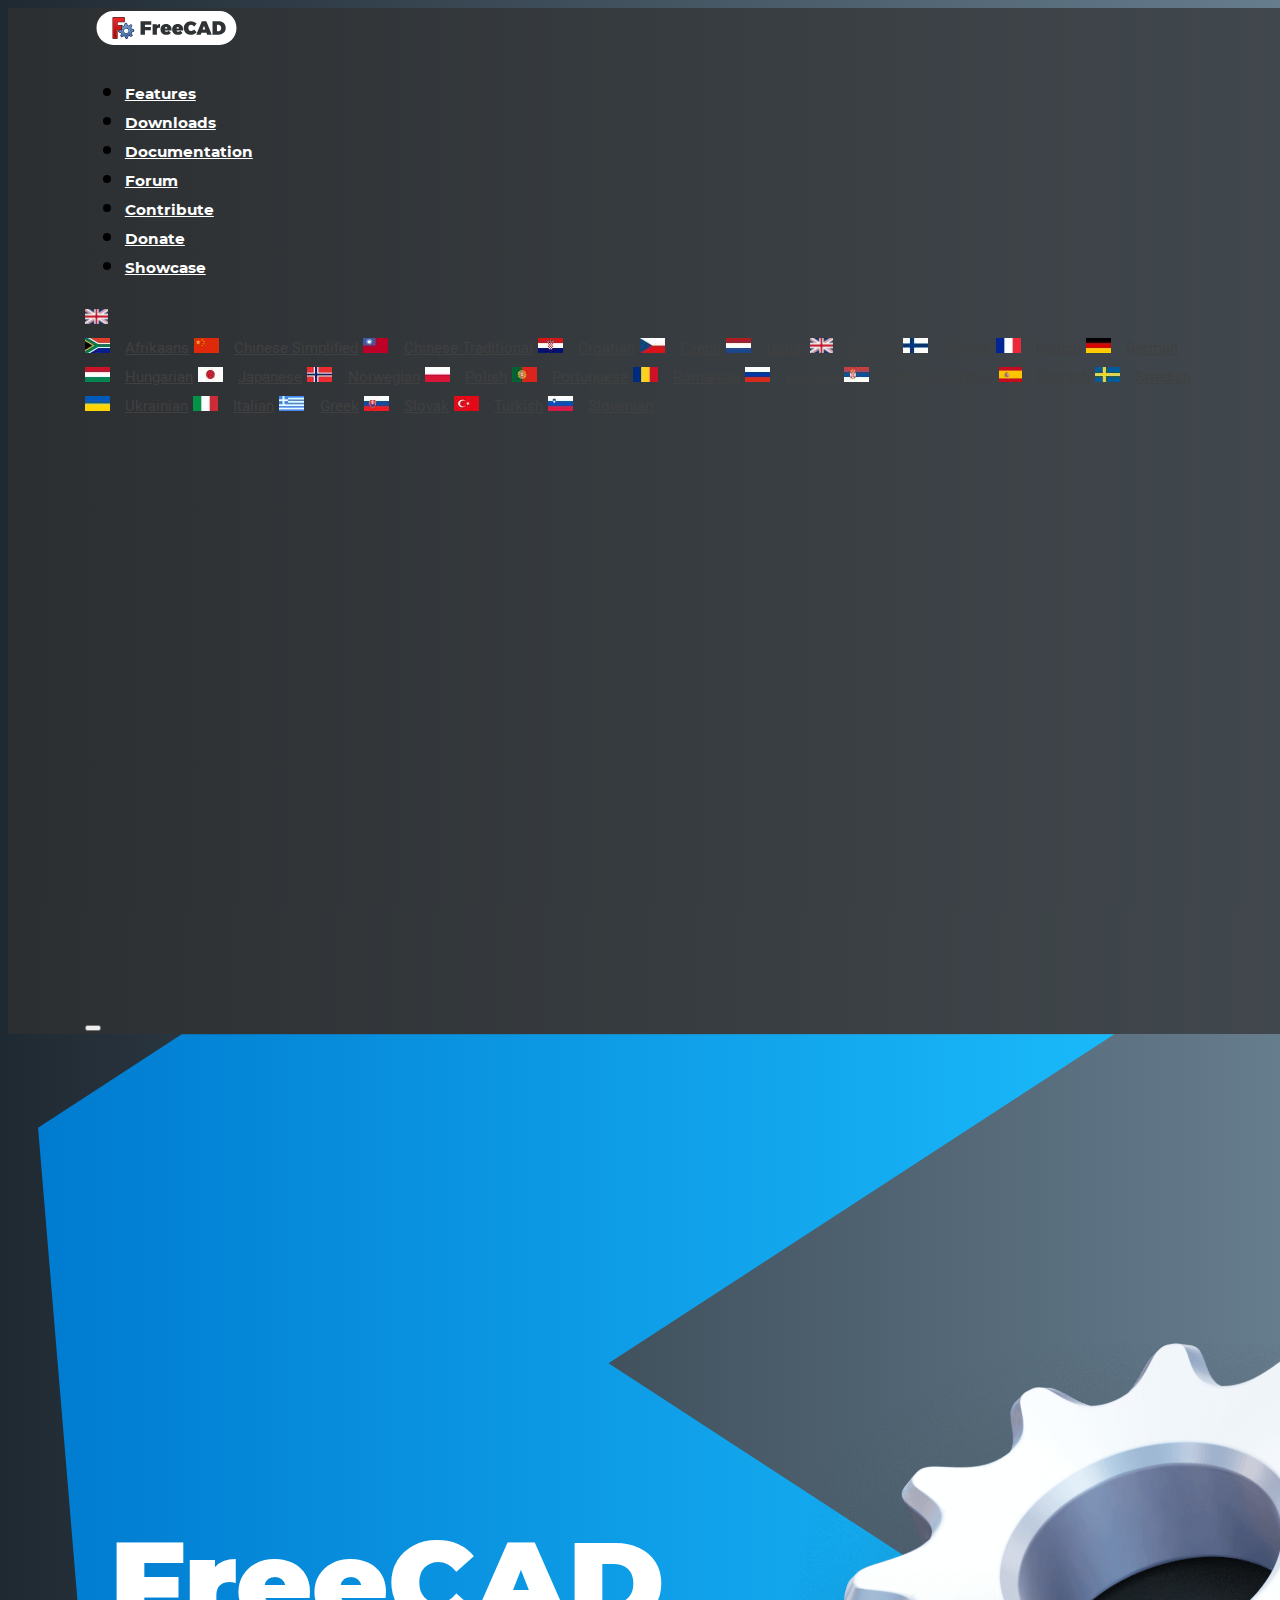
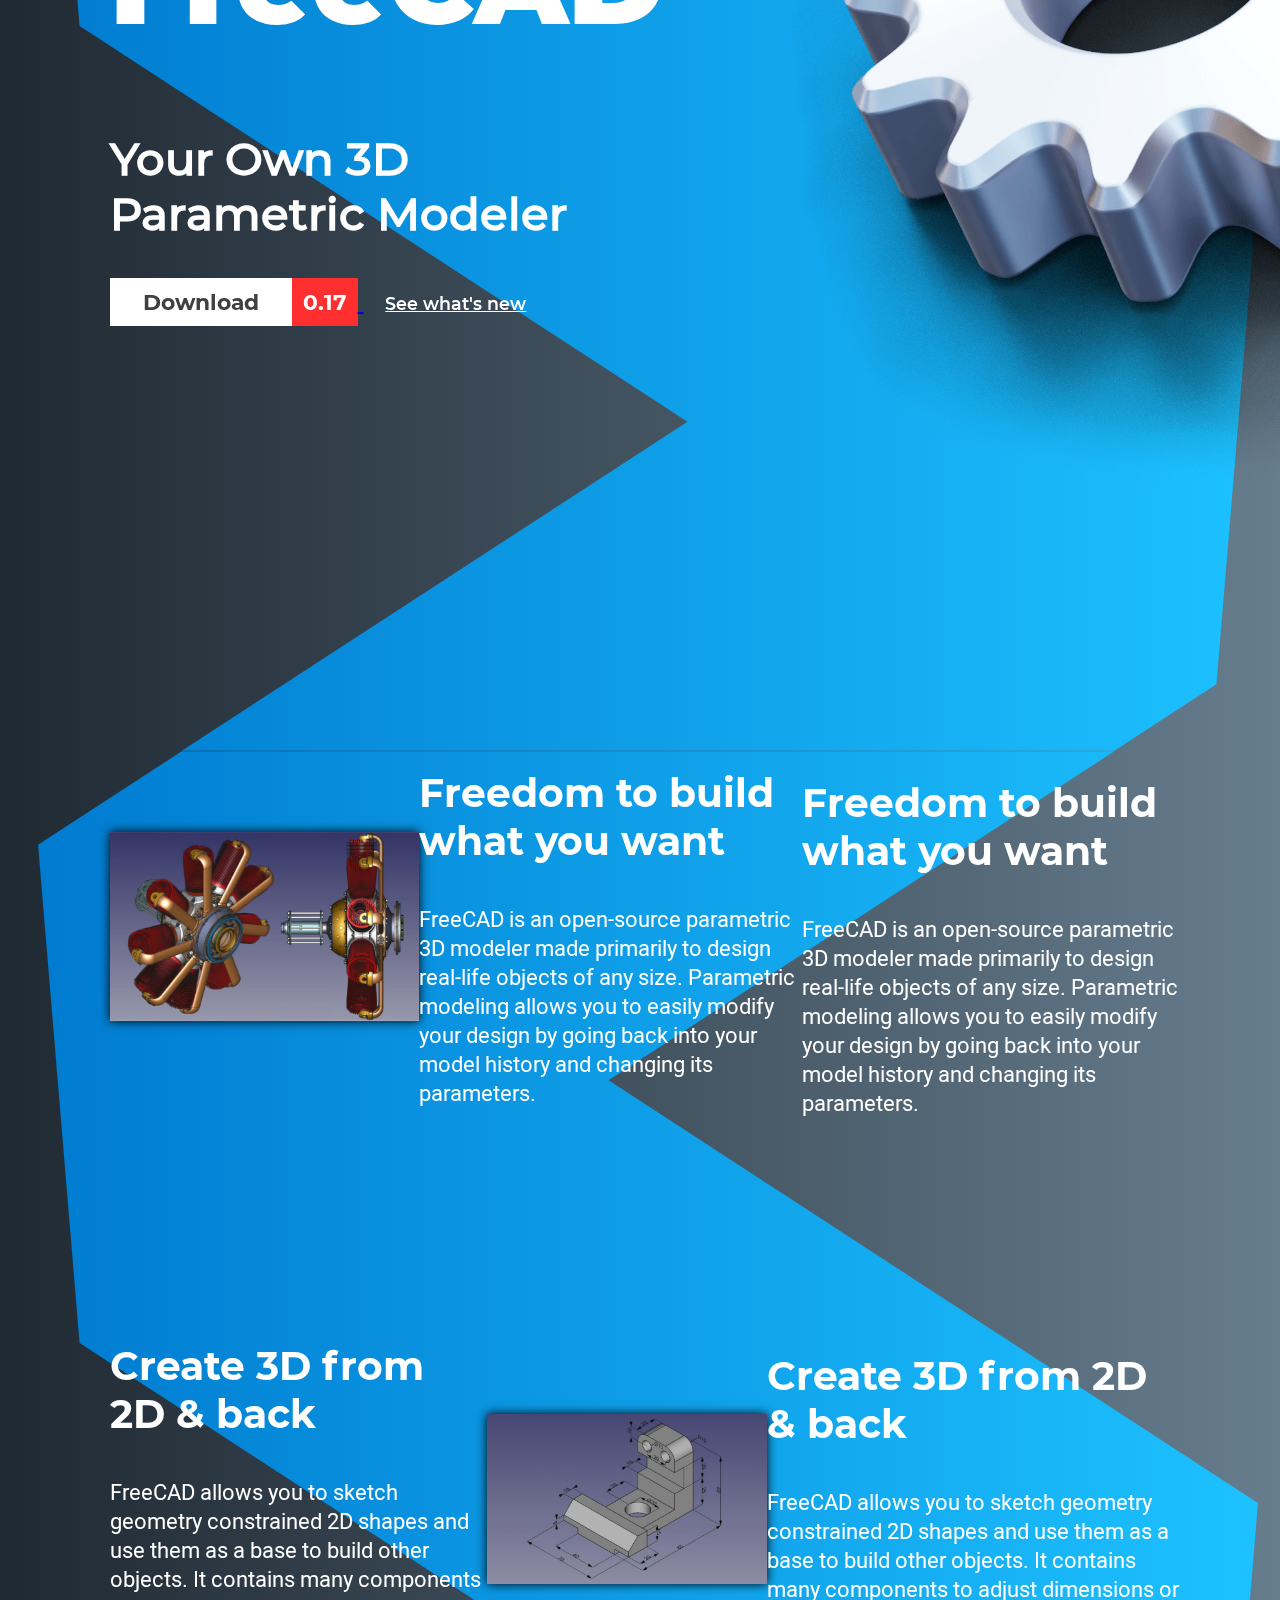
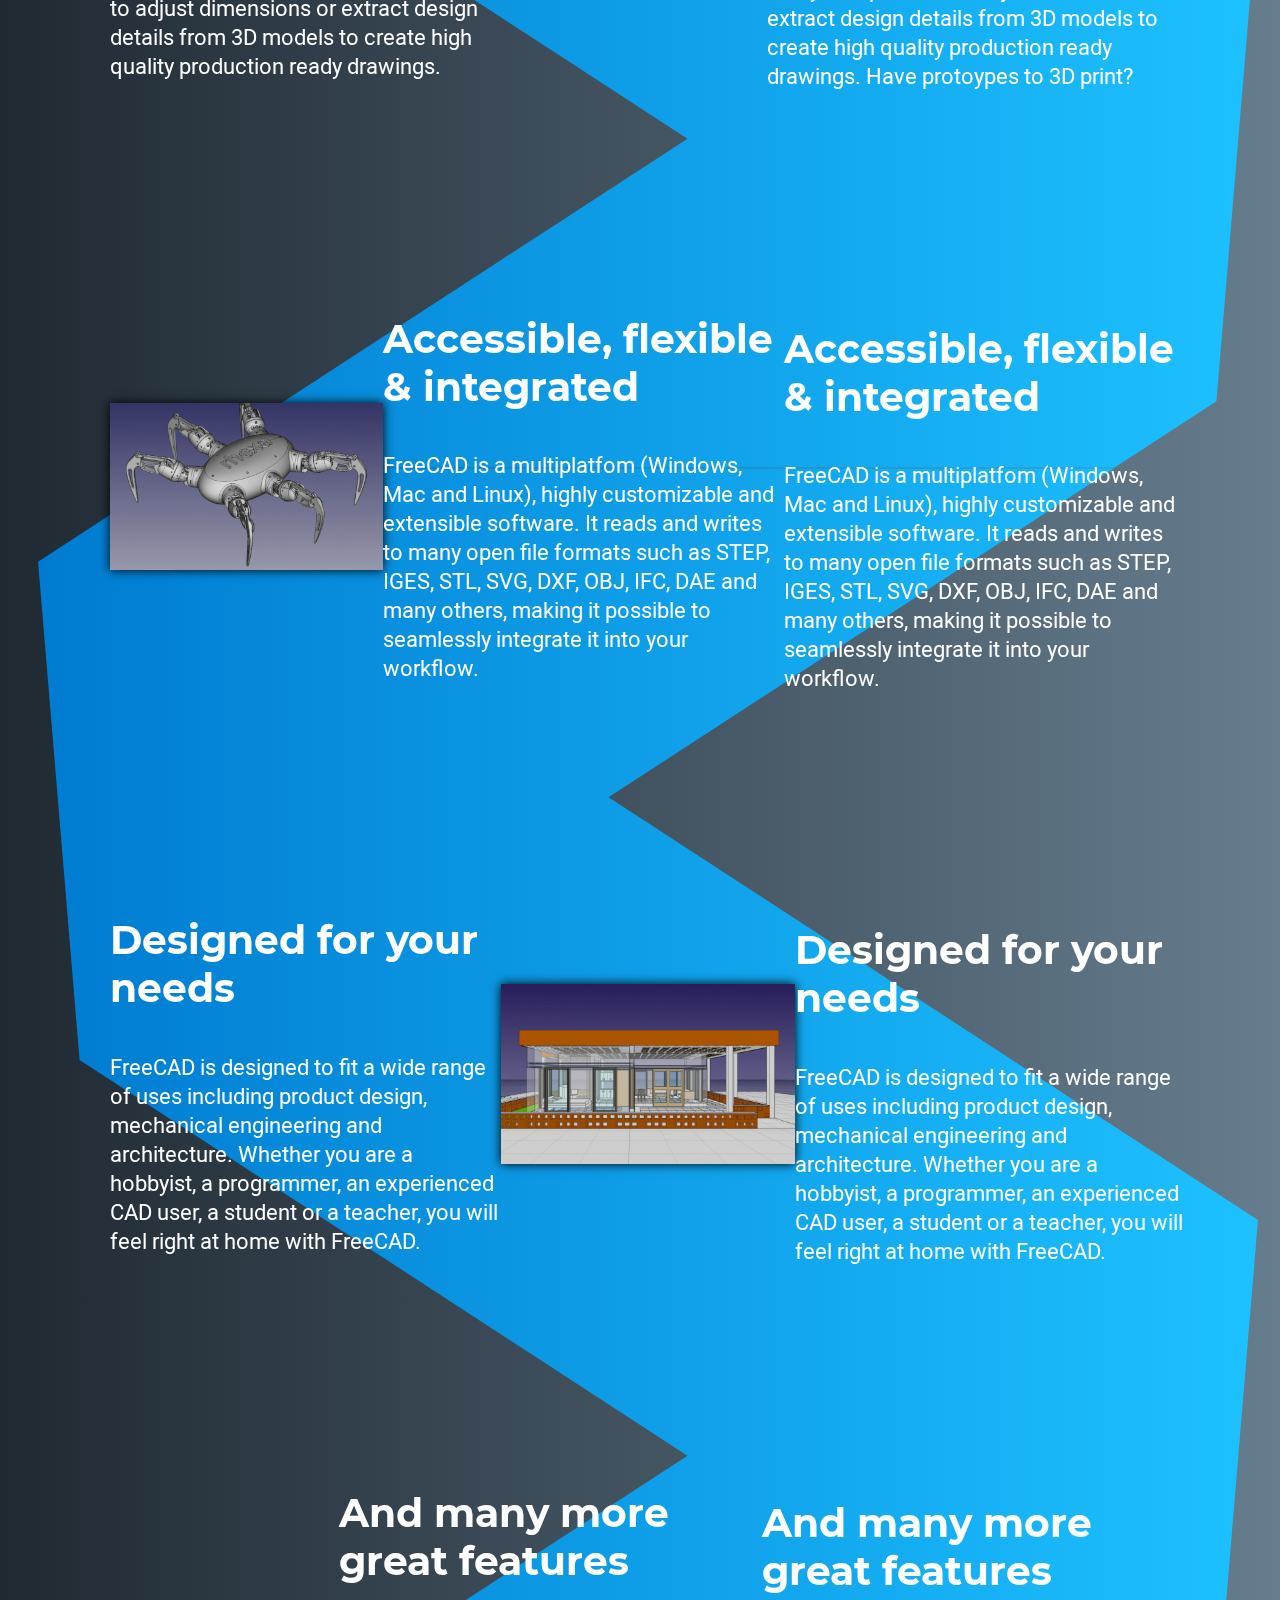
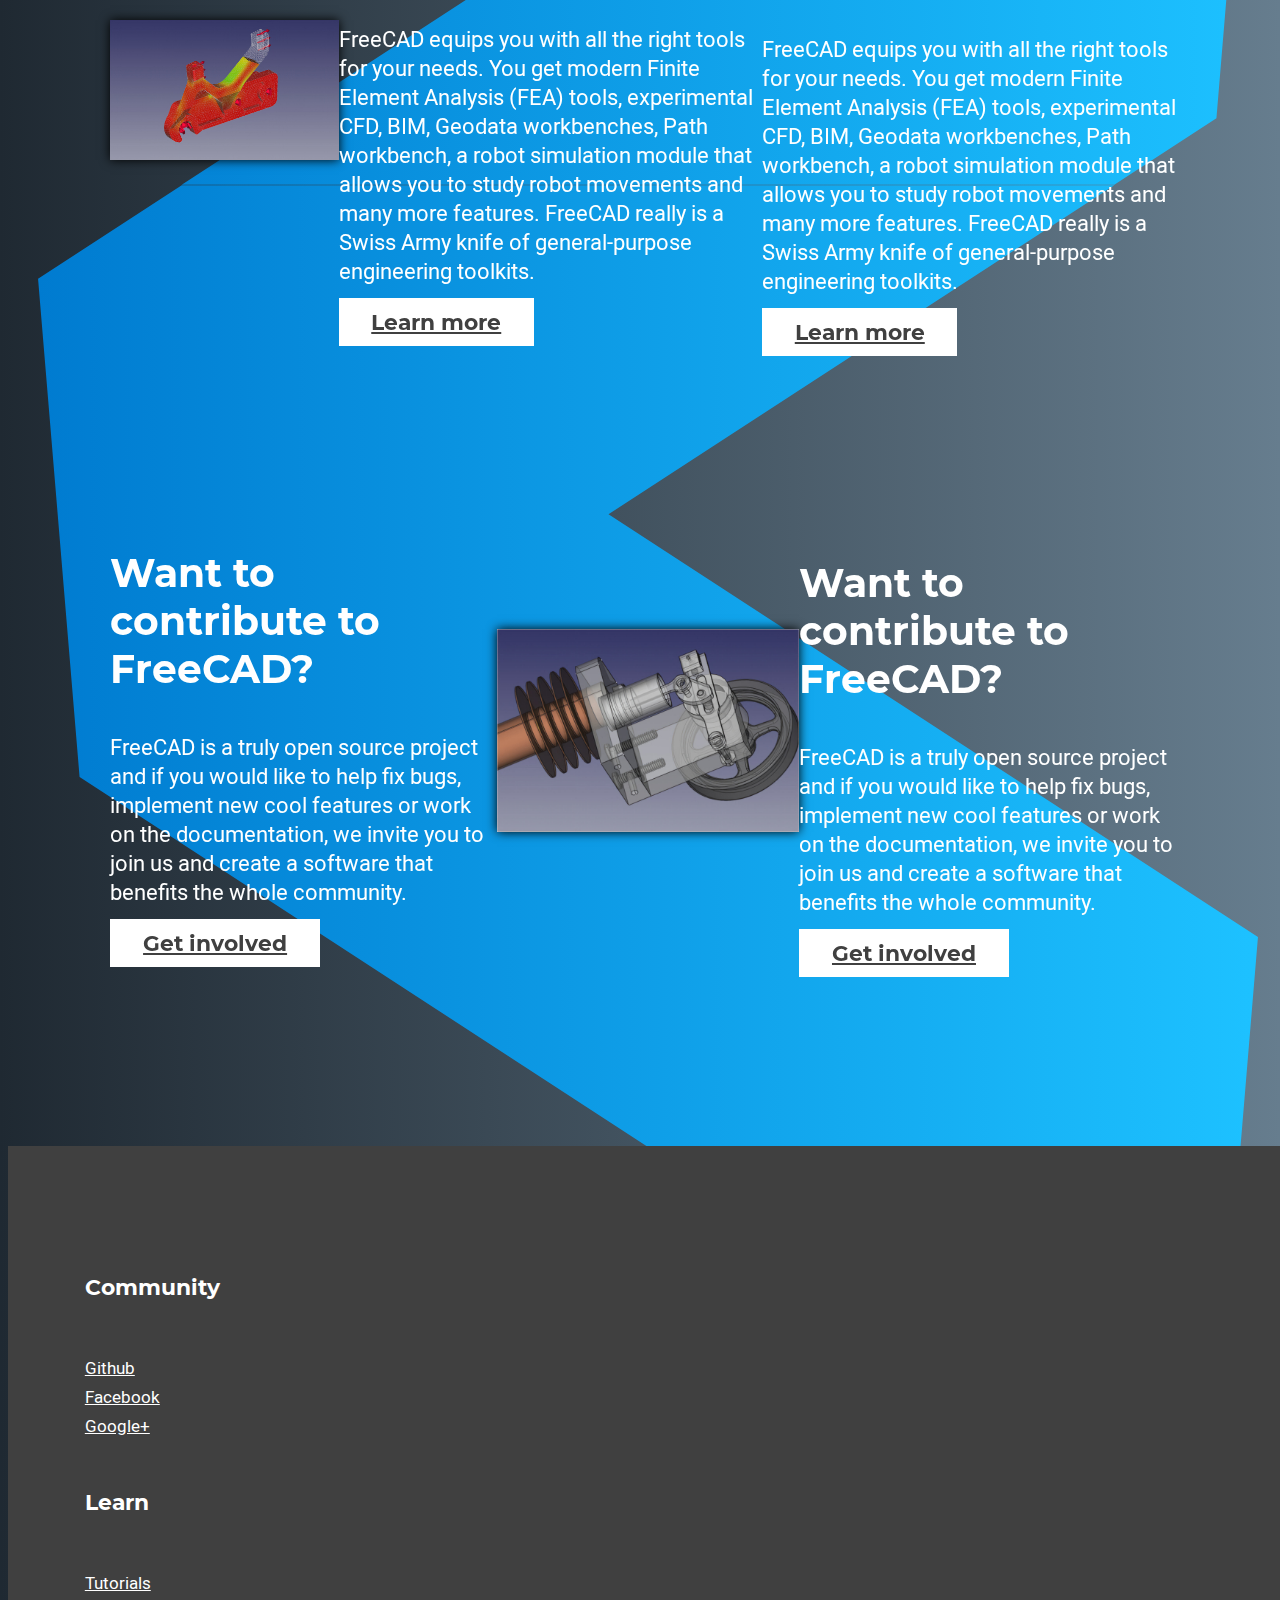
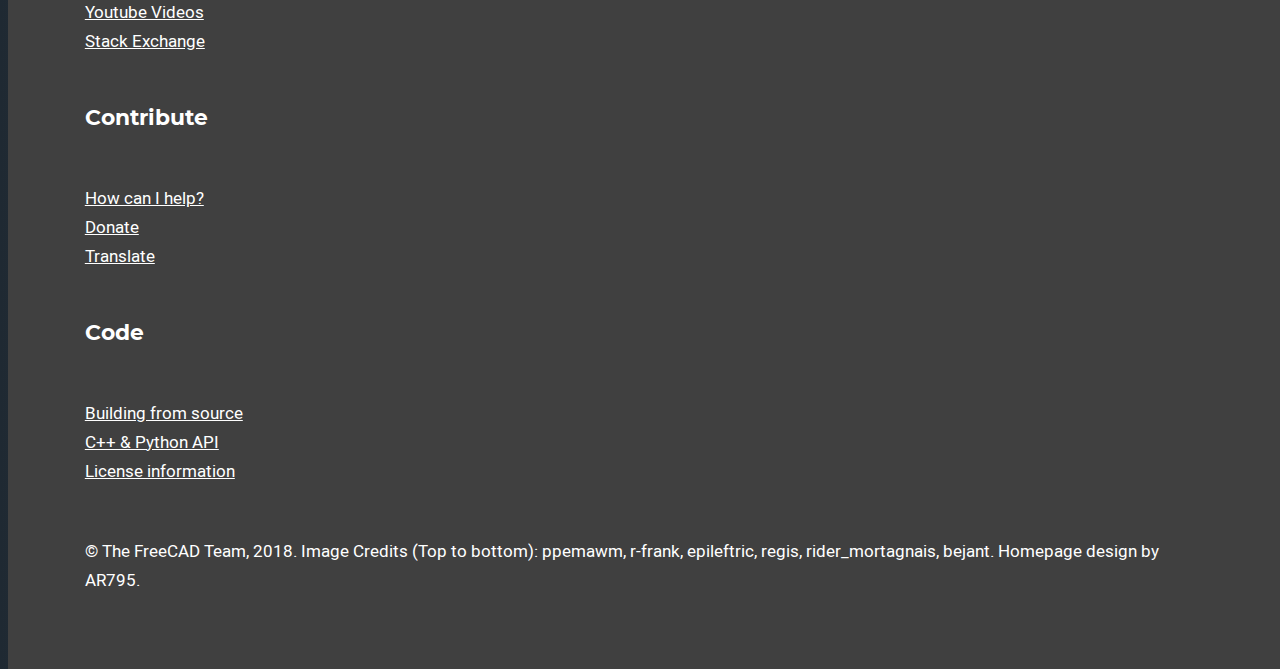
==== index.html @ cb6eeda4 "Image optimization" ====
<!DOCTYPE html>
<html lang="en">
<head>
	<meta charset="UTF-8">
	<meta http-equiv="X-UA-Compatible" content="IE=edge">
	<meta name="viewport" content="width = device-width, initial-scale = 1">

	<title>FreeCAD: Your Own 3D Parametric Modeler</title>

	<!-- Include bootstrap CSS file -->
	<link rel="stylesheet" href="css/bootstrap-4.1.2.min.css">

	<!-- Custom Styles -->
	<link rel="stylesheet" type="text/css" href="css/style.css">
</head>

<body>
	<nav class="navbar fixed-top navbar-expand-lg navbar-dark navbar-custom">
		<a class="navbar-brand" href="#"><img src="svg/logo-freecad.svg"></a>

		<div class="collapse navbar-collapse mr-auto" id="navbarNav">
			<ul class="navbar-nav ml-auto">
				<li class="nav-item"><a class="btn btn-default" href="https://www.freecadweb.org/wiki/Feature_list">Features</a></li>
				<li class="nav-item"><a class="btn btn-default" href="https://www.freecadweb.org/wiki/Download">Downloads</a></li>
				<li class="nav-item"><a class="btn btn-default" href="https://www.freecadweb.org/wiki/Getting_started">Documentation</a></li>
				<li class="nav-item"><a class="btn btn-default" href="https://forum.freecadweb.org/">Forum</a></li>
				<li class="nav-item"><a class="btn btn-default" href="https://github.com/FreeCAD/FreeCAD/">Contribute</a></li>
				<li class="nav-item"><a class="btn btn-default" href="https://www.freecadweb.org/wiki/Donate">Donate</a></li>
				<li class="nav-item"><a class="btn btn-default" href="https://forum.freecadweb.org/viewforum.php?f=24">Showcase</a></li>
			</ul>
		</div>

		<div class="dropdown ml-auto">
			<a class="btn btn-default dropdown-toggle" href="#" id="dropdownMenuButton" data-toggle="dropdown" aria-haspopup="true" aria-expanded="false">
				<img src="lang/en/flag.jpg"/>
			</a>

			<div class="dropdown-menu dropdown-menu-right" aria-labelledby="dropdownMenuLink">
				<a class="dropdown-item" href="/?lang=af"><img src="lang/af/flag.jpg"/>Afrikaans</a>
				<a class="dropdown-item" href="/?lang=zh_CN"><img src="lang/zh_CN/flag.jpg"/>Chinese Simplified</a>
				<a class="dropdown-item" href="/?lang=zh_TW"><img src="lang/zh_TW/flag.jpg"/>Chinese Traditional</a>
				<a class="dropdown-item" href="/?lang=hr"><img src="lang/hr/flag.jpg"/>Croatian</a>
				<a class="dropdown-item" href="/?lang=cs"><img src="lang/cs/flag.jpg"/>Czech</a>
				<a class="dropdown-item" href="/?lang=nl"><img src="lang/nl/flag.jpg"/>Dutch</a>
				<a class="dropdown-item" href="/"><img src="lang/en/flag.jpg"/>English</a>
				<a class="dropdown-item" href="/?lang=fi"><img src="lang/fi/flag.jpg"/>Finnish</a>
				<a class="dropdown-item" href="/?lang=fr"><img src="lang/fr/flag.jpg"/>French</a>
				<a class="dropdown-item" href="/?lang=de"><img src="lang/de/flag.jpg"/>German</a>
				<a class="dropdown-item" href="/?lang=hu"><img src="lang/hu/flag.jpg"/>Hungarian</a>
				<a class="dropdown-item" href="/?lang=ja"><img src="lang/ja/flag.jpg"/>Japanese</a>
				<a class="dropdown-item" href="/?lang=no"><img src="lang/no/flag.jpg"/>Norwegian</a>
				<a class="dropdown-item" href="/?lang=pl"><img src="lang/pl/flag.jpg"/>Polish</a>
				<a class="dropdown-item" href="/?lang=pt_PT"><img src="lang/pt_PT/flag.jpg"/>Portuguese</a>
				<a class="dropdown-item" href="/?lang=ro"><img src="lang/ro/flag.jpg"/>Romanian</a>
				<a class="dropdown-item" href="/?lang=ru"><img src="lang/ru/flag.jpg"/>Russian</a>
				<a class="dropdown-item" href="/?lang=sr"><img src="lang/sr/flag.jpg"/>Serbian (Cyrillic)</a>
				<a class="dropdown-item" href="/?lang=es_ES"><img src="lang/es_ES/flag.jpg"/>Spanish</a>
				<a class="dropdown-item" href="/?lang=sv_SE"><img src="lang/sv_SE/flag.jpg"/>Swedish</a>
				<a class="dropdown-item" href="/?lang=uk"><img src="lang/uk/flag.jpg"/>Ukrainian</a>
				<a class="dropdown-item" href="/?lang=it"><img src="lang/it/flag.jpg"/>Italian</a>
				<!-- <a class="dropdown-item" href="/?lang=pt_BR"><img src="lang/pt_BR/flag.jpg"/>Portuguese, Brazilian</a> -->
				<a class="dropdown-item" href="/?lang=el"><img src="lang/el/flag.jpg"/>Greek</a>
				<a class="dropdown-item" href="/?lang=sk"><img src="lang/sk/flag.jpg"/>Slovak</a>
				<a class="dropdown-item" href="/?lang=tr"><img src="lang/tr/flag.jpg"/>Turkish</a>
				<a class="dropdown-item" href="/?lang=sl"><img src="lang/sl/flag.jpg"/>Slovenian</a>
			</div>
		</div>

		<button class="navbar-toggler" type="button" data-toggle="collapse" data-target="#navbarNav" aria-controls="navbarNav" aria-expanded="false" aria-label="Toggle navigation">
			<span class="navbar-toggler-icon"></span>
		</button>

	</nav>

	<div id="main" class="container-fluid">
		<div class="row section-cover vertical-align">
			<div class="col-lg-7">
				<h1 class="home-title">FreeCAD</h1>
				<h2 class="home-subtitle">Your Own 3D Parametric Modeler</h2>
				<a id="btn-download" class="btn btn-default" href="https://www.freecadweb.org/wiki/Download" role="button">
					<div class="main">Download</div>
					<div class="opt">0.17</div>
				</a>
				<a id="btn-features" href="https://www.youtube.com/watch?v=7iLOaL9z59k">See what's new</a>
			</div>

			<div class="col-lg-5 d-none d-lg-block">
				<img class="img-fluid" src="images/cover-photo.png" alt="Cover Photo">
			</div>

			<div id="floating-arrow" class="d-none d-lg-block">
				<img src="svg/icon-down.svg">
			</div>
		</div>

		<div id="section_first" class="row section vertical-align">
			<div class="col-lg-8">
				<img class="img-fluid screenshot" src="images/screenshot-01.jpg" alt="Screenshot 1">
			</div>

			<!-- This div appears only on desktop and larger screens -->
			<div class="col-lg-4 d-none d-lg-block">
				<h3 class="section-title">Freedom to build what you want</h3>
				<p class="section-paragraph">
					FreeCAD is an open-source parametric 3D modeler made primarily to design real-life objects of any size. Parametric modeling allows you to easily modify your design by going back into your model history and changing its parameters.
				</p>
			</div>

			<!-- This div appears only on mobile devices -->
			<div class="col-lg-4 d-lg-none section-mobile">
				<h3 class="section-title">Freedom to build what you want</h3>
				<p class="section-paragraph">
					FreeCAD is an open-source parametric 3D modeler made primarily to design real-life objects of any size. Parametric modeling allows you to easily modify your design by going back into your model history and changing its parameters.
				</p>
			</div>
		</div>

		<div class="row section vertical-align">
			<!-- This div appears only on desktop and larger screens -->
			<div class="col-lg-4 d-none d-lg-block">
				<h3 class="section-title">Create 3D from 2D & back</h3>
				<p class="section-paragraph">
					FreeCAD allows you to sketch geometry constrained 2D shapes and use them as a base to build other objects. It contains many components to adjust dimensions or extract design details from 3D models to create high quality production ready drawings.
				</p>
			</div>

			<div class="col-lg-8">
				<img class="img-fluid screenshot" src="images/screenshot-02.jpg" alt="Screenshot 2">
			</div>

			<!-- This div appears only on mobile devices -->
			<div class="col-lg-4 d-lg-none section-mobile">
				<h3 class="section-title">Create 3D from 2D & back</h3>
				<p class="section-paragraph">
					FreeCAD allows you to sketch geometry constrained 2D shapes and use them as a base to build other objects. It contains many components to adjust dimensions or extract design details from 3D models to create high quality production ready drawings. Have protoypes to 3D print? 
				</p>
			</div>
		</div>

		<div class="row section vertical-align">
			<div class="col-lg-8">
				<img class="img-fluid screenshot" src="images/screenshot-03.jpg" alt="Screenshot 3">
			</div>

			<!-- This div appears only on desktop and larger screens -->
			<div class="col-lg-4 d-none d-lg-block">
				<h3 class="section-title">Accessible, flexible & integrated</h3>
				<p class="section-paragraph">
					FreeCAD is a multiplatfom (Windows, Mac and Linux), highly customizable and extensible software. It reads and writes to many open file formats such as STEP, IGES, STL, SVG, DXF, OBJ, IFC, DAE and many others, making it possible to seamlessly integrate it into your workflow.
				</p>
			</div>

			<!-- This div appears only on mobile devices -->
			<div class="col-lg-4 d-lg-none section-mobile">
				<h3 class="section-title">Accessible, flexible & integrated</h3>
				<p class="section-paragraph">
					FreeCAD is a multiplatfom (Windows, Mac and Linux), highly customizable and extensible software. It reads and writes to many open file formats such as STEP, IGES, STL, SVG, DXF, OBJ, IFC, DAE and many others, making it possible to seamlessly integrate it into your workflow.
				</p>
			</div>
		</div>

		<div class="row section vertical-align">
			<!-- This div appears only on desktop and larger screens -->
			<div class="col-lg-4 d-none d-lg-block">
				<h3 class="section-title">Designed for your needs</h3>
				<p class="section-paragraph">
					FreeCAD is designed to fit a wide range of uses including product design, mechanical engineering and architecture. Whether you are a hobbyist, a programmer, an experienced CAD user, a student or a teacher, you will feel right at home with FreeCAD.
				</p>
			</div>

			<div class="col-lg-8">
				<img class="img-fluid screenshot" src="images/screenshot-04.jpg" alt="Screenshot 4">
			</div>

			<!-- This div appears only on mobile devices -->
			<div class="col-lg-4 d-lg-none section-mobile">
				<h3 class="section-title">Designed for your needs</h3>
				<p class="section-paragraph">
					FreeCAD is designed to fit a wide range of uses including product design, mechanical engineering and architecture. Whether you are a hobbyist, a programmer, an experienced CAD user, a student or a teacher, you will feel right at home with FreeCAD.
				</p>
			</div>
		</div>

		<div class="row section vertical-align">
			<div class="col-lg-8">
				<img class="img-fluid screenshot" src="images/screenshot-05.jpg" alt="Screenshot 5">
			</div>

			<!-- This div appears only on desktop and larger screens -->
			<div class="col-lg-4 d-none d-lg-block">
				<h3 class="section-title">And many more great features</h3>
				<p class="section-paragraph">
					FreeCAD equips you with all the right tools for your needs. You get modern Finite Element Analysis (FEA) tools, experimental CFD, BIM, Geodata workbenches, Path workbench, a robot simulation module that allows you to study robot movements and many more features. FreeCAD really is a Swiss Army knife of general-purpose engineering toolkits.
				</p>
				<a class="btn btn-default btn-lg section-button" role="button" href="https://www.freecadweb.org/wiki/Feature_list#General_features:">Learn more</a>
			</div>

			<!-- This div appears only on mobile devices -->
			<div class="col-lg-4 d-lg-none section-mobile">
				<h3 class="section-title">And many more great features</h3>
				<p class="section-paragraph">
					FreeCAD equips you with all the right tools for your needs. You get modern Finite Element Analysis (FEA) tools, experimental CFD, BIM, Geodata workbenches, Path workbench, a robot simulation module that allows you to study robot movements and many more features. FreeCAD really is a Swiss Army knife of general-purpose engineering toolkits.
				</p>
				<a class="btn btn-default btn-lg section-button" role="button" href="https://www.freecadweb.org/wiki/Feature_list#General_features:">Learn more</a>
			</div>
		</div>

		<div class="row section vertical-align">
			<!-- This div appears only on desktop and larger screens -->
			<div class="col-lg-4 d-none d-lg-block">
				<h3 class="section-title">Want to contribute to FreeCAD?</h3>
				<p class="section-paragraph">
					FreeCAD is a truly open source project and if you would like to help fix bugs, implement new cool features or work on the documentation, we invite you to join us and create a software that benefits the whole community.
				</p>
				<a class="btn btn-default btn-lg section-button" role="button" href="https://github.com/FreeCAD/FreeCAD/">Get involved</a>
			</div>

			<div class="col-lg-8">
				<img class="img-fluid screenshot" src="images/screenshot-06.jpg" alt="Screenshot 6">
			</div>

			<!-- This div appears only on mobile devices -->
			<div class="col-lg-4 d-lg-none section-mobile">
				<h3 class="section-title">Want to contribute to FreeCAD?</h3>
				<p class="section-paragraph">
					FreeCAD is a truly open source project and if you would like to help fix bugs, implement new cool features or work on the documentation, we invite you to join us and create a software that benefits the whole community.
				</p>
				<a class="btn btn-default btn-lg section-button" role="button" href="https://github.com/FreeCAD/FreeCAD/">Get involved</a>
			</div>
		</div>
	</div>

	<footer class="container-fluid footer-custom">
		<div class="row">
			<div class="col-lg-3 col-sm-6 footer-links">
				<h6>Community</h6>
				<ul>
					<li><a href="https://github.com/FreeCAD/FreeCAD">Github</a></li>
					<li><a href="https://www.facebook.com/FreeCAD">Facebook</a></li>
					<li><a href="https://plus.google.com/u/0/communities/103183769032333474646">Google+</a></li>
				</ul>
			</div>

			<div class="col-lg-3 col-sm-6 footer-links">
				<h6>Learn</h6>
				<ul>
					<li><a href="https://www.freecadweb.org/wiki/Tutorials">Tutorials</a></li>
					<li><a href="https://www.youtube.com/results?search_query=freecad">Youtube Videos</a></li>
					<li><a href="https://stackexchange.com/search?q=freecad">Stack Exchange</a></li>
				</ul>
			</div>

			<div class="col-lg-3 col-sm-6 footer-links">
				<h6>Contribute</h6>
				<ul>
					<li><a href="https://www.freecadweb.org/wiki/Help_FreeCAD">How can I help?</a></li>
					<li><a href="https://www.freecadweb.org/wiki/Donate">Donate</a></li>
					<li><a href="https://crowdin.com/project/freecad">Translate</a></li>
				</ul>
			</div>

			<div class="col-lg-3 col-sm-6 footer-links">
				<h6>Code</h6>
				<ul>
					<li><a  href="https://www.freecadweb.org/wiki/Compiling">Building from source</a></li>
					<li><a href="https://www.freecadweb.org/api/">C++ & Python API</a></li>
					<li><a href="https://www.freecadweb.org/wiki/Licence">License information</a></li>
				</ul>
			</div>
		</div>

		<span>
			© The FreeCAD Team, 2018. Image Credits (Top to bottom): ppemawm, r-frank, epileftric, regis, rider_mortagnais, bejant. Homepage design by AR795.
		</span>
	</footer>

	<!-- Include Bootstrap JS files -->
	<script src="js/jquery-3.3.1.min.js"></script>
	<script src="js/popper-1.14.3.min.js"></script>
	<script src="js/bootstrap-4.1.2.min.js"></script>
</body>
</html>
---- css/style.css ----
@font-face {
    font-family: 'Montserrat-Regular';
    src: url('../fonts/Montserrat-Regular.woff') format('woff');
}

@font-face {
    font-family: 'Montserrat-Medium';
    src: url('../fonts/Montserrat-Medium.woff') format('woff');
}

@font-face {
    font-family: 'Montserrat-SemiBold';
    src: url('../fonts/Montserrat-SemiBold.woff') format('woff');
}

@font-face {
    font-family: 'Montserrat-Bold';
    src: url('../fonts/Montserrat-Bold.woff') format('woff');
}

@font-face {
    font-family: 'Montserrat-Black';
    src: url('../fonts/Montserrat-Black.woff') format('woff');
}

@font-face {
    font-family: "Roboto-Regular";
    src: url("../fonts/Roboto-Regular.woff") format('woff');
}

@font-face {
    font-family: "Roboto-Light";
    src: url("../fonts/Roboto-Light.woff") format('woff');
}

html, body {
    width: 100%;
    height: 100%;
	background: linear-gradient(90deg, #1f2932, #667d8e);
	font-family: 'Roboto-Regular', sans-serif;
    /* Allow for font scaling (also supported in IE) */
    font-size: calc(1vw + 1vh - 1vmin + 9px);
}

#main {
    background-image: url(../svg/pattern-repeat.svg);
    background-repeat: repeat-y;
    background-size: contain;
    padding: 8vw;
    /* Fix jittery scroll in chrome */
    -webkit-transform: translate3d(0,0,0);
}

.navbar-custom {
    background-color: rgba(50, 50, 50, 0.7);
    padding-left: 6vw;
    padding-right: 6vw;
    padding-top: 0;
    padding-bottom: 0;
}

/* change the link color */
.navbar-custom .navbar-nav .btn-default {
    background-color: rgba(0, 0, 0, 0);
    color: #FFFFFF;
	font-family: 'Montserrat-Bold', sans-serif;
    font-size: 0.7em;
}

.navbar-brand {
    padding: 0.4em;
}

/* change the color of active or hovered links */
.navbar .nav-item .btn-default.active, .navbar .nav-item .btn-default:hover {
    background-color: #FFFFFF;
    color: #404040;
}

.btn-default {
    border-radius: 0px;
	font-family: 'Montserrat-Bold', sans-serif;
}

.navbar .btn-default:hover {
    background-color: white;
}

.navbar .dropdown-toggle {
    background-color: rgba(0, 0, 0, 0);
}

.navbar .dropdown-toggle:after {
    content: none;
}

.navbar .dropdown-menu {
    height: 75vh;
    overflow: auto;
}

.navbar .dropdown-menu a {
    color: #404040;
    font-size: 0.7em;
    font-family: 'Roboto-Regular', sans-serif;
}

.navbar .dropdown-menu a img {
    padding-right: 1em;
}

.navbar .dropdown-menu a:hover, .navbar .dropdown-menu a.active {
    background-color: #404040;
    color: #FFFFFF;
}

.vertical-align {
    display: flex;
    align-items: center;
}

.section-cover {
    height: 100%;
    /* Work-a-round for IE since it does not support vmax */
    padding-bottom: calc(6 * (1vw + 1vh - 1vmin));
}

.section {
    height: 100%;
    /* Work-a-round for IE since it does not support vmax */
    padding-top: calc(6 * (1vw + 1vh - 1vmin));
    padding-bottom: calc(6 * (1vw + 1vh - 1vmin));
}

.section-mobile {
    margin-top: 20px;
}

.home-title {
	font-family: 'Montserrat-Black', sans-serif;
	font-size: 13vmin;
	color: #FFFFFF;
    margin-top: 15vh;
}

.home-subtitle {
	font-family: 'Montserrat-Medium', sans-serif;
	font-size: 5vmin;
	color: #FFFFFF;
}

#btn-download {
    padding: 0px;
    margin-top: 1.5em;
    margin-bottom: 1.5em;
    margin-right: 1em;
    font-size: 1em;
}

#btn-download .main {
    background-color: #FFFFFF;
	color: #404040;
    padding: 0.5em 1.5em 0.5em 1.5em;
    display: inline-block;
    float: left;
    transition: color 0.3s ease;
}

#btn-download .opt {
    background-color: #ff2f2f;
	color: #FFFFFF;
    display: inline-block;
    padding: 0.5em 0.5em 0.5em 0.5em;
}

#btn-download:hover .main {
	color: #ff2f2f;
}

#btn-features {
	font-size: 0.8em;
	color: #FFFFFF;
	font-family: 'Montserrat-SemiBold', sans-serif;
}

#floating-arrow{
    width: 2vmin;
    height: 2vmin;
    margin-left: auto;
    margin-right: auto;
}

.section-title {
	font-family: 'Montserrat-Bold', sans-serif;
	font-size: 1.8em;
	color: #FFFFFF;
}

.section-paragraph {
	color: #FFFFFF;
}

.section-button {
    width: 100%;
	font-size: 1em;
	color: #404040;
    padding: 0.5em 1.5em 0.5em 1.5em;
    background-color: white;
}

.screenshot {
    width: 100%;
    box-shadow: 0 0 10px;
}

.footer-custom {
    align-items: center;
    background-color: #404040;
    padding: 6vw;
}

.footer-custom h6 {
    color: white;
	font-family: 'Montserrat-Bold', sans-serif;
    font-size: 1em;
}

.footer-custom a, .footer-custom span {
    color: white;
	font-family: 'Roboto-Regular', sans-serif;
    font-size: 0.8em;
}

.footer-links {
    margin-bottom: 4vw;
}

.footer-custom ul {
    list-style: none;
    padding-left: 0;
}
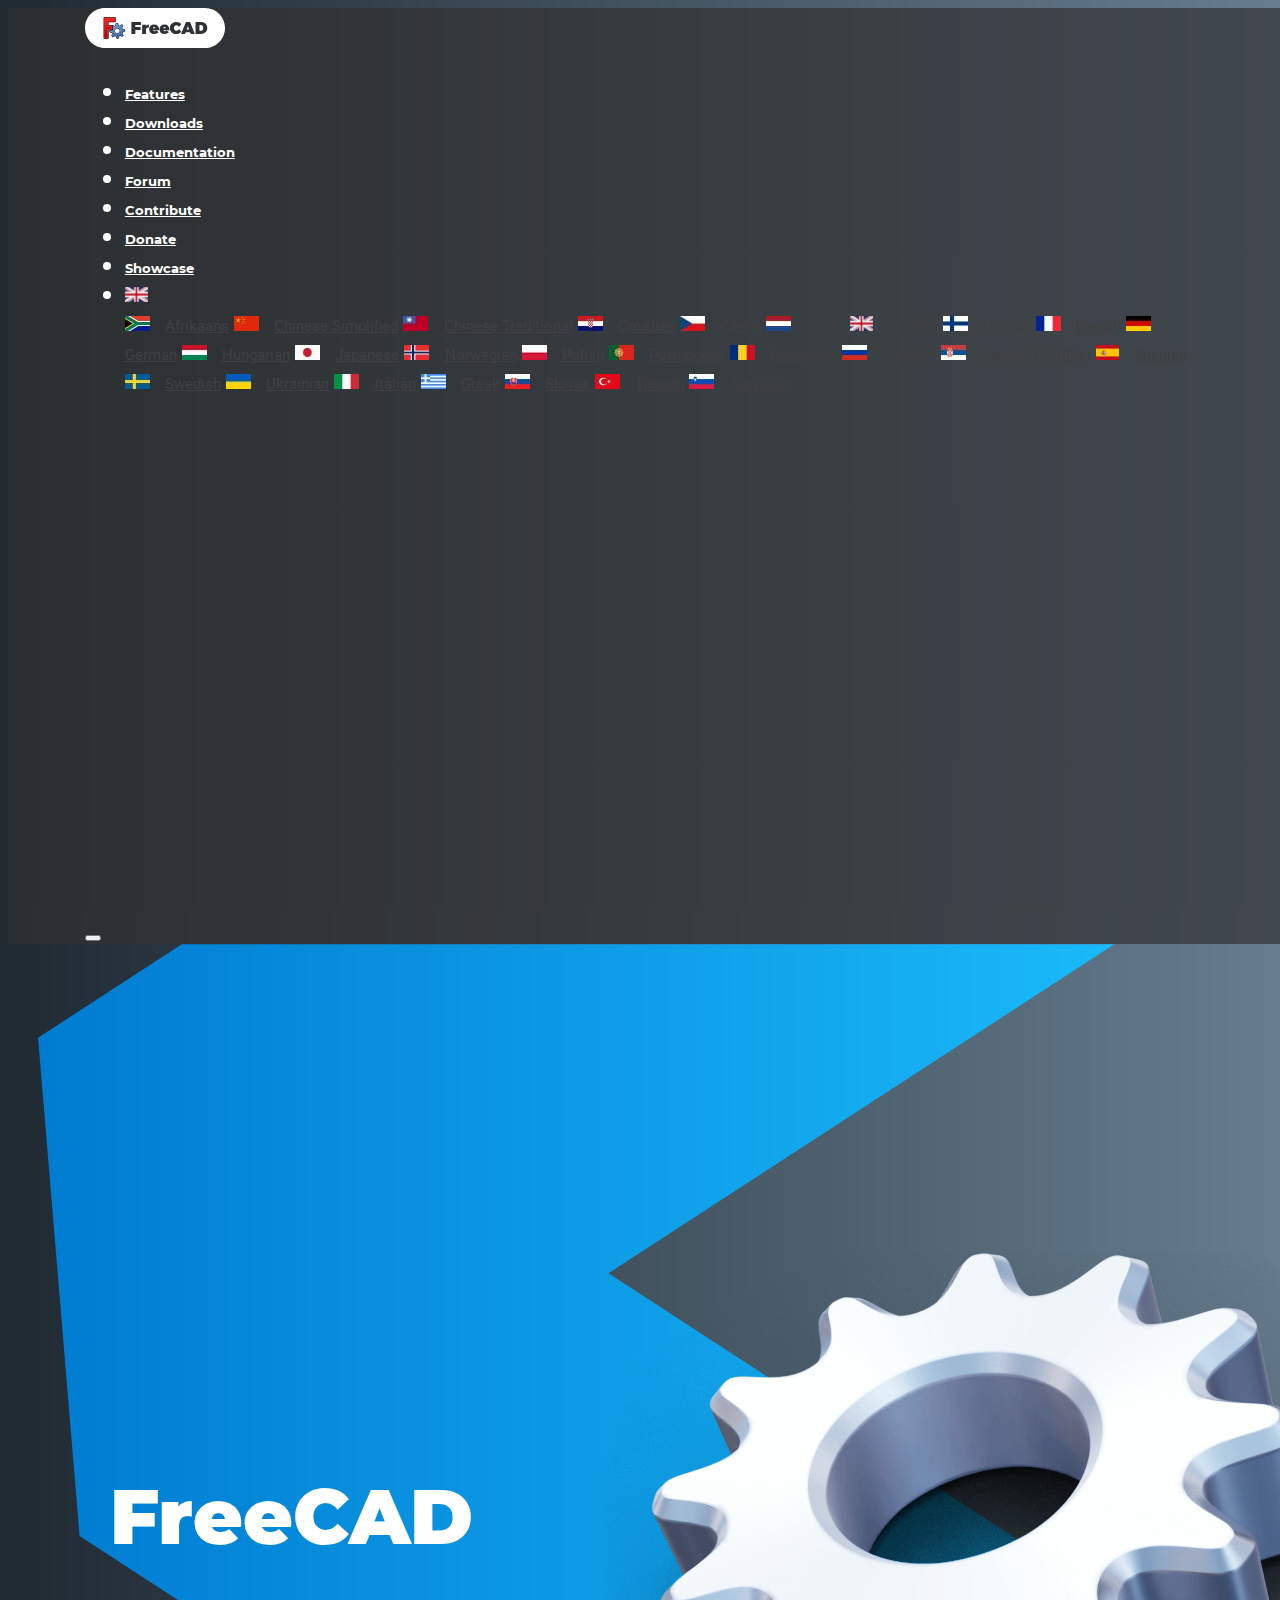
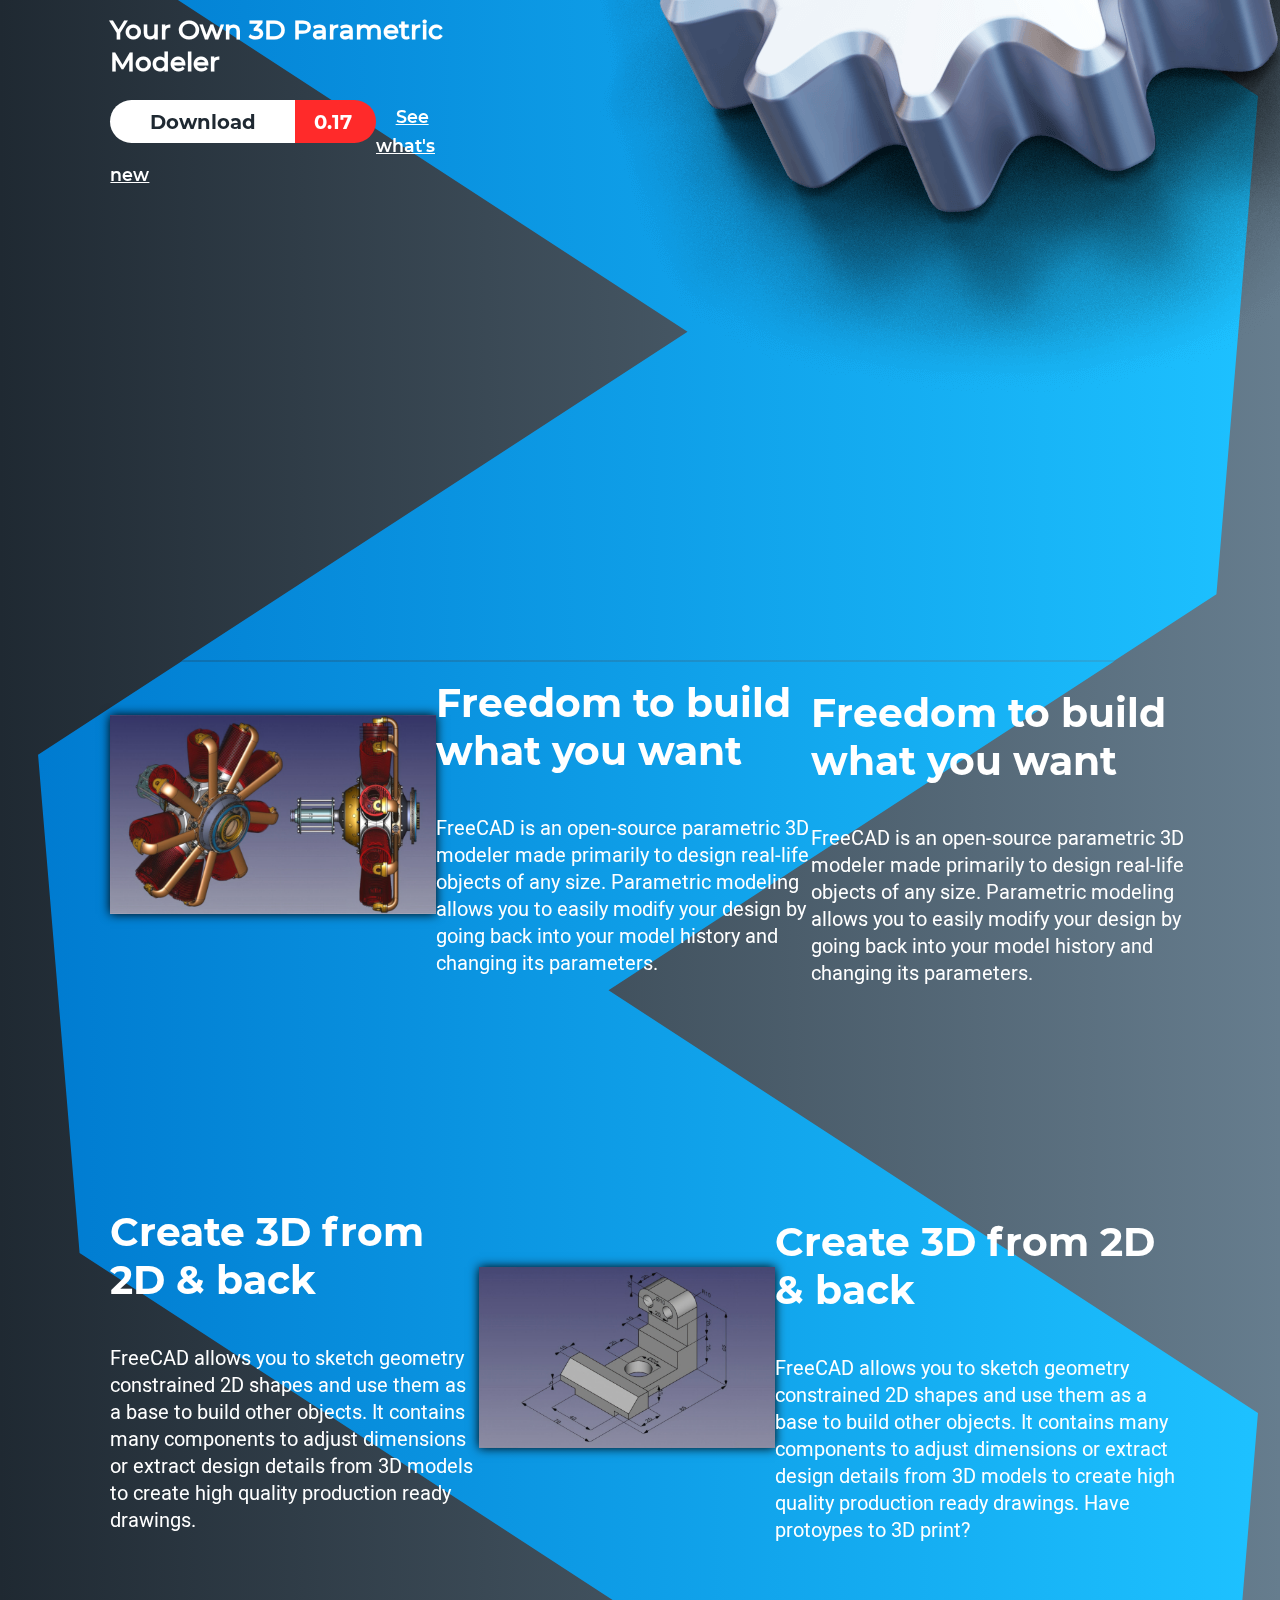
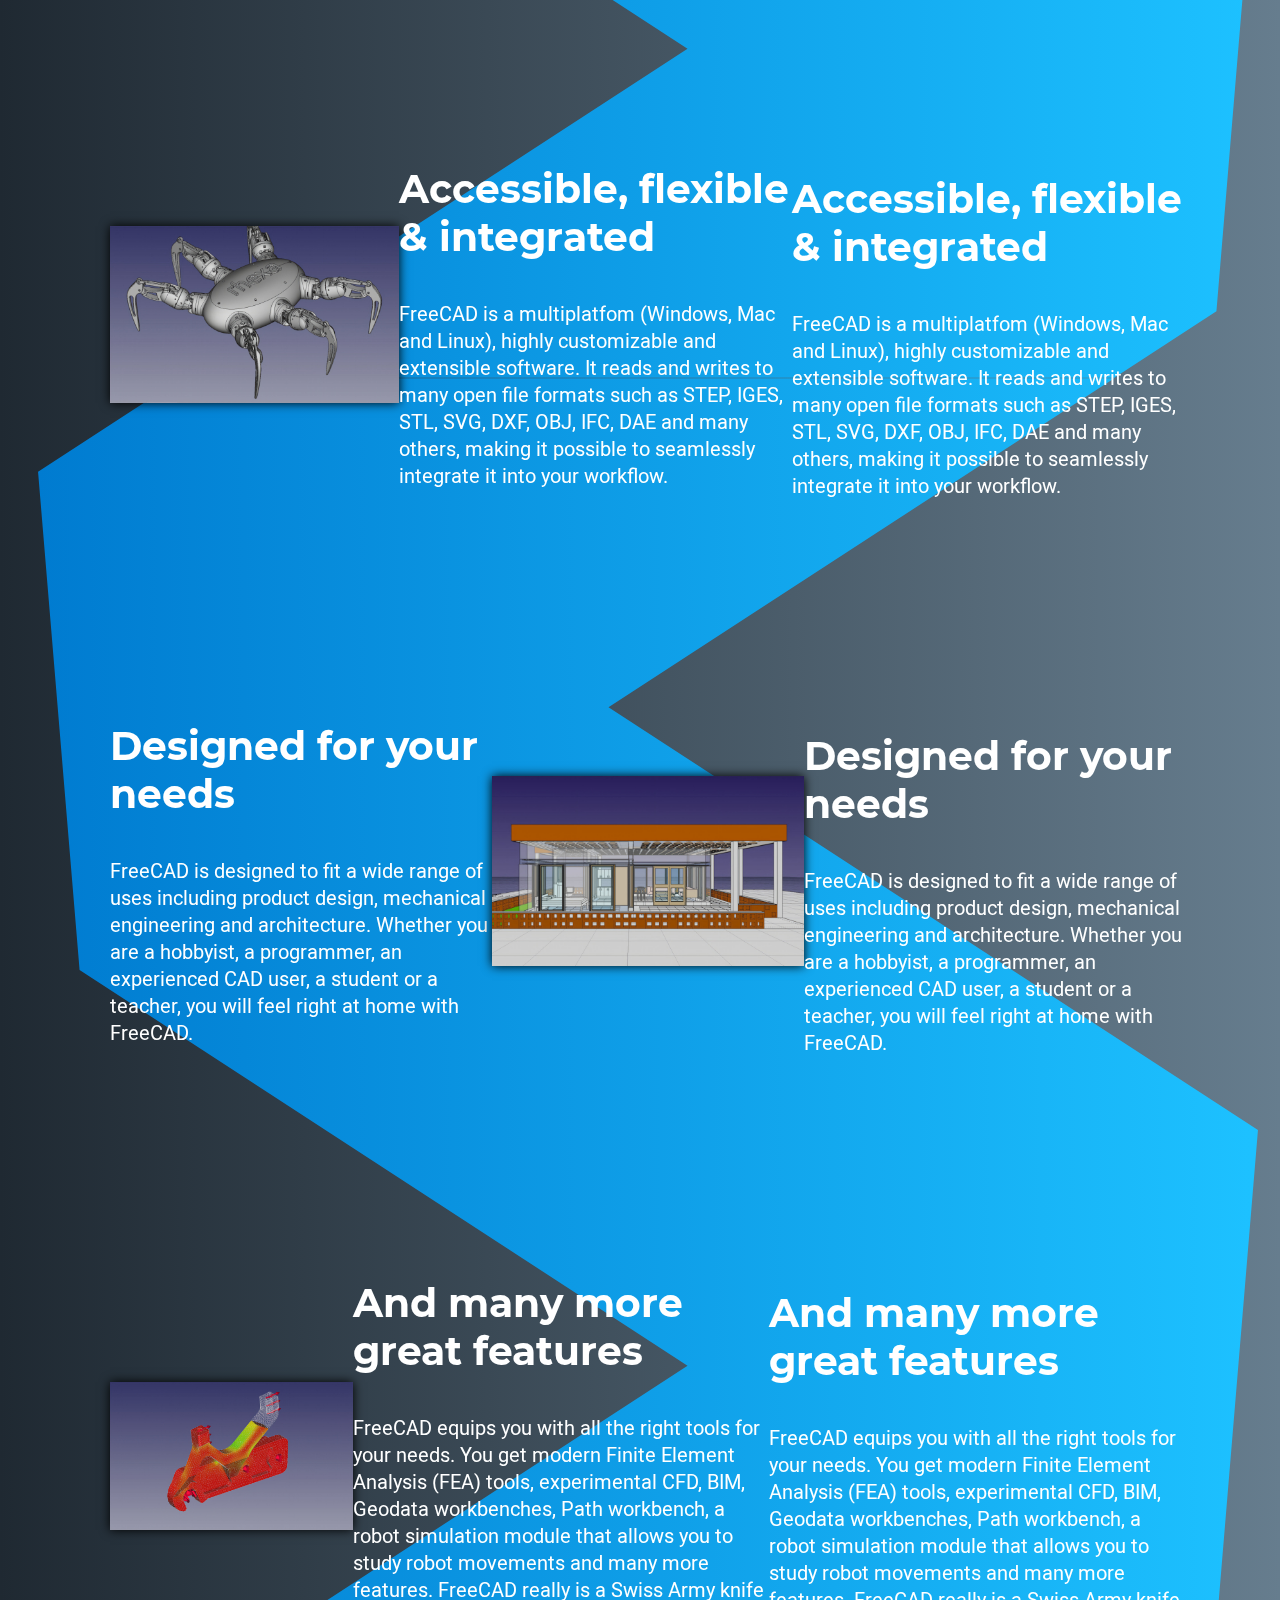
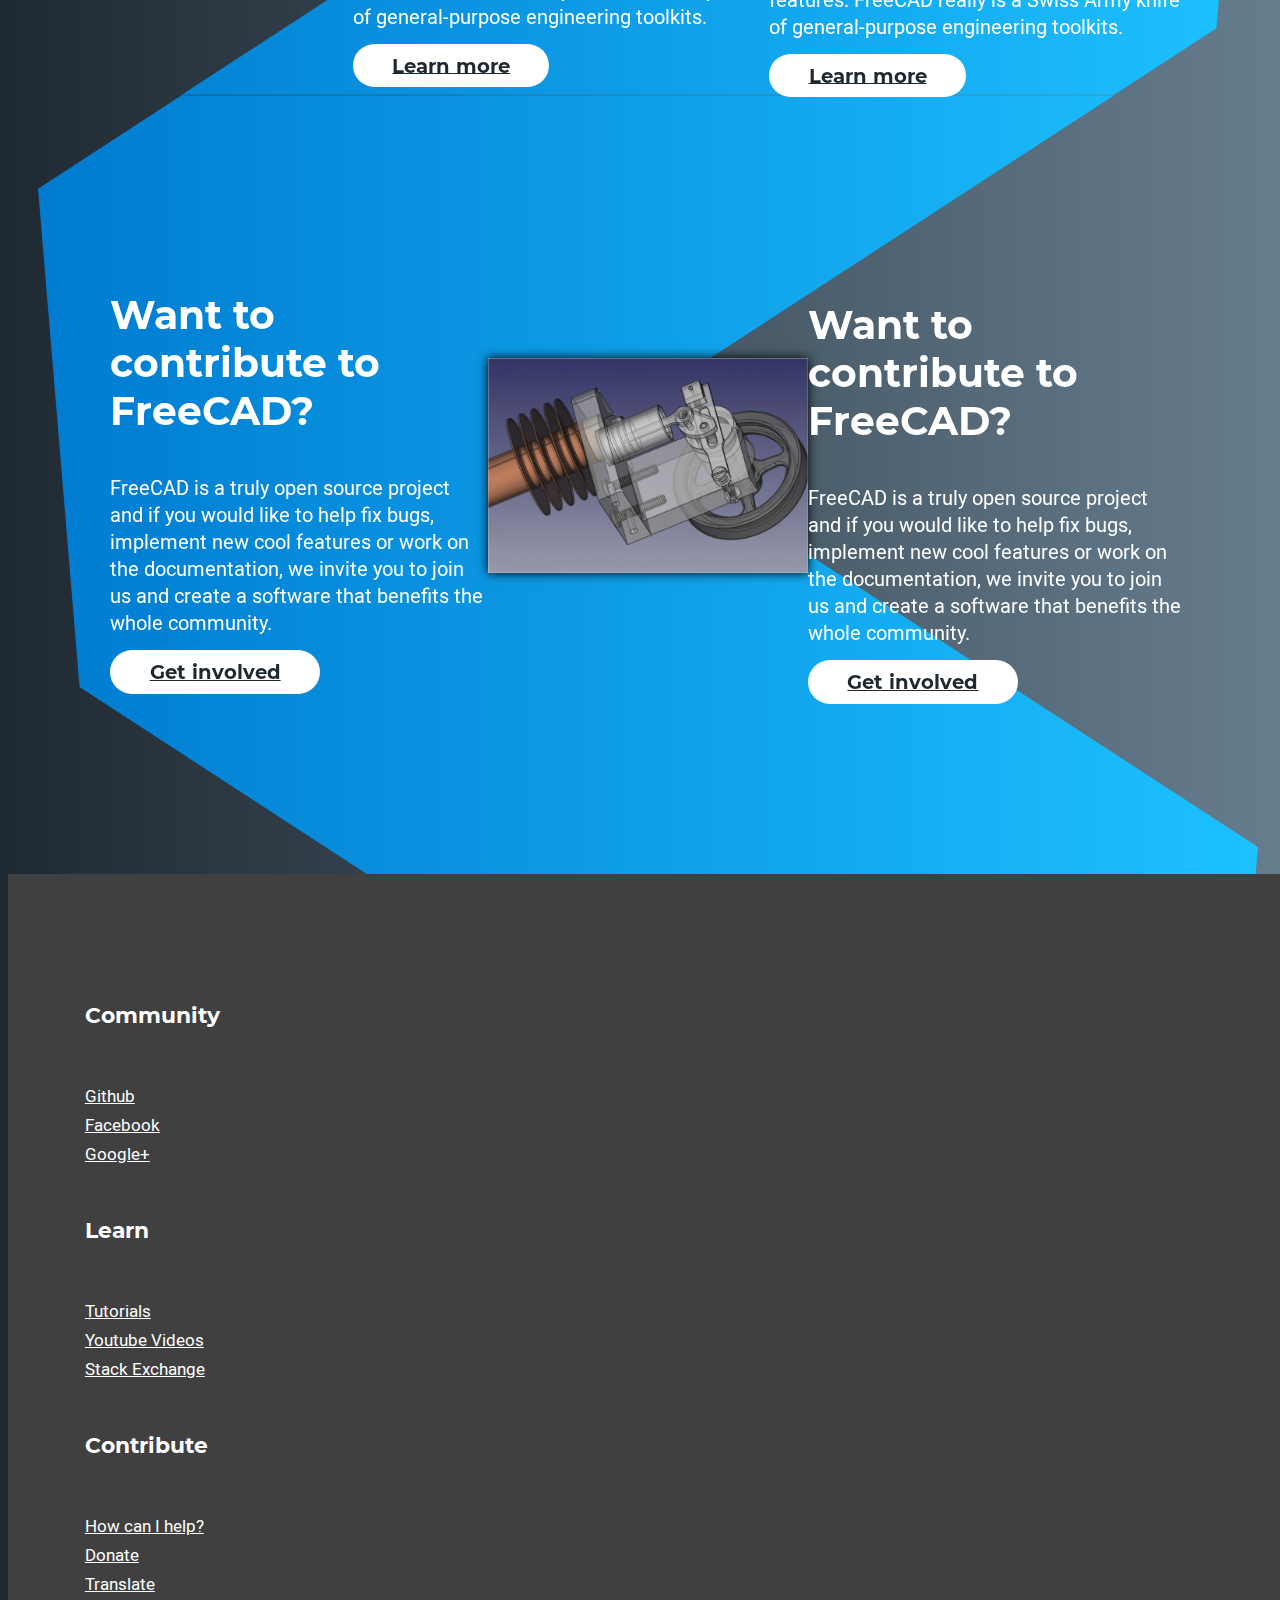
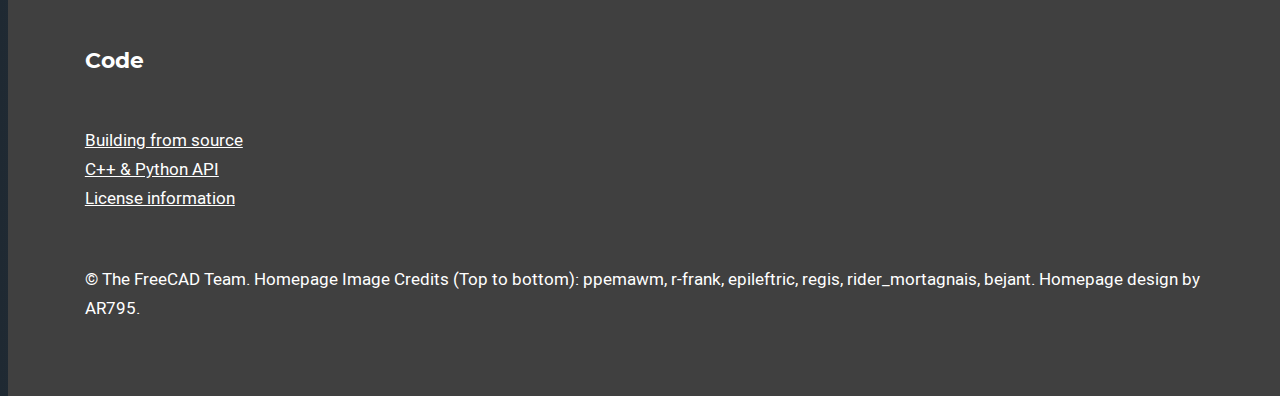
==== commit 4765ce56: "Tweaked downloads page and navbar" ====
--- a/index.html
+++ b/index.html
@@ -1,282 +1,284 @@
-<!DOCTYPE html>
-<html lang="en">
-<head>
-	<meta charset="UTF-8">
-	<meta http-equiv="X-UA-Compatible" content="IE=edge">
-	<meta name="viewport" content="width = device-width, initial-scale = 1">
-
-	<title>FreeCAD: Your Own 3D Parametric Modeler</title>
-
-	<!-- Include bootstrap CSS file -->
-	<link rel="stylesheet" href="css/bootstrap-4.1.2.min.css">
-
-	<!-- Custom Styles -->
-	<link rel="stylesheet" type="text/css" href="css/style.css">
-</head>
-
-<body>
-	<nav class="navbar fixed-top navbar-expand-lg navbar-dark navbar-custom">
-		<a class="navbar-brand" href="#"><img src="svg/logo-freecad.svg"></a>
-
-		<div class="collapse navbar-collapse mr-auto" id="navbarNav">
-			<ul class="navbar-nav ml-auto">
-				<li class="nav-item"><a class="btn btn-default" href="https://www.freecadweb.org/wiki/Feature_list">Features</a></li>
-				<li class="nav-item"><a class="btn btn-default" href="https://www.freecadweb.org/wiki/Download">Downloads</a></li>
-				<li class="nav-item"><a class="btn btn-default" href="https://www.freecadweb.org/wiki/Getting_started">Documentation</a></li>
-				<li class="nav-item"><a class="btn btn-default" href="https://forum.freecadweb.org/">Forum</a></li>
-				<li class="nav-item"><a class="btn btn-default" href="https://github.com/FreeCAD/FreeCAD/">Contribute</a></li>
-				<li class="nav-item"><a class="btn btn-default" href="https://www.freecadweb.org/wiki/Donate">Donate</a></li>
-				<li class="nav-item"><a class="btn btn-default" href="https://forum.freecadweb.org/viewforum.php?f=24">Showcase</a></li>
-			</ul>
-		</div>
-
-		<div class="dropdown ml-auto">
-			<a class="btn btn-default dropdown-toggle" href="#" id="dropdownMenuButton" data-toggle="dropdown" aria-haspopup="true" aria-expanded="false">
-				<img src="lang/en/flag.jpg"/>
-			</a>
-
-			<div class="dropdown-menu dropdown-menu-right" aria-labelledby="dropdownMenuLink">
-				<a class="dropdown-item" href="/?lang=af"><img src="lang/af/flag.jpg"/>Afrikaans</a>
-				<a class="dropdown-item" href="/?lang=zh_CN"><img src="lang/zh_CN/flag.jpg"/>Chinese Simplified</a>
-				<a class="dropdown-item" href="/?lang=zh_TW"><img src="lang/zh_TW/flag.jpg"/>Chinese Traditional</a>
-				<a class="dropdown-item" href="/?lang=hr"><img src="lang/hr/flag.jpg"/>Croatian</a>
-				<a class="dropdown-item" href="/?lang=cs"><img src="lang/cs/flag.jpg"/>Czech</a>
-				<a class="dropdown-item" href="/?lang=nl"><img src="lang/nl/flag.jpg"/>Dutch</a>
-				<a class="dropdown-item" href="/"><img src="lang/en/flag.jpg"/>English</a>
-				<a class="dropdown-item" href="/?lang=fi"><img src="lang/fi/flag.jpg"/>Finnish</a>
-				<a class="dropdown-item" href="/?lang=fr"><img src="lang/fr/flag.jpg"/>French</a>
-				<a class="dropdown-item" href="/?lang=de"><img src="lang/de/flag.jpg"/>German</a>
-				<a class="dropdown-item" href="/?lang=hu"><img src="lang/hu/flag.jpg"/>Hungarian</a>
-				<a class="dropdown-item" href="/?lang=ja"><img src="lang/ja/flag.jpg"/>Japanese</a>
-				<a class="dropdown-item" href="/?lang=no"><img src="lang/no/flag.jpg"/>Norwegian</a>
-				<a class="dropdown-item" href="/?lang=pl"><img src="lang/pl/flag.jpg"/>Polish</a>
-				<a class="dropdown-item" href="/?lang=pt_PT"><img src="lang/pt_PT/flag.jpg"/>Portuguese</a>
-				<a class="dropdown-item" href="/?lang=ro"><img src="lang/ro/flag.jpg"/>Romanian</a>
-				<a class="dropdown-item" href="/?lang=ru"><img src="lang/ru/flag.jpg"/>Russian</a>
-				<a class="dropdown-item" href="/?lang=sr"><img src="lang/sr/flag.jpg"/>Serbian (Cyrillic)</a>
-				<a class="dropdown-item" href="/?lang=es_ES"><img src="lang/es_ES/flag.jpg"/>Spanish</a>
-				<a class="dropdown-item" href="/?lang=sv_SE"><img src="lang/sv_SE/flag.jpg"/>Swedish</a>
-				<a class="dropdown-item" href="/?lang=uk"><img src="lang/uk/flag.jpg"/>Ukrainian</a>
-				<a class="dropdown-item" href="/?lang=it"><img src="lang/it/flag.jpg"/>Italian</a>
-				<!-- <a class="dropdown-item" href="/?lang=pt_BR"><img src="lang/pt_BR/flag.jpg"/>Portuguese, Brazilian</a> -->
-				<a class="dropdown-item" href="/?lang=el"><img src="lang/el/flag.jpg"/>Greek</a>
-				<a class="dropdown-item" href="/?lang=sk"><img src="lang/sk/flag.jpg"/>Slovak</a>
-				<a class="dropdown-item" href="/?lang=tr"><img src="lang/tr/flag.jpg"/>Turkish</a>
-				<a class="dropdown-item" href="/?lang=sl"><img src="lang/sl/flag.jpg"/>Slovenian</a>
-			</div>
-		</div>
-
-		<button class="navbar-toggler" type="button" data-toggle="collapse" data-target="#navbarNav" aria-controls="navbarNav" aria-expanded="false" aria-label="Toggle navigation">
-			<span class="navbar-toggler-icon"></span>
-		</button>
-
-	</nav>
-
-	<div id="main" class="container-fluid">
-		<div class="row section-cover vertical-align">
-			<div class="col-lg-7">
-				<h1 class="home-title">FreeCAD</h1>
-				<h2 class="home-subtitle">Your Own 3D Parametric Modeler</h2>
-				<a id="btn-download" class="btn btn-default" href="https://www.freecadweb.org/wiki/Download" role="button">
-					<div class="main">Download</div>
-					<div class="opt">0.17</div>
-				</a>
-				<a id="btn-features" href="https://www.youtube.com/watch?v=7iLOaL9z59k">See what's new</a>
-			</div>
-
-			<div class="col-lg-5 d-none d-lg-block">
-				<img class="img-fluid" src="images/cover-photo.png" alt="Cover Photo">
-			</div>
-
-			<div id="floating-arrow" class="d-none d-lg-block">
-				<img src="svg/icon-down.svg">
-			</div>
-		</div>
-
-		<div id="section_first" class="row section vertical-align">
-			<div class="col-lg-8">
-				<img class="img-fluid screenshot" src="images/screenshot-01.jpg" alt="Screenshot 1">
-			</div>
-
-			<!-- This div appears only on desktop and larger screens -->
-			<div class="col-lg-4 d-none d-lg-block">
-				<h3 class="section-title">Freedom to build what you want</h3>
-				<p class="section-paragraph">
-					FreeCAD is an open-source parametric 3D modeler made primarily to design real-life objects of any size. Parametric modeling allows you to easily modify your design by going back into your model history and changing its parameters.
-				</p>
-			</div>
-
-			<!-- This div appears only on mobile devices -->
-			<div class="col-lg-4 d-lg-none section-mobile">
-				<h3 class="section-title">Freedom to build what you want</h3>
-				<p class="section-paragraph">
-					FreeCAD is an open-source parametric 3D modeler made primarily to design real-life objects of any size. Parametric modeling allows you to easily modify your design by going back into your model history and changing its parameters.
-				</p>
-			</div>
-		</div>
-
-		<div class="row section vertical-align">
-			<!-- This div appears only on desktop and larger screens -->
-			<div class="col-lg-4 d-none d-lg-block">
-				<h3 class="section-title">Create 3D from 2D & back</h3>
-				<p class="section-paragraph">
-					FreeCAD allows you to sketch geometry constrained 2D shapes and use them as a base to build other objects. It contains many components to adjust dimensions or extract design details from 3D models to create high quality production ready drawings.
-				</p>
-			</div>
-
-			<div class="col-lg-8">
-				<img class="img-fluid screenshot" src="images/screenshot-02.jpg" alt="Screenshot 2">
-			</div>
-
-			<!-- This div appears only on mobile devices -->
-			<div class="col-lg-4 d-lg-none section-mobile">
-				<h3 class="section-title">Create 3D from 2D & back</h3>
-				<p class="section-paragraph">
-					FreeCAD allows you to sketch geometry constrained 2D shapes and use them as a base to build other objects. It contains many components to adjust dimensions or extract design details from 3D models to create high quality production ready drawings. Have protoypes to 3D print? 
-				</p>
-			</div>
-		</div>
-
-		<div class="row section vertical-align">
-			<div class="col-lg-8">
-				<img class="img-fluid screenshot" src="images/screenshot-03.jpg" alt="Screenshot 3">
-			</div>
-
-			<!-- This div appears only on desktop and larger screens -->
-			<div class="col-lg-4 d-none d-lg-block">
-				<h3 class="section-title">Accessible, flexible & integrated</h3>
-				<p class="section-paragraph">
-					FreeCAD is a multiplatfom (Windows, Mac and Linux), highly customizable and extensible software. It reads and writes to many open file formats such as STEP, IGES, STL, SVG, DXF, OBJ, IFC, DAE and many others, making it possible to seamlessly integrate it into your workflow.
-				</p>
-			</div>
-
-			<!-- This div appears only on mobile devices -->
-			<div class="col-lg-4 d-lg-none section-mobile">
-				<h3 class="section-title">Accessible, flexible & integrated</h3>
-				<p class="section-paragraph">
-					FreeCAD is a multiplatfom (Windows, Mac and Linux), highly customizable and extensible software. It reads and writes to many open file formats such as STEP, IGES, STL, SVG, DXF, OBJ, IFC, DAE and many others, making it possible to seamlessly integrate it into your workflow.
-				</p>
-			</div>
-		</div>
-
-		<div class="row section vertical-align">
-			<!-- This div appears only on desktop and larger screens -->
-			<div class="col-lg-4 d-none d-lg-block">
-				<h3 class="section-title">Designed for your needs</h3>
-				<p class="section-paragraph">
-					FreeCAD is designed to fit a wide range of uses including product design, mechanical engineering and architecture. Whether you are a hobbyist, a programmer, an experienced CAD user, a student or a teacher, you will feel right at home with FreeCAD.
-				</p>
-			</div>
-
-			<div class="col-lg-8">
-				<img class="img-fluid screenshot" src="images/screenshot-04.jpg" alt="Screenshot 4">
-			</div>
-
-			<!-- This div appears only on mobile devices -->
-			<div class="col-lg-4 d-lg-none section-mobile">
-				<h3 class="section-title">Designed for your needs</h3>
-				<p class="section-paragraph">
-					FreeCAD is designed to fit a wide range of uses including product design, mechanical engineering and architecture. Whether you are a hobbyist, a programmer, an experienced CAD user, a student or a teacher, you will feel right at home with FreeCAD.
-				</p>
-			</div>
-		</div>
-
-		<div class="row section vertical-align">
-			<div class="col-lg-8">
-				<img class="img-fluid screenshot" src="images/screenshot-05.jpg" alt="Screenshot 5">
-			</div>
-
-			<!-- This div appears only on desktop and larger screens -->
-			<div class="col-lg-4 d-none d-lg-block">
-				<h3 class="section-title">And many more great features</h3>
-				<p class="section-paragraph">
-					FreeCAD equips you with all the right tools for your needs. You get modern Finite Element Analysis (FEA) tools, experimental CFD, BIM, Geodata workbenches, Path workbench, a robot simulation module that allows you to study robot movements and many more features. FreeCAD really is a Swiss Army knife of general-purpose engineering toolkits.
-				</p>
-				<a class="btn btn-default btn-lg section-button" role="button" href="https://www.freecadweb.org/wiki/Feature_list#General_features:">Learn more</a>
-			</div>
-
-			<!-- This div appears only on mobile devices -->
-			<div class="col-lg-4 d-lg-none section-mobile">
-				<h3 class="section-title">And many more great features</h3>
-				<p class="section-paragraph">
-					FreeCAD equips you with all the right tools for your needs. You get modern Finite Element Analysis (FEA) tools, experimental CFD, BIM, Geodata workbenches, Path workbench, a robot simulation module that allows you to study robot movements and many more features. FreeCAD really is a Swiss Army knife of general-purpose engineering toolkits.
-				</p>
-				<a class="btn btn-default btn-lg section-button" role="button" href="https://www.freecadweb.org/wiki/Feature_list#General_features:">Learn more</a>
-			</div>
-		</div>
-
-		<div class="row section vertical-align">
-			<!-- This div appears only on desktop and larger screens -->
-			<div class="col-lg-4 d-none d-lg-block">
-				<h3 class="section-title">Want to contribute to FreeCAD?</h3>
-				<p class="section-paragraph">
-					FreeCAD is a truly open source project and if you would like to help fix bugs, implement new cool features or work on the documentation, we invite you to join us and create a software that benefits the whole community.
-				</p>
-				<a class="btn btn-default btn-lg section-button" role="button" href="https://github.com/FreeCAD/FreeCAD/">Get involved</a>
-			</div>
-
-			<div class="col-lg-8">
-				<img class="img-fluid screenshot" src="images/screenshot-06.jpg" alt="Screenshot 6">
-			</div>
-
-			<!-- This div appears only on mobile devices -->
-			<div class="col-lg-4 d-lg-none section-mobile">
-				<h3 class="section-title">Want to contribute to FreeCAD?</h3>
-				<p class="section-paragraph">
-					FreeCAD is a truly open source project and if you would like to help fix bugs, implement new cool features or work on the documentation, we invite you to join us and create a software that benefits the whole community.
-				</p>
-				<a class="btn btn-default btn-lg section-button" role="button" href="https://github.com/FreeCAD/FreeCAD/">Get involved</a>
-			</div>
-		</div>
-	</div>
-
-	<footer class="container-fluid footer-custom">
-		<div class="row">
-			<div class="col-lg-3 col-sm-6 footer-links">
-				<h6>Community</h6>
-				<ul>
-					<li><a href="https://github.com/FreeCAD/FreeCAD">Github</a></li>
-					<li><a href="https://www.facebook.com/FreeCAD">Facebook</a></li>
-					<li><a href="https://plus.google.com/u/0/communities/103183769032333474646">Google+</a></li>
-				</ul>
-			</div>
-
-			<div class="col-lg-3 col-sm-6 footer-links">
-				<h6>Learn</h6>
-				<ul>
-					<li><a href="https://www.freecadweb.org/wiki/Tutorials">Tutorials</a></li>
-					<li><a href="https://www.youtube.com/results?search_query=freecad">Youtube Videos</a></li>
-					<li><a href="https://stackexchange.com/search?q=freecad">Stack Exchange</a></li>
-				</ul>
-			</div>
-
-			<div class="col-lg-3 col-sm-6 footer-links">
-				<h6>Contribute</h6>
-				<ul>
-					<li><a href="https://www.freecadweb.org/wiki/Help_FreeCAD">How can I help?</a></li>
-					<li><a href="https://www.freecadweb.org/wiki/Donate">Donate</a></li>
-					<li><a href="https://crowdin.com/project/freecad">Translate</a></li>
-				</ul>
-			</div>
-
-			<div class="col-lg-3 col-sm-6 footer-links">
-				<h6>Code</h6>
-				<ul>
-					<li><a  href="https://www.freecadweb.org/wiki/Compiling">Building from source</a></li>
-					<li><a href="https://www.freecadweb.org/api/">C++ & Python API</a></li>
-					<li><a href="https://www.freecadweb.org/wiki/Licence">License information</a></li>
-				</ul>
-			</div>
-		</div>
-
-		<span>
-			© The FreeCAD Team, 2018. Image Credits (Top to bottom): ppemawm, r-frank, epileftric, regis, rider_mortagnais, bejant. Homepage design by AR795.
-		</span>
-	</footer>
-
-	<!-- Include Bootstrap JS files -->
-	<script src="js/jquery-3.3.1.min.js"></script>
-	<script src="js/popper-1.14.3.min.js"></script>
-	<script src="js/bootstrap-4.1.2.min.js"></script>
-</body>
-</html>
+<!DOCTYPE html>
+<html lang="en">
+<head>
+	<meta charset="UTF-8">
+	<meta http-equiv="X-UA-Compatible" content="IE=edge">
+	<meta name="viewport" content="width = device-width, initial-scale = 1">
+
+	<title>FreeCAD: Your Own 3D Parametric Modeler</title>
+
+	<!-- Include bootstrap CSS file -->
+	<link rel="stylesheet" href="css/bootstrap-4.1.2.min.css">
+
+	<!-- Custom Styles -->
+	<link rel="stylesheet" type="text/css" href="css/style.css">
+	<link rel="shortcut icon" href="images/favicon.ico">
+</head>
+
+<body>
+	<nav class="navbar fixed-top navbar-expand-lg navbar-dark navbar-custom">
+
+		<a class="navbar-brand" href="index.html">
+			<img class="img-fluid" src="svg/logo-freecad.svg">
+		</a>
+
+		<div class="collapse navbar-collapse" id="navbarNav">
+			<ul class="nav nav-pills ml-auto">
+				<li class="nav-item"><a class="nav-link" href="https://www.freecadweb.org/wiki/Feature_list">Features</a></li>
+				<li class="nav-item"><a class="nav-link" href="downloads.html">Downloads</a></li>
+				<li class="nav-item"><a class="nav-link" href="https://www.freecadweb.org/wiki/Getting_started">Documentation</a></li>
+				<li class="nav-item"><a class="nav-link" href="https://forum.freecadweb.org/">Forum</a></li>
+				<li class="nav-item"><a class="nav-link" href="https://github.com/FreeCAD/FreeCAD/">Contribute</a></li>
+				<li class="nav-item"><a class="nav-link" href="https://www.freecadweb.org/wiki/Donate">Donate</a></li>
+				<li class="nav-item"><a class="nav-link" href="https://forum.freecadweb.org/viewforum.php?f=24">Showcase</a></li>
+				<li class="nav-item dropdown ml-auto">
+					<a class="nav-link dropdown-toggle" data-toggle="dropdown" href="#" role="button" aria-haspopup="true" aria-expanded="false">
+						<img src="lang/en/flag.jpg"/>
+					</a>
+					<div class="dropdown-menu dropdown-menu-right">
+						<a class="dropdown-item" href="/?lang=af"><img src="lang/af/flag.jpg"/>Afrikaans</a>
+						<a class="dropdown-item" href="/?lang=zh_CN"><img src="lang/zh_CN/flag.jpg"/>Chinese Simplified</a>
+						<a class="dropdown-item" href="/?lang=zh_TW"><img src="lang/zh_TW/flag.jpg"/>Chinese Traditional</a>
+						<a class="dropdown-item" href="/?lang=hr"><img src="lang/hr/flag.jpg"/>Croatian</a>
+						<a class="dropdown-item" href="/?lang=cs"><img src="lang/cs/flag.jpg"/>Czech</a>
+						<a class="dropdown-item" href="/?lang=nl"><img src="lang/nl/flag.jpg"/>Dutch</a>
+						<a class="dropdown-item" href="/"><img src="lang/en/flag.jpg"/>English</a>
+						<a class="dropdown-item" href="/?lang=fi"><img src="lang/fi/flag.jpg"/>Finnish</a>
+						<a class="dropdown-item" href="/?lang=fr"><img src="lang/fr/flag.jpg"/>French</a>
+						<a class="dropdown-item" href="/?lang=de"><img src="lang/de/flag.jpg"/>German</a>
+						<a class="dropdown-item" href="/?lang=hu"><img src="lang/hu/flag.jpg"/>Hungarian</a>
+						<a class="dropdown-item" href="/?lang=ja"><img src="lang/ja/flag.jpg"/>Japanese</a>
+						<a class="dropdown-item" href="/?lang=no"><img src="lang/no/flag.jpg"/>Norwegian</a>
+						<a class="dropdown-item" href="/?lang=pl"><img src="lang/pl/flag.jpg"/>Polish</a>
+						<a class="dropdown-item" href="/?lang=pt_PT"><img src="lang/pt_PT/flag.jpg"/>Portuguese</a>
+						<a class="dropdown-item" href="/?lang=ro"><img src="lang/ro/flag.jpg"/>Romanian</a>
+						<a class="dropdown-item" href="/?lang=ru"><img src="lang/ru/flag.jpg"/>Russian</a>
+						<a class="dropdown-item" href="/?lang=sr"><img src="lang/sr/flag.jpg"/>Serbian (Cyrillic)</a>
+						<a class="dropdown-item" href="/?lang=es_ES"><img src="lang/es_ES/flag.jpg"/>Spanish</a>
+						<a class="dropdown-item" href="/?lang=sv_SE"><img src="lang/sv_SE/flag.jpg"/>Swedish</a>
+						<a class="dropdown-item" href="/?lang=uk"><img src="lang/uk/flag.jpg"/>Ukrainian</a>
+						<a class="dropdown-item" href="/?lang=it"><img src="lang/it/flag.jpg"/>Italian</a>
+						<!-- <a class="dropdown-item" href="/?lang=pt_BR"><img src="lang/pt_BR/flag.jpg"/>Portuguese, Brazilian</a> -->
+						<a class="dropdown-item" href="/?lang=el"><img src="lang/el/flag.jpg"/>Greek</a>
+						<a class="dropdown-item" href="/?lang=sk"><img src="lang/sk/flag.jpg"/>Slovak</a>
+						<a class="dropdown-item" href="/?lang=tr"><img src="lang/tr/flag.jpg"/>Turkish</a>
+						<a class="dropdown-item" href="/?lang=sl"><img src="lang/sl/flag.jpg"/>Slovenian</a>
+					</div>
+				</li>
+			</ul>
+		</div>
+
+		<button class="navbar-toggler" type="button" data-toggle="collapse" data-target="#navbarNav" aria-controls="navbarNav" aria-expanded="false" aria-label="Toggle navigation">
+			<span class="navbar-toggler-icon"></span>
+		</button>
+
+	</nav>
+
+	<div id="main" class="container-fluid">
+		<div class="row section-cover vertical-align">
+			<div class="col-lg-7">
+				<h1 class="home-title">FreeCAD</h1>
+				<h2 class="home-subtitle">Your Own 3D Parametric Modeler</h2>
+				<a class="btn btn-default btn-download" role="button" href="downloads.html">
+					<div class="btn-download-left">Download</div>
+					<div class="btn-download-right">0.17</div>
+				</a>
+				<a id="btn-features" href="https://www.youtube.com/watch?v=7iLOaL9z59k">See what's new</a>
+			</div>
+
+			<div class="col-lg-5 d-none d-lg-block">
+				<img class="img-fluid" src="images/cover-photo.png" alt="Cover Photo">
+			</div>
+
+			<div id="floating-arrow" class="d-none d-lg-block">
+				<img src="svg/icon-down.svg">
+			</div>
+		</div>
+
+		<div id="section_first" class="row justify-content-around section vertical-align">
+			<div class="col-lg-7">
+				<img class="img-fluid screenshot" src="images/screenshot-01.jpg" alt="Screenshot 1">
+			</div>
+
+			<!-- This div appears only on desktop and larger screens -->
+			<div class="col-lg-4 d-none d-lg-block">
+				<h3 class="section-title">Freedom to build what you want</h3>
+				<p class="section-paragraph">
+					FreeCAD is an open-source parametric 3D modeler made primarily to design real-life objects of any size. Parametric modeling allows you to easily modify your design by going back into your model history and changing its parameters.
+				</p>
+			</div>
+
+			<!-- This div appears only on mobile devices -->
+			<div class="col-lg-4 d-lg-none section-mobile">
+				<h3 class="section-title">Freedom to build what you want</h3>
+				<p class="section-paragraph">
+					FreeCAD is an open-source parametric 3D modeler made primarily to design real-life objects of any size. Parametric modeling allows you to easily modify your design by going back into your model history and changing its parameters.
+				</p>
+			</div>
+		</div>
+
+		<div class="row justify-content-around section vertical-align">
+			<!-- This div appears only on desktop and larger screens -->
+			<div class="col-lg-4 d-none d-lg-block">
+				<h3 class="section-title">Create 3D from 2D & back</h3>
+				<p class="section-paragraph">
+					FreeCAD allows you to sketch geometry constrained 2D shapes and use them as a base to build other objects. It contains many components to adjust dimensions or extract design details from 3D models to create high quality production ready drawings.
+				</p>
+			</div>
+
+			<div class="col-lg-7">
+				<img class="img-fluid screenshot" src="images/screenshot-02.jpg" alt="Screenshot 2">
+			</div>
+
+			<!-- This div appears only on mobile devices -->
+			<div class="col-lg-4 d-lg-none section-mobile">
+				<h3 class="section-title">Create 3D from 2D & back</h3>
+				<p class="section-paragraph">
+					FreeCAD allows you to sketch geometry constrained 2D shapes and use them as a base to build other objects. It contains many components to adjust dimensions or extract design details from 3D models to create high quality production ready drawings. Have protoypes to 3D print?
+				</p>
+			</div>
+		</div>
+
+		<div class="row justify-content-around section vertical-align">
+			<div class="col-lg-7">
+				<img class="img-fluid screenshot" src="images/screenshot-03.jpg" alt="Screenshot 3">
+			</div>
+
+			<!-- This div appears only on desktop and larger screens -->
+			<div class="col-lg-4 d-none d-lg-block">
+				<h3 class="section-title">Accessible, flexible & integrated</h3>
+				<p class="section-paragraph">
+					FreeCAD is a multiplatfom (Windows, Mac and Linux), highly customizable and extensible software. It reads and writes to many open file formats such as STEP, IGES, STL, SVG, DXF, OBJ, IFC, DAE and many others, making it possible to seamlessly integrate it into your workflow.
+				</p>
+			</div>
+
+			<!-- This div appears only on mobile devices -->
+			<div class="col-lg-4 d-lg-none section-mobile">
+				<h3 class="section-title">Accessible, flexible & integrated</h3>
+				<p class="section-paragraph">
+					FreeCAD is a multiplatfom (Windows, Mac and Linux), highly customizable and extensible software. It reads and writes to many open file formats such as STEP, IGES, STL, SVG, DXF, OBJ, IFC, DAE and many others, making it possible to seamlessly integrate it into your workflow.
+				</p>
+			</div>
+		</div>
+
+		<div class="row justify-content-around section vertical-align">
+			<!-- This div appears only on desktop and larger screens -->
+			<div class="col-lg-4 d-none d-lg-block">
+				<h3 class="section-title">Designed for your needs</h3>
+				<p class="section-paragraph">
+					FreeCAD is designed to fit a wide range of uses including product design, mechanical engineering and architecture. Whether you are a hobbyist, a programmer, an experienced CAD user, a student or a teacher, you will feel right at home with FreeCAD.
+				</p>
+			</div>
+
+			<div class="col-lg-7">
+				<img class="img-fluid screenshot" src="images/screenshot-04.jpg" alt="Screenshot 4">
+			</div>
+
+			<!-- This div appears only on mobile devices -->
+			<div class="col-lg-4 d-lg-none section-mobile">
+				<h3 class="section-title">Designed for your needs</h3>
+				<p class="section-paragraph">
+					FreeCAD is designed to fit a wide range of uses including product design, mechanical engineering and architecture. Whether you are a hobbyist, a programmer, an experienced CAD user, a student or a teacher, you will feel right at home with FreeCAD.
+				</p>
+			</div>
+		</div>
+
+		<div class="row justify-content-around section vertical-align">
+			<div class="col-lg-7">
+				<img class="img-fluid screenshot" src="images/screenshot-05.jpg" alt="Screenshot 5">
+			</div>
+
+			<!-- This div appears only on desktop and larger screens -->
+			<div class="col-lg-4 d-none d-lg-block">
+				<h3 class="section-title">And many more great features</h3>
+				<p class="section-paragraph">
+					FreeCAD equips you with all the right tools for your needs. You get modern Finite Element Analysis (FEA) tools, experimental CFD, BIM, Geodata workbenches, Path workbench, a robot simulation module that allows you to study robot movements and many more features. FreeCAD really is a Swiss Army knife of general-purpose engineering toolkits.
+				</p>
+				<a class="btn btn-default btn-lg section-button" role="button" href="https://www.freecadweb.org/wiki/Feature_list#General_features:">Learn more</a>
+			</div>
+
+			<!-- This div appears only on mobile devices -->
+			<div class="col-lg-4 d-lg-none section-mobile">
+				<h3 class="section-title">And many more great features</h3>
+				<p class="section-paragraph">
+					FreeCAD equips you with all the right tools for your needs. You get modern Finite Element Analysis (FEA) tools, experimental CFD, BIM, Geodata workbenches, Path workbench, a robot simulation module that allows you to study robot movements and many more features. FreeCAD really is a Swiss Army knife of general-purpose engineering toolkits.
+				</p>
+				<a class="btn btn-default btn-lg section-button" role="button" href="https://www.freecadweb.org/wiki/Feature_list#General_features:">Learn more</a>
+			</div>
+		</div>
+
+		<div class="row justify-content-around section vertical-align">
+			<!-- This div appears only on desktop and larger screens -->
+			<div class="col-lg-4 d-none d-lg-block">
+				<h3 class="section-title">Want to contribute to FreeCAD?</h3>
+				<p class="section-paragraph">
+					FreeCAD is a truly open source project and if you would like to help fix bugs, implement new cool features or work on the documentation, we invite you to join us and create a software that benefits the whole community.
+				</p>
+				<a class="btn btn-default btn-lg section-button" role="button" href="https://github.com/FreeCAD/FreeCAD/">Get involved</a>
+			</div>
+
+			<div class="col-lg-7">
+				<img class="img-fluid screenshot" src="images/screenshot-06.jpg" alt="Screenshot 6">
+			</div>
+
+			<!-- This div appears only on mobile devices -->
+			<div class="col-lg-4 d-lg-none section-mobile">
+				<h3 class="section-title">Want to contribute to FreeCAD?</h3>
+				<p class="section-paragraph">
+					FreeCAD is a truly open source project and if you would like to help fix bugs, implement new cool features or work on the documentation, we invite you to join us and create a software that benefits the whole community.
+				</p>
+				<a class="btn btn-default btn-lg section-button" role="button" href="https://github.com/FreeCAD/FreeCAD/">Get involved</a>
+			</div>
+		</div>
+	</div>
+
+	<footer class="container-fluid footer-custom">
+		<div class="row">
+			<div class="col-lg-3 col-sm-6 footer-links">
+				<h6>Community</h6>
+				<ul>
+					<li><a href="https://github.com/FreeCAD/FreeCAD">Github</a></li>
+					<li><a href="https://www.facebook.com/FreeCAD">Facebook</a></li>
+					<li><a href="https://plus.google.com/u/0/communities/103183769032333474646">Google+</a></li>
+				</ul>
+			</div>
+
+			<div class="col-lg-3 col-sm-6 footer-links">
+				<h6>Learn</h6>
+				<ul>
+					<li><a href="https://www.freecadweb.org/wiki/Tutorials">Tutorials</a></li>
+					<li><a href="https://www.youtube.com/results?search_query=freecad">Youtube Videos</a></li>
+					<li><a href="https://stackexchange.com/search?q=freecad">Stack Exchange</a></li>
+				</ul>
+			</div>
+
+			<div class="col-lg-3 col-sm-6 footer-links">
+				<h6>Contribute</h6>
+				<ul>
+					<li><a href="https://www.freecadweb.org/wiki/Help_FreeCAD">How can I help?</a></li>
+					<li><a href="https://www.freecadweb.org/wiki/Donate">Donate</a></li>
+					<li><a href="https://crowdin.com/project/freecad">Translate</a></li>
+				</ul>
+			</div>
+
+			<div class="col-lg-3 col-sm-6 footer-links">
+				<h6>Code</h6>
+				<ul>
+					<li><a  href="https://www.freecadweb.org/wiki/Compiling">Building from source</a></li>
+					<li><a href="https://www.freecadweb.org/api/">C++ & Python API</a></li>
+					<li><a href="https://www.freecadweb.org/wiki/Licence">License information</a></li>
+				</ul>
+			</div>
+		</div>
+
+		<span>
+			© The FreeCAD Team. Homepage Image Credits (Top to bottom): ppemawm, r-frank, epileftric, regis, rider_mortagnais, bejant. Homepage design by AR795.
+		</span>
+	</footer>
+
+	<!-- Include Bootstrap JS files -->
+	<script src="js/jquery-3.3.1.min.js"></script>
+	<script src="js/popper-1.14.3.min.js"></script>
+	<script src="js/bootstrap-4.1.2.min.js"></script>
+</body>
+</html>--- a/css/style.css
+++ b/css/style.css
@@ -24,22 +24,39 @@
 }
 
 @font-face {
+    font-family: "Roboto-Light";
+    src: url("../fonts/Roboto-Light.woff") format('woff');
+}
+
+@font-face {
     font-family: "Roboto-Regular";
     src: url("../fonts/Roboto-Regular.woff") format('woff');
 }
 
 @font-face {
-    font-family: "Roboto-Light";
-    src: url("../fonts/Roboto-Light.woff") format('woff');
+    font-family: "Roboto-Bold";
+    src: url("../fonts/Roboto-Bold.woff") format('woff');
 }
 
 html, body {
     width: 100%;
     height: 100%;
-	background: linear-gradient(90deg, #1f2932, #667d8e);
+	background: linear-gradient(90deg, #1F2932, #667D8E);
 	font-family: 'Roboto-Regular', sans-serif;
     /* Allow for font scaling (also supported in IE) */
     font-size: calc(1vw + 1vh - 1vmin + 9px);
+}
+
+h1, h2, h3, h4, h5, h6, p, span, ul, ol, a {
+	color: #FFFFFF;
+}
+
+h1, h2, h3, h4, h5, h6 {
+	font-family: 'Montserrat-Regular', sans-serif;
+}
+
+p, span, ul, ol, a {
+    font-family: 'Roboto-Regular', sans-serif;
 }
 
 #main {
@@ -59,31 +76,50 @@
     padding-bottom: 0;
 }
 
-/* change the link color */
-.navbar-custom .navbar-nav .btn-default {
-    background-color: rgba(0, 0, 0, 0);
+#navbar-logo {
+    background-color: #FFFFFF;
+    border-radius: 5em;
+}
+/* 
+#navbar-logo .nav-item .nav-link img {
+    width: 1.6em;
+} */
+
+#navbar-logo .nav-item .nav-link {
+    font-family: 'Montserrat-Black', sans-serif;
+    font-size: 0.8em;
+    color: #1F2932;
+}
+
+.navbar-custom .nav-pills .nav-link {
     color: #FFFFFF;
 	font-family: 'Montserrat-Bold', sans-serif;
-    font-size: 0.7em;
-}
-
-.navbar-brand {
-    padding: 0.4em;
-}
-
-/* change the color of active or hovered links */
-.navbar .nav-item .btn-default.active, .navbar .nav-item .btn-default:hover {
-    background-color: #FFFFFF;
+    font-size: 0.6em;
+    border-radius: 5em;
+    margin-top: 0.8em;
+    margin-bottom: 0.8em;
+    transition: all 0.3s ease;
+}
+
+.navbar-custom .navbar-brand {
+    /* padding: 0; */
+}
+
+.btn-default {
+    border-radius: 5em;
+	font-family: 'Montserrat-Bold', sans-serif;
+}
+
+.navbar .nav-link:hover,
+.navbar .nav-link:focus {
+    /* color: #1dc1ff; */
+    /* color: #1F2932; */
+    background-color:  rgba(255, 255, 255, 0.3);
+}
+
+.navbar .nav-link.active {
+    background-color: white;
     color: #404040;
-}
-
-.btn-default {
-    border-radius: 0px;
-	font-family: 'Montserrat-Bold', sans-serif;
-}
-
-.navbar .btn-default:hover {
-    background-color: white;
 }
 
 .navbar .dropdown-toggle {
@@ -95,14 +131,13 @@
 }
 
 .navbar .dropdown-menu {
-    height: 75vh;
+    height: 65vh;
     overflow: auto;
 }
 
 .navbar .dropdown-menu a {
     color: #404040;
     font-size: 0.7em;
-    font-family: 'Roboto-Regular', sans-serif;
 }
 
 .navbar .dropdown-menu a img {
@@ -138,43 +173,58 @@
 
 .home-title {
 	font-family: 'Montserrat-Black', sans-serif;
-	font-size: 13vmin;
+	font-size: 3.5em;
 	color: #FFFFFF;
     margin-top: 15vh;
 }
 
 .home-subtitle {
 	font-family: 'Montserrat-Medium', sans-serif;
-	font-size: 5vmin;
-	color: #FFFFFF;
-}
-
-#btn-download {
-    padding: 0px;
-    margin-top: 1.5em;
-    margin-bottom: 1.5em;
+	font-size: 1.2em;
+	color: #FFFFFF;
+}
+
+.btn-download {
+    margin-top: 1.2em;
+    margin-bottom: 1.2em;
     margin-right: 1em;
-    font-size: 1em;
-}
-
-#btn-download .main {
-    background-color: #FFFFFF;
-	color: #404040;
-    padding: 0.5em 1.5em 0.5em 1.5em;
-    display: inline-block;
+    margin-left: 0;
+    padding: 0;
+    font-family: 'Montserrat-Bold', sans-serif;
+    font-size: 0.9em;
+}
+
+.btn-download-left {
+    border-top-left-radius: 2em;
+    border-bottom-left-radius: 2em;
+    border-top-right-radius: 0;
+    border-bottom-right-radius: 0;
+	color: #1F2932;
+	background-color: #FFFFFF;
+	padding-left: 2em;
+	padding-right: 2em;
+	padding-top: 0.5em;
+	padding-bottom: 0.5em;
+    transition: color 0.3s ease;
     float: left;
-    transition: color 0.3s ease;
-}
-
-#btn-download .opt {
-    background-color: #ff2f2f;
-	color: #FFFFFF;
-    display: inline-block;
-    padding: 0.5em 0.5em 0.5em 0.5em;
-}
-
-#btn-download:hover .main {
-	color: #ff2f2f;
+}
+
+.btn-download-right {
+    border-top-left-radius: 0;
+    border-bottom-left-radius: 0;
+    border-top-right-radius: 2em;
+    border-bottom-right-radius: 2em;
+	color: #FFFFFF;
+	background-color: #FF2A2A;
+	padding-left: 1em;
+	padding-right: 1.2em;
+	padding-top: 0.5em;
+    padding-bottom: 0.5em;
+    float: left;
+}
+
+.btn-download:hover .btn-download-left, .btn-download:focus .btn-download-left{
+	color: #FF2A2A;
 }
 
 #btn-features {
@@ -197,14 +247,18 @@
 }
 
 .section-paragraph {
-	color: #FFFFFF;
+    color: #FFFFFF;
+    font-size: 0.9em;
 }
 
 .section-button {
     width: 100%;
-	font-size: 1em;
-	color: #404040;
-    padding: 0.5em 1.5em 0.5em 1.5em;
+	font-size: 0.9em;
+	color:#1F2932;
+	padding-left: 2em;
+	padding-right: 2em;
+	padding-top: 0.5em;
+	padding-bottom: 0.5em;
     background-color: white;
 }
 
@@ -239,3 +293,72 @@
     list-style: none;
     padding-left: 0;
 }
+
+.allign-text-center {
+	text-align: center;
+}
+
+.downloads-select-platform {
+	font-family: 'Montserrat-Bold', sans-serif;
+	font-size: 1.8em;
+	color: #FFFFFF;
+	margin-top: 1.2em;
+}
+
+.platform-select-text {
+	font-family: 'Roboto-Regular', sans-serif;
+	font-size: 0.8em;
+}
+
+.platform-icon {
+	padding: 1.4em;
+}
+
+.platform-card {
+	background-color: #FFFFFF;
+	border-radius: 1.6em;
+	padding: 1.8em;
+	margin: 1.8em;
+	text-align: center;
+}
+
+.platform-name {
+	color: #1F2932;
+	font-family: 'Montserrat-Bold', sans-serif;
+	font-size: 1.1em;
+}
+
+.platform-download-btn {
+	border-radius: 0.8em;
+	font-family: 'Roboto-Bold', sans-serif;
+	font-size: 0.8em;
+	color: #FFFFFF;
+    background-color:#FF2A2A;
+    margin-top: 0.3em;
+    transition: all 0.3s ease;
+}
+
+.platform-download-btn:hover, .platform-download-btn:focus {
+	color: #FFFFFF;
+	background-color: #007bd0;
+}
+
+.download-notes h6 {
+	font-family: 'Montserrat-Bold', sans-serif;
+	font-size: 1.1em;
+	margin-top: 2.2em;
+}
+
+.download-notes ul,
+.download-notes p {
+	font-family: 'Roboto-Regular', sans-serif;
+	font-size: 0.8em;
+	color: #FFFFFF;
+}
+
+.download-notes p a {
+	font-family: 'Roboto-Bold', sans-serif;
+	color: #FFFFFF;
+}
+
+
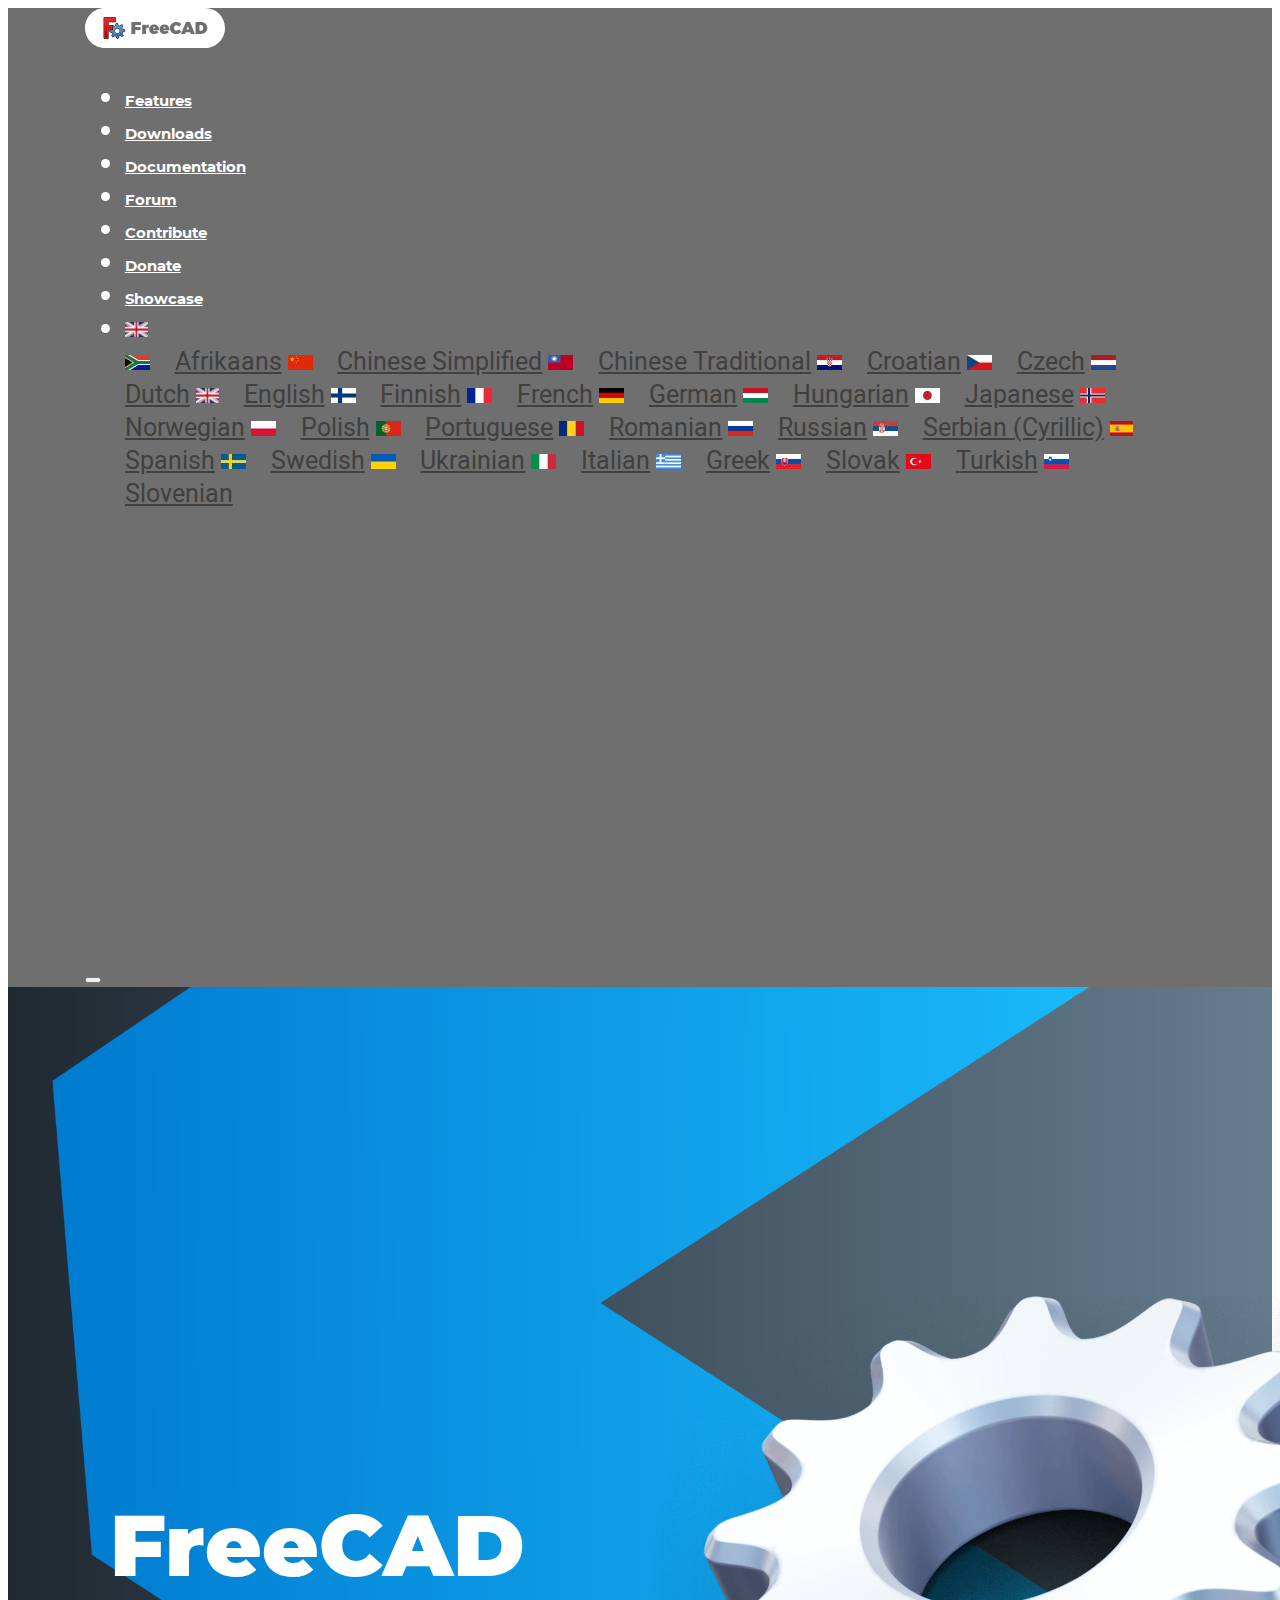
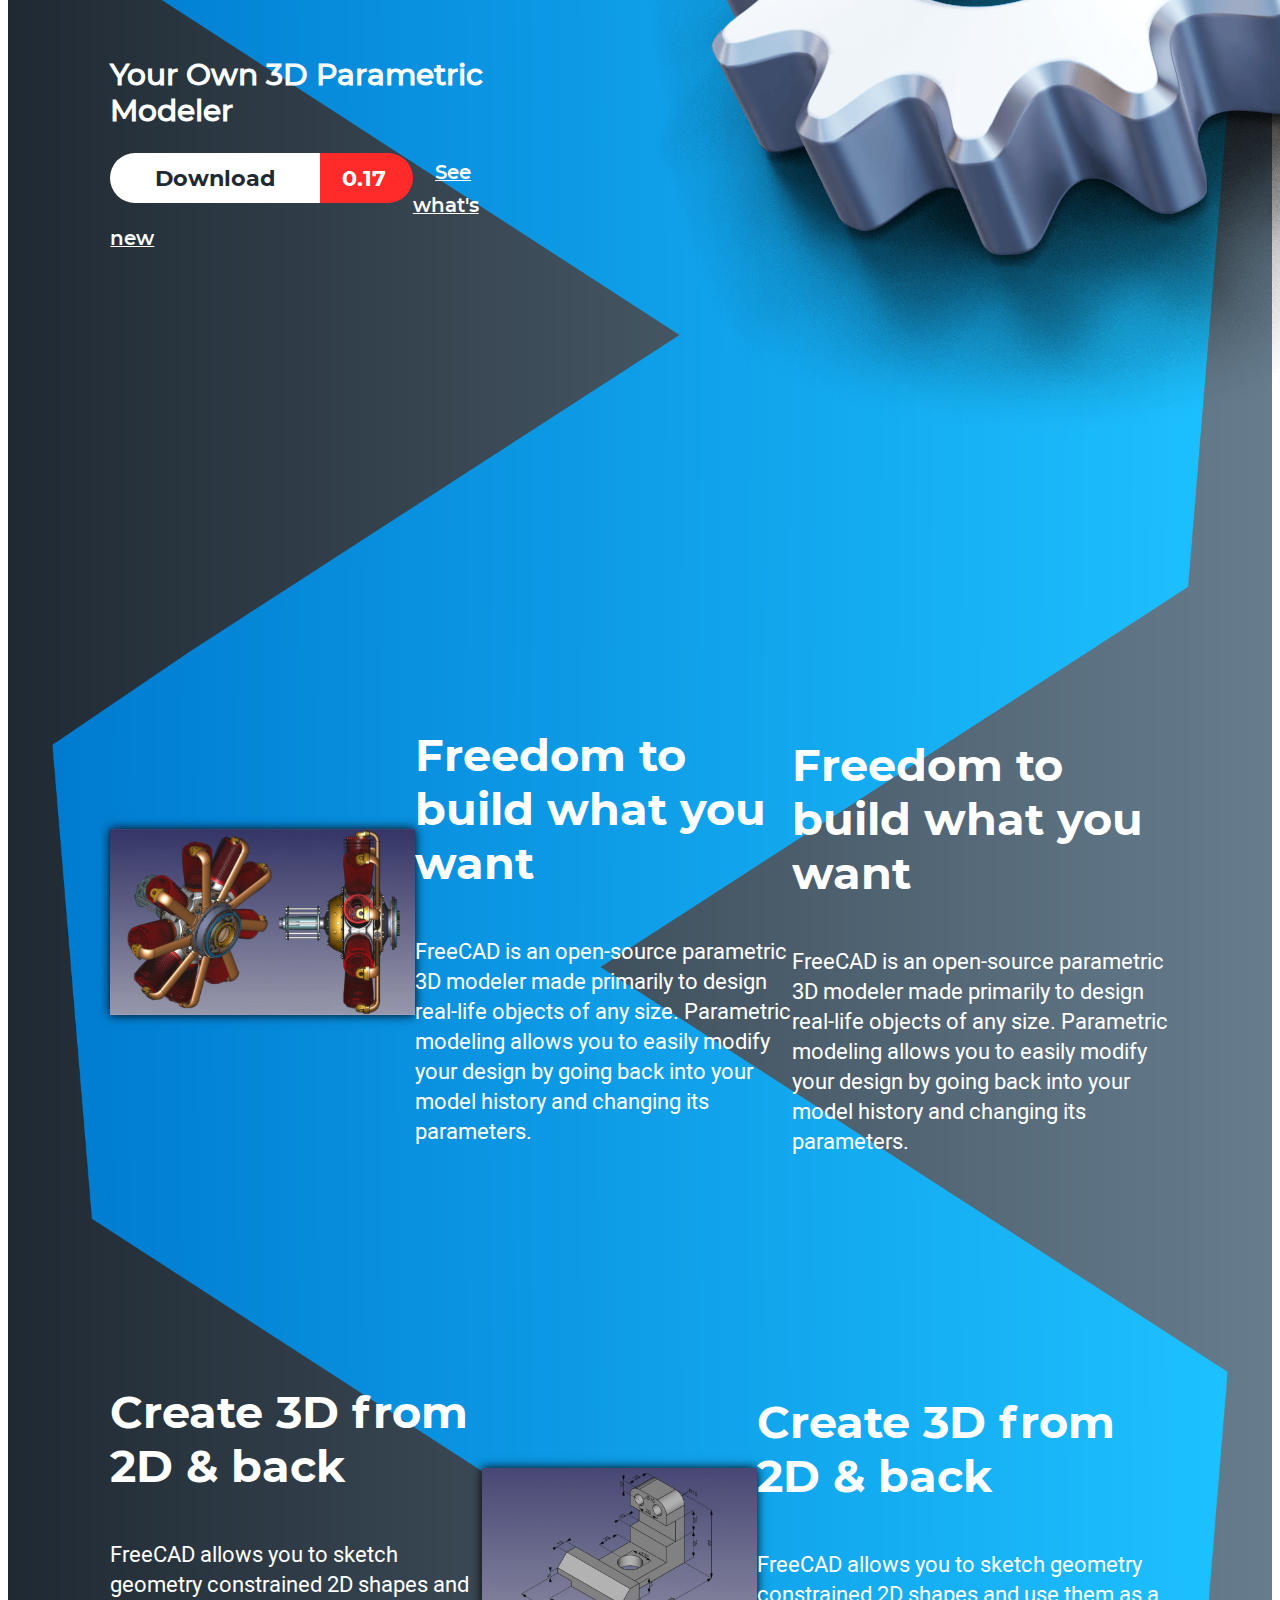
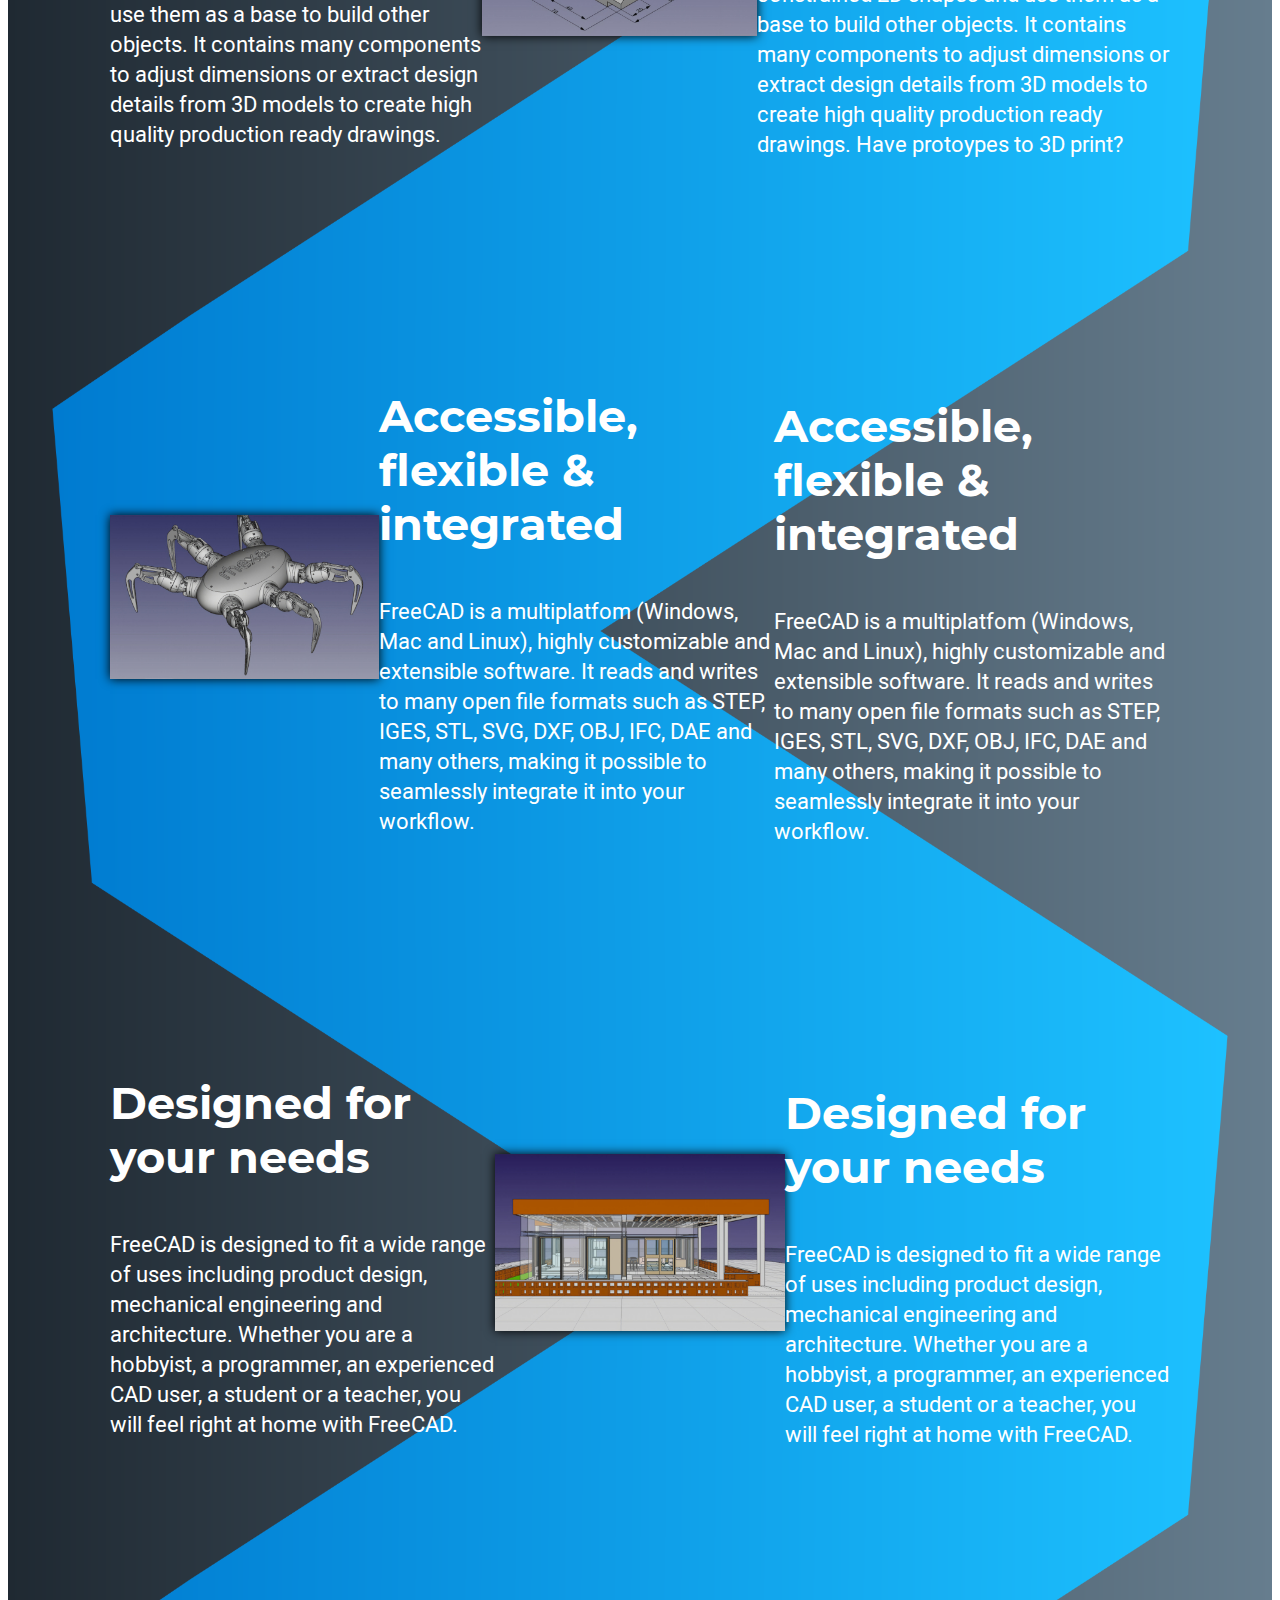
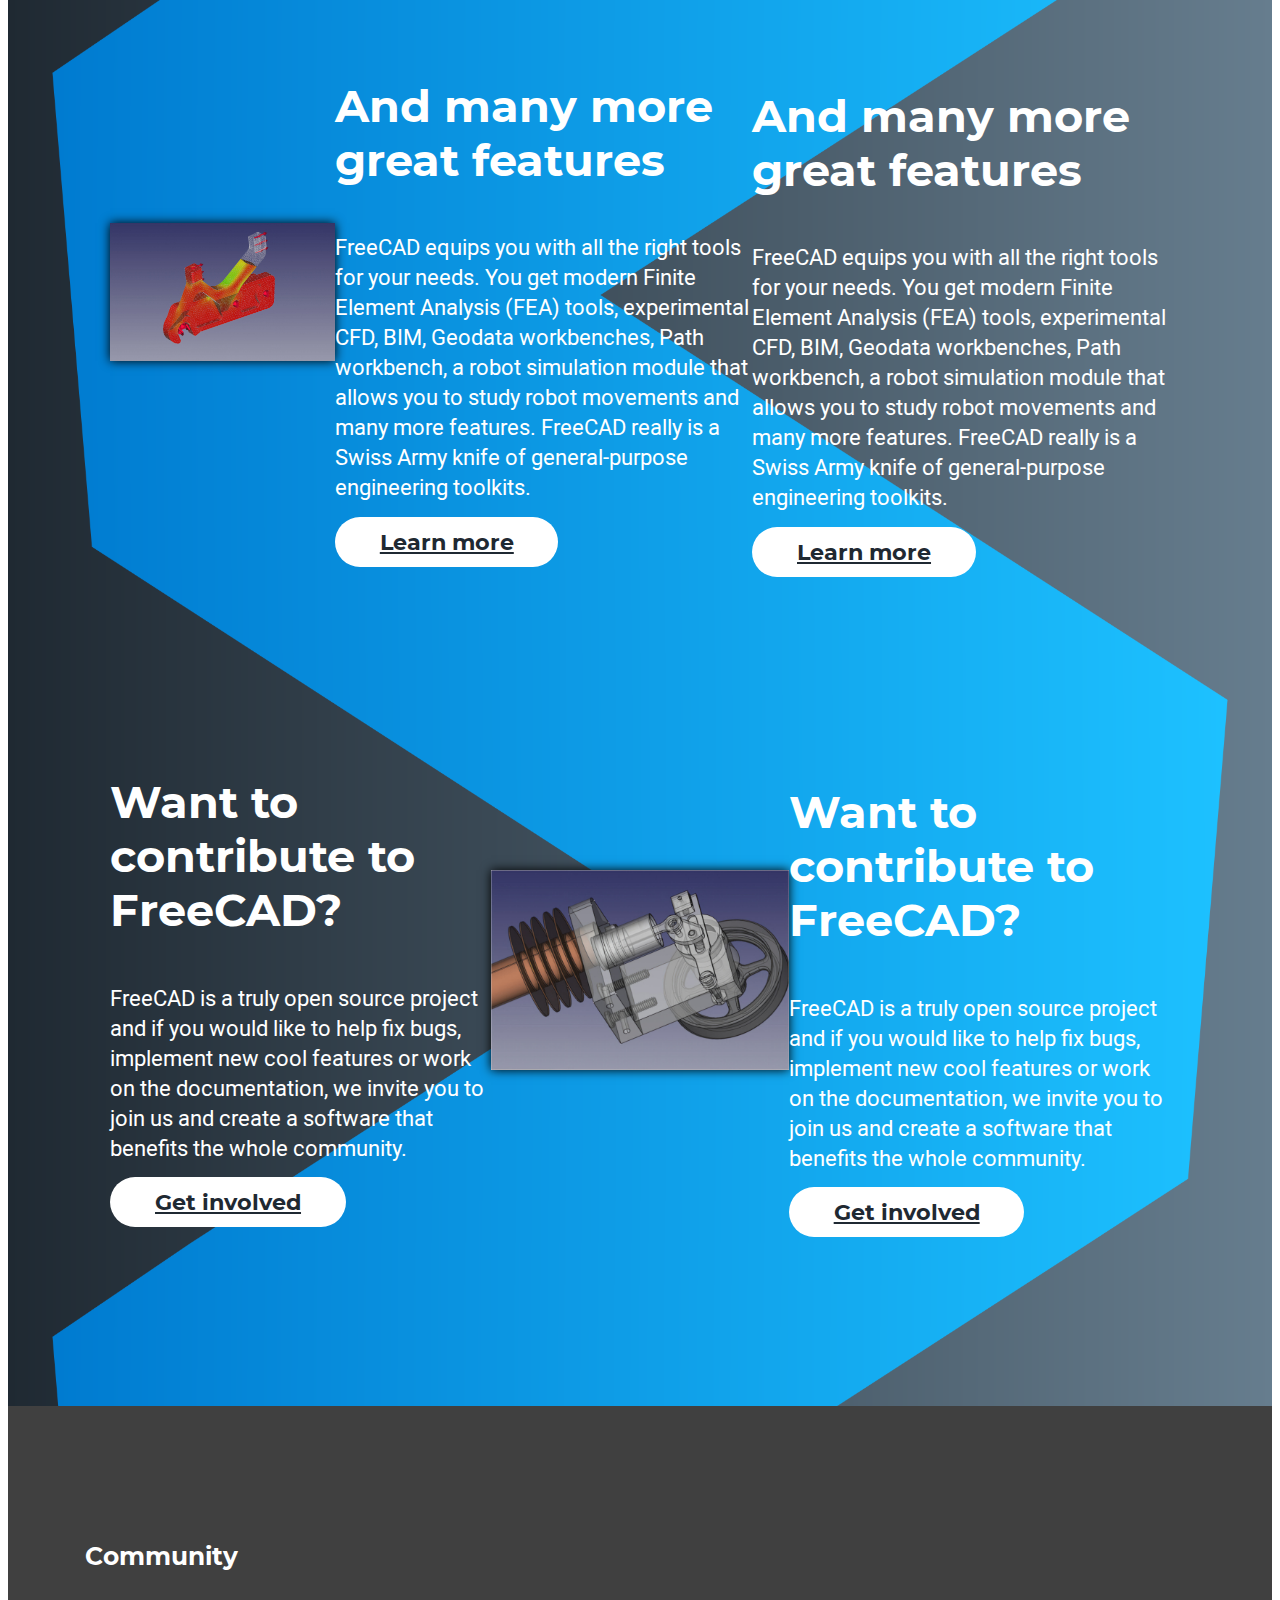
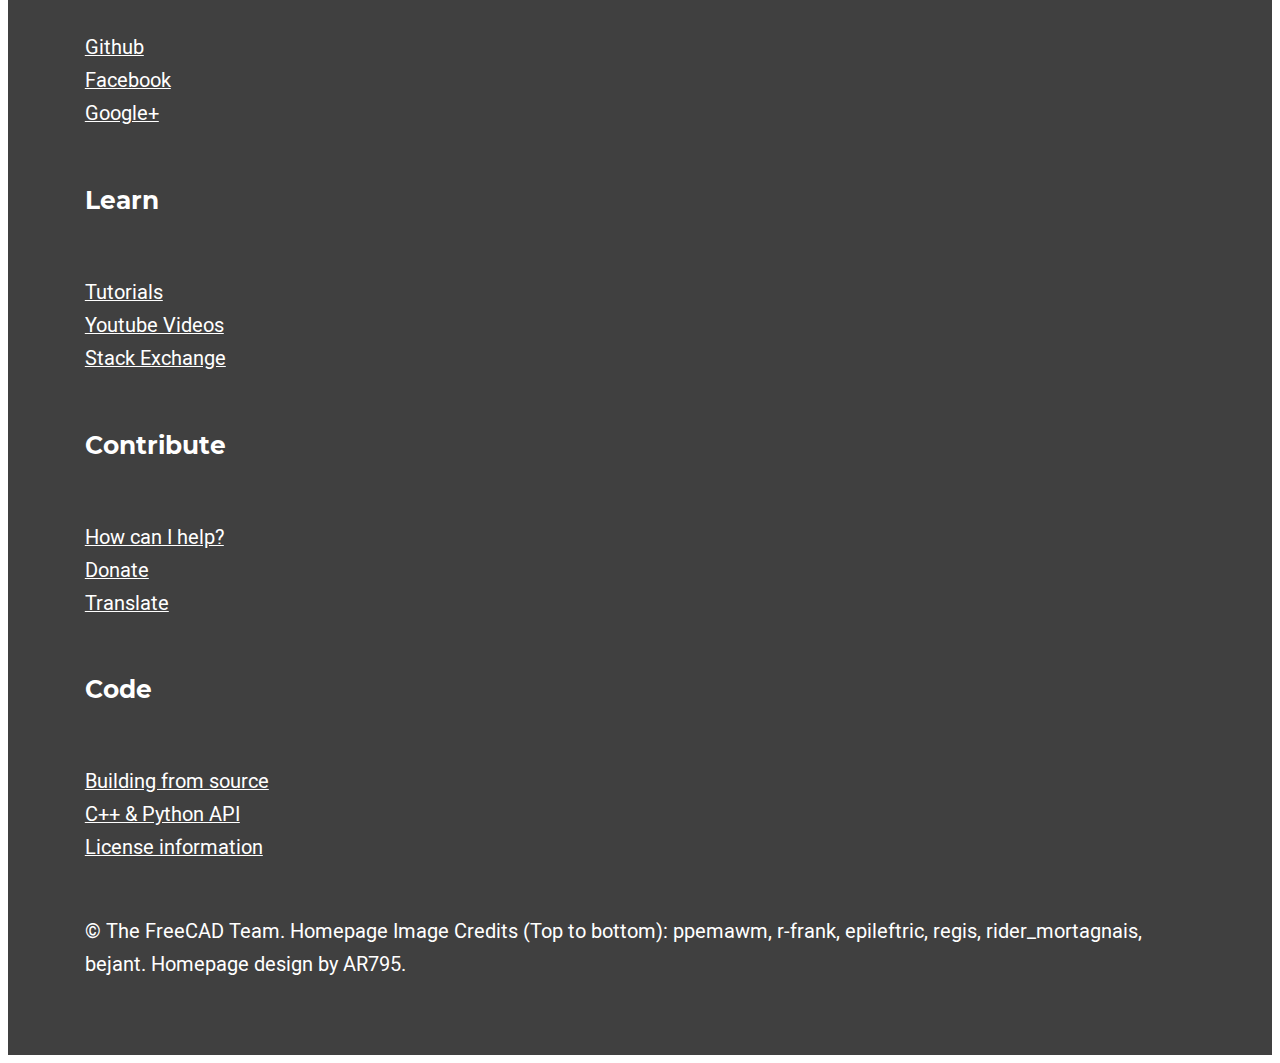
==== commit 4de70564: "Changed background pattern from svg to png" ====
--- a/index.html
+++ b/index.html
@@ -4,22 +4,23 @@
 	<meta charset="UTF-8">
 	<meta http-equiv="X-UA-Compatible" content="IE=edge">
 	<meta name="viewport" content="width = device-width, initial-scale = 1">
+	<meta name="Description" content="FreeCAD, the open source parametric modeler">
 
 	<title>FreeCAD: Your Own 3D Parametric Modeler</title>
+	<link rel="shortcut icon" href="images/favicon.ico">
 
 	<!-- Include bootstrap CSS file -->
 	<link rel="stylesheet" href="css/bootstrap-4.1.2.min.css">
 
 	<!-- Custom Styles -->
 	<link rel="stylesheet" type="text/css" href="css/style.css">
-	<link rel="shortcut icon" href="images/favicon.ico">
 </head>
 
 <body>
 	<nav class="navbar fixed-top navbar-expand-lg navbar-dark navbar-custom">
 
 		<a class="navbar-brand" href="index.html">
-			<img class="img-fluid" src="svg/logo-freecad.svg">
+			<img class="img-fluid" src="svg/logo-freecad.svg" alt="FreeCAD Logo">
 		</a>
 
 		<div class="collapse navbar-collapse" id="navbarNav">
@@ -281,4 +282,4 @@
 	<script src="js/popper-1.14.3.min.js"></script>
 	<script src="js/bootstrap-4.1.2.min.js"></script>
 </body>
-</html>+</html>
--- a/css/style.css
+++ b/css/style.css
@@ -1,50 +1,46 @@
 @font-face {
-    font-family: 'Montserrat-Regular';
-    src: url('../fonts/Montserrat-Regular.woff') format('woff');
-}
-
-@font-face {
-    font-family: 'Montserrat-Medium';
-    src: url('../fonts/Montserrat-Medium.woff') format('woff');
-}
-
-@font-face {
-    font-family: 'Montserrat-SemiBold';
-    src: url('../fonts/Montserrat-SemiBold.woff') format('woff');
-}
-
-@font-face {
-    font-family: 'Montserrat-Bold';
-    src: url('../fonts/Montserrat-Bold.woff') format('woff');
-}
-
-@font-face {
-    font-family: 'Montserrat-Black';
-    src: url('../fonts/Montserrat-Black.woff') format('woff');
-}
-
-@font-face {
-    font-family: "Roboto-Light";
-    src: url("../fonts/Roboto-Light.woff") format('woff');
-}
-
-@font-face {
-    font-family: "Roboto-Regular";
-    src: url("../fonts/Roboto-Regular.woff") format('woff');
-}
-
-@font-face {
-    font-family: "Roboto-Bold";
-    src: url("../fonts/Roboto-Bold.woff") format('woff');
-}
-
-html, body {
-    width: 100%;
-    height: 100%;
-	background: linear-gradient(90deg, #1F2932, #667D8E);
-	font-family: 'Roboto-Regular', sans-serif;
-    /* Allow for font scaling (also supported in IE) */
-    font-size: calc(1vw + 1vh - 1vmin + 9px);
+	font-family: 'Montserrat-Regular';
+	src: url('../fonts/Montserrat-Regular.woff') format('woff');
+}
+
+@font-face {
+	font-family: 'Montserrat-Medium';
+	src: url('../fonts/Montserrat-Medium.woff') format('woff');
+}
+
+@font-face {
+	font-family: 'Montserrat-SemiBold';
+	src: url('../fonts/Montserrat-SemiBold.woff') format('woff');
+}
+
+@font-face {
+	font-family: 'Montserrat-Bold';
+	src: url('../fonts/Montserrat-Bold.woff') format('woff');
+}
+
+@font-face {
+	font-family: 'Montserrat-Black';
+	src: url('../fonts/Montserrat-Black.woff') format('woff');
+}
+
+@font-face {
+	font-family: "Roboto-Regular";
+	src: url("../fonts/Roboto-Regular.woff") format('woff');
+}
+
+@font-face {
+	font-family: "Roboto-Bold";
+	src: url("../fonts/Roboto-Bold.woff") format('woff');
+}
+
+html {
+	font-size: 100%
+}
+
+body {
+	/* Allow for font scaling (also supported in IE) */
+	font-size: calc(1vw + 1vh - 1vmin + 12px);
+	font-family: 'Roboto-Regular', sans-serif;
 }
 
 h1, h2, h3, h4, h5, h6, p, span, ul, ol, a {
@@ -56,126 +52,123 @@
 }
 
 p, span, ul, ol, a {
-    font-family: 'Roboto-Regular', sans-serif;
+	font-family: 'Roboto-Regular', sans-serif;
+}
+
+.small {
+	font-size: 11px;
+}
+
+.medium {
+	font-size: 14px;
+}
+
+.big {
+	font-size: 18px;
 }
 
 #main {
-    background-image: url(../svg/pattern-repeat.svg);
-    background-repeat: repeat-y;
-    background-size: contain;
-    padding: 8vw;
-    /* Fix jittery scroll in chrome */
-    -webkit-transform: translate3d(0,0,0);
+	padding: 8vw;
+	background-image: url(../svg/pattern-repeat-with-background.png);
+	background-repeat: repeat-y;
+	background-size: 100% auto;
+	/* Fix jittery scroll in chrome */
+	/*-webkit-transform: translate3d(0,0,0);*/
 }
 
 .navbar-custom {
-    background-color: rgba(50, 50, 50, 0.7);
-    padding-left: 6vw;
-    padding-right: 6vw;
-    padding-top: 0;
-    padding-bottom: 0;
+	background-color: rgba(50, 50, 50, 0.7);
+	padding-left: 6vw;
+	padding-right: 6vw;
+	padding-top: 0;
+	padding-bottom: 0;
 }
 
 #navbar-logo {
-    background-color: #FFFFFF;
-    border-radius: 5em;
-}
-/* 
-#navbar-logo .nav-item .nav-link img {
-    width: 1.6em;
-} */
+	background-color: #FFFFFF;
+	border-radius: 5em;
+}
 
 #navbar-logo .nav-item .nav-link {
-    font-family: 'Montserrat-Black', sans-serif;
-    font-size: 0.8em;
-    color: #1F2932;
+	font-family: 'Montserrat-Black', sans-serif;
+	font-size: 0.8em;
+	color: #1F2932;
 }
 
 .navbar-custom .nav-pills .nav-link {
-    color: #FFFFFF;
-	font-family: 'Montserrat-Bold', sans-serif;
-    font-size: 0.6em;
-    border-radius: 5em;
-    margin-top: 0.8em;
-    margin-bottom: 0.8em;
-    transition: all 0.3s ease;
-}
-
-.navbar-custom .navbar-brand {
-    /* padding: 0; */
+	color: #FFFFFF;
+	font-family: 'Montserrat-Bold', sans-serif;
+	font-size: 0.6em;
+	border-radius: 5em;
+	margin-top: 0.8em;
+	margin-bottom: 0.8em;
+	transition: all 0.3s ease;
 }
 
 .btn-default {
-    border-radius: 5em;
+	border-radius: 5em;
 	font-family: 'Montserrat-Bold', sans-serif;
 }
 
 .navbar .nav-link:hover,
 .navbar .nav-link:focus {
-    /* color: #1dc1ff; */
-    /* color: #1F2932; */
-    background-color:  rgba(255, 255, 255, 0.3);
+	background-color:  rgba(255, 255, 255, 0.3);
 }
 
 .navbar .nav-link.active {
-    background-color: white;
-    color: #404040;
-}
-
-.navbar .dropdown-toggle {
-    background-color: rgba(0, 0, 0, 0);
+	background-color: white;
+	color: #404040;
 }
 
 .navbar .dropdown-toggle:after {
-    content: none;
+	content: none;
 }
 
 .navbar .dropdown-menu {
-    height: 65vh;
-    overflow: auto;
+	height: 65vh;
+	overflow: auto;
 }
 
 .navbar .dropdown-menu a {
-    color: #404040;
-    font-size: 0.7em;
+	color: #404040;
 }
 
 .navbar .dropdown-menu a img {
-    padding-right: 1em;
+	padding-right: 1em;
 }
 
 .navbar .dropdown-menu a:hover, .navbar .dropdown-menu a.active {
-    background-color: #404040;
-    color: #FFFFFF;
+	background-color: #404040;
+	color: #FFFFFF;
 }
 
 .vertical-align {
-    display: flex;
-    align-items: center;
+	display: flex;
+	align-items: center;
 }
 
 .section-cover {
-    height: 100%;
-    /* Work-a-round for IE since it does not support vmax */
-    padding-bottom: calc(6 * (1vw + 1vh - 1vmin));
+	height: 100%;
+	/* Work-a-round for IE since it does not support vmax */
+	padding-bottom: calc(6 * (1vw + 1vh - 1vmin));
 }
 
 .section {
-    height: 100%;
-    /* Work-a-round for IE since it does not support vmax */
-    padding-top: calc(6 * (1vw + 1vh - 1vmin));
-    padding-bottom: calc(6 * (1vw + 1vh - 1vmin));
+	height: 100%;
+	/* Work-a-round for IE since it does not support vmax */
+	padding-top: calc(6 * (1vw + 1vh - 1vmin));
+	padding-bottom: calc(6 * (1vw + 1vh - 1vmin));
 }
 
 .section-mobile {
-    margin-top: 20px;
+	margin-top: 20px;
 }
 
 .home-title {
 	font-family: 'Montserrat-Black', sans-serif;
 	font-size: 3.5em;
 	color: #FFFFFF;
-    margin-top: 15vh;
+	margin-top: 15vh;
 }
 
 .home-subtitle {
@@ -185,42 +178,42 @@
 }
 
 .btn-download {
-    margin-top: 1.2em;
-    margin-bottom: 1.2em;
-    margin-right: 1em;
-    margin-left: 0;
-    padding: 0;
-    font-family: 'Montserrat-Bold', sans-serif;
-    font-size: 0.9em;
+	margin-top: 1.2em;
+	margin-bottom: 1.2em;
+	margin-right: 1em;
+	margin-left: 0;
+	padding: 0;
+	font-family: 'Montserrat-Bold', sans-serif;
+	font-size: 0.9em;
 }
 
 .btn-download-left {
-    border-top-left-radius: 2em;
-    border-bottom-left-radius: 2em;
-    border-top-right-radius: 0;
-    border-bottom-right-radius: 0;
+	border-top-left-radius: 2em;
+	border-bottom-left-radius: 2em;
+	border-top-right-radius: 0;
+	border-bottom-right-radius: 0;
 	color: #1F2932;
 	background-color: #FFFFFF;
 	padding-left: 2em;
 	padding-right: 2em;
 	padding-top: 0.5em;
 	padding-bottom: 0.5em;
-    transition: color 0.3s ease;
-    float: left;
+	transition: color 0.3s ease;
+	float: left;
 }
 
 .btn-download-right {
-    border-top-left-radius: 0;
-    border-bottom-left-radius: 0;
-    border-top-right-radius: 2em;
-    border-bottom-right-radius: 2em;
+	border-top-left-radius: 0;
+	border-bottom-left-radius: 0;
+	border-top-right-radius: 2em;
+	border-bottom-right-radius: 2em;
 	color: #FFFFFF;
 	background-color: #FF2A2A;
 	padding-left: 1em;
 	padding-right: 1.2em;
 	padding-top: 0.5em;
-    padding-bottom: 0.5em;
-    float: left;
+	padding-bottom: 0.5em;
+	float: left;
 }
 
 .btn-download:hover .btn-download-left, .btn-download:focus .btn-download-left{
@@ -234,10 +227,10 @@
 }
 
 #floating-arrow{
-    width: 2vmin;
-    height: 2vmin;
-    margin-left: auto;
-    margin-right: auto;
+	width: 2vmin;
+	height: 2vmin;
+	margin-left: auto;
+	margin-right: auto;
 }
 
 .section-title {
@@ -247,51 +240,51 @@
 }
 
 .section-paragraph {
-    color: #FFFFFF;
-    font-size: 0.9em;
+	color: #FFFFFF;
+	font-size: 0.9em;
 }
 
 .section-button {
-    width: 100%;
+	width: 100%;
 	font-size: 0.9em;
 	color:#1F2932;
 	padding-left: 2em;
 	padding-right: 2em;
 	padding-top: 0.5em;
 	padding-bottom: 0.5em;
-    background-color: white;
+	background-color: white;
 }
 
 .screenshot {
-    width: 100%;
-    box-shadow: 0 0 10px;
+	width: 100%;
+	box-shadow: 0 0 10px;
 }
 
 .footer-custom {
-    align-items: center;
-    background-color: #404040;
-    padding: 6vw;
+	align-items: center;
+	background-color: #404040;
+	padding: 6vw;
 }
 
 .footer-custom h6 {
-    color: white;
-	font-family: 'Montserrat-Bold', sans-serif;
-    font-size: 1em;
+	color: white;
+	font-family: 'Montserrat-Bold', sans-serif;
+	font-size: 1em;
 }
 
 .footer-custom a, .footer-custom span {
-    color: white;
-	font-family: 'Roboto-Regular', sans-serif;
-    font-size: 0.8em;
+	color: white;
+	font-family: 'Roboto-Regular', sans-serif;
+	font-size: 0.8em;
 }
 
 .footer-links {
-    margin-bottom: 4vw;
+	margin-bottom: 4vw;
 }
 
 .footer-custom ul {
-    list-style: none;
-    padding-left: 0;
+	list-style: none;
+	padding-left: 0;
 }
 
 .allign-text-center {
@@ -333,9 +326,9 @@
 	font-family: 'Roboto-Bold', sans-serif;
 	font-size: 0.8em;
 	color: #FFFFFF;
-    background-color:#FF2A2A;
-    margin-top: 0.3em;
-    transition: all 0.3s ease;
+	background-color:#FF2A2A;
+	margin-top: 0.3em;
+	transition: all 0.3s ease;
 }
 
 .platform-download-btn:hover, .platform-download-btn:focus {
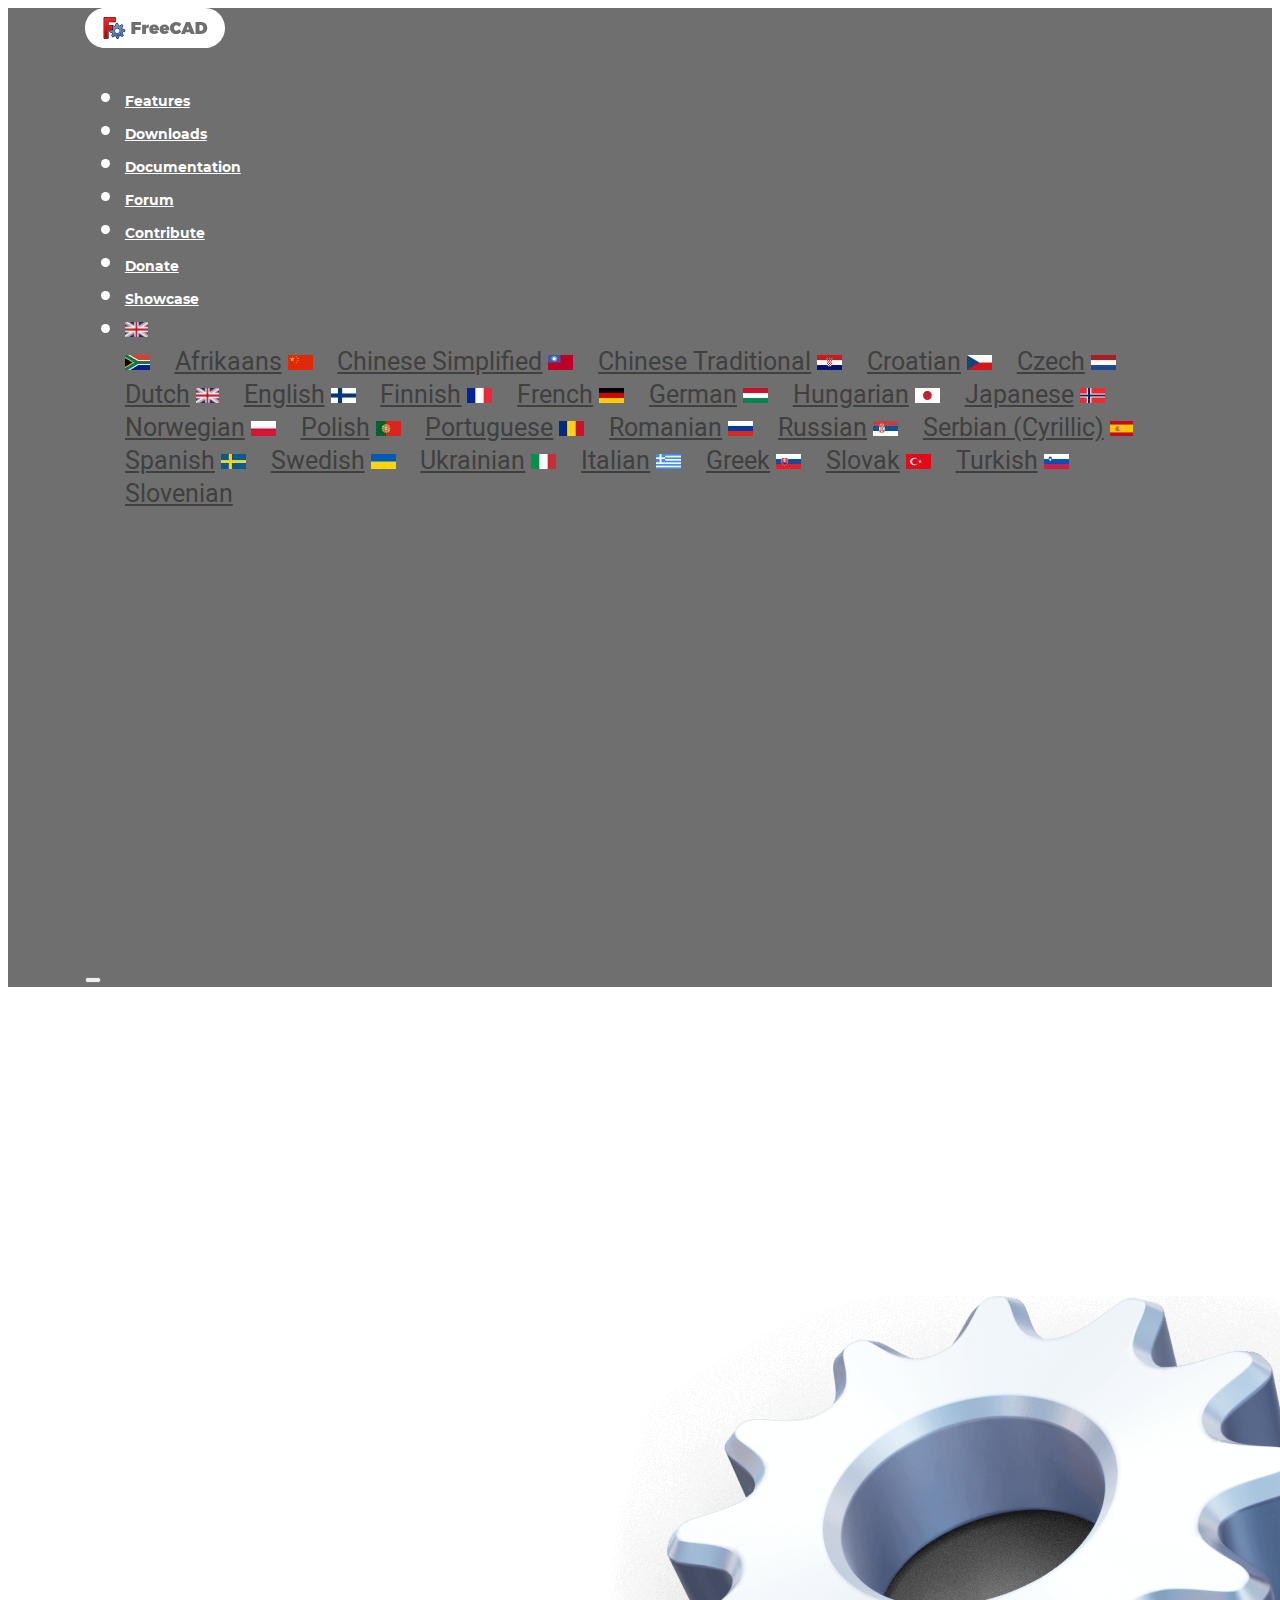
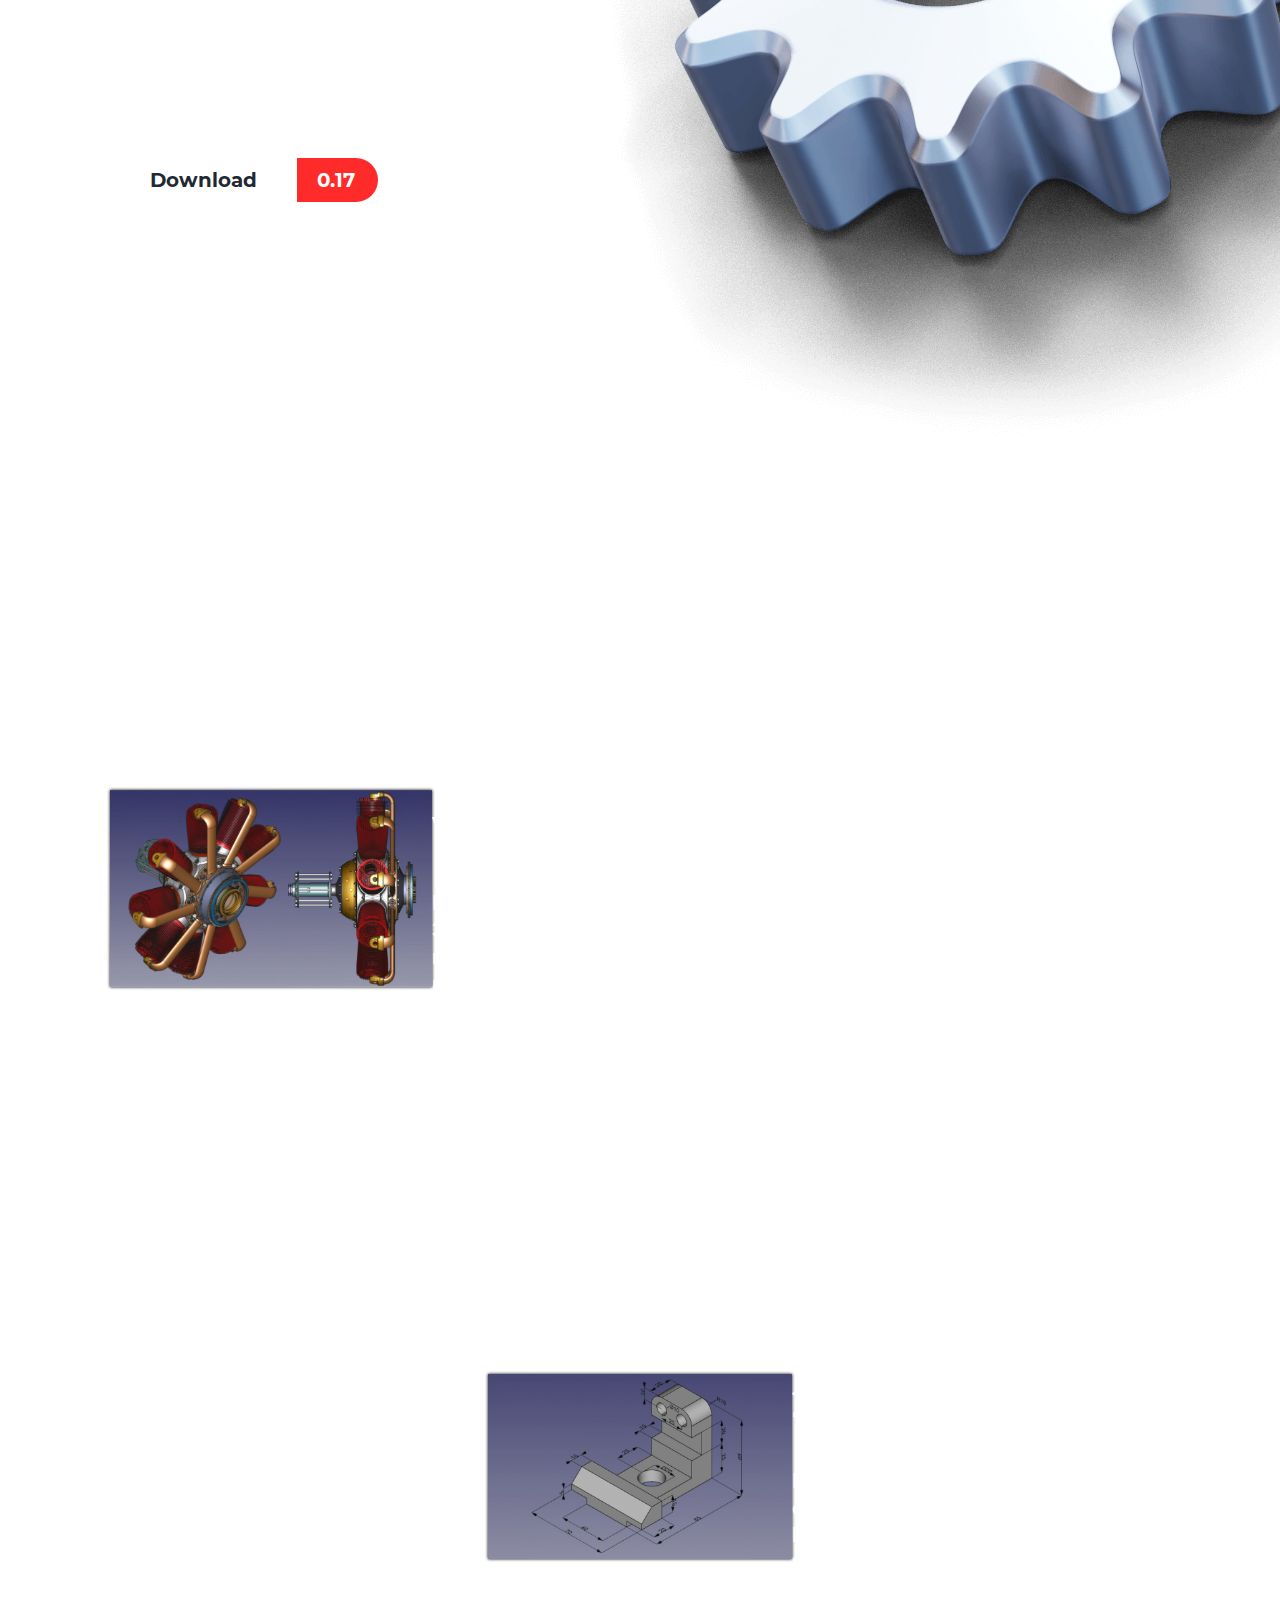
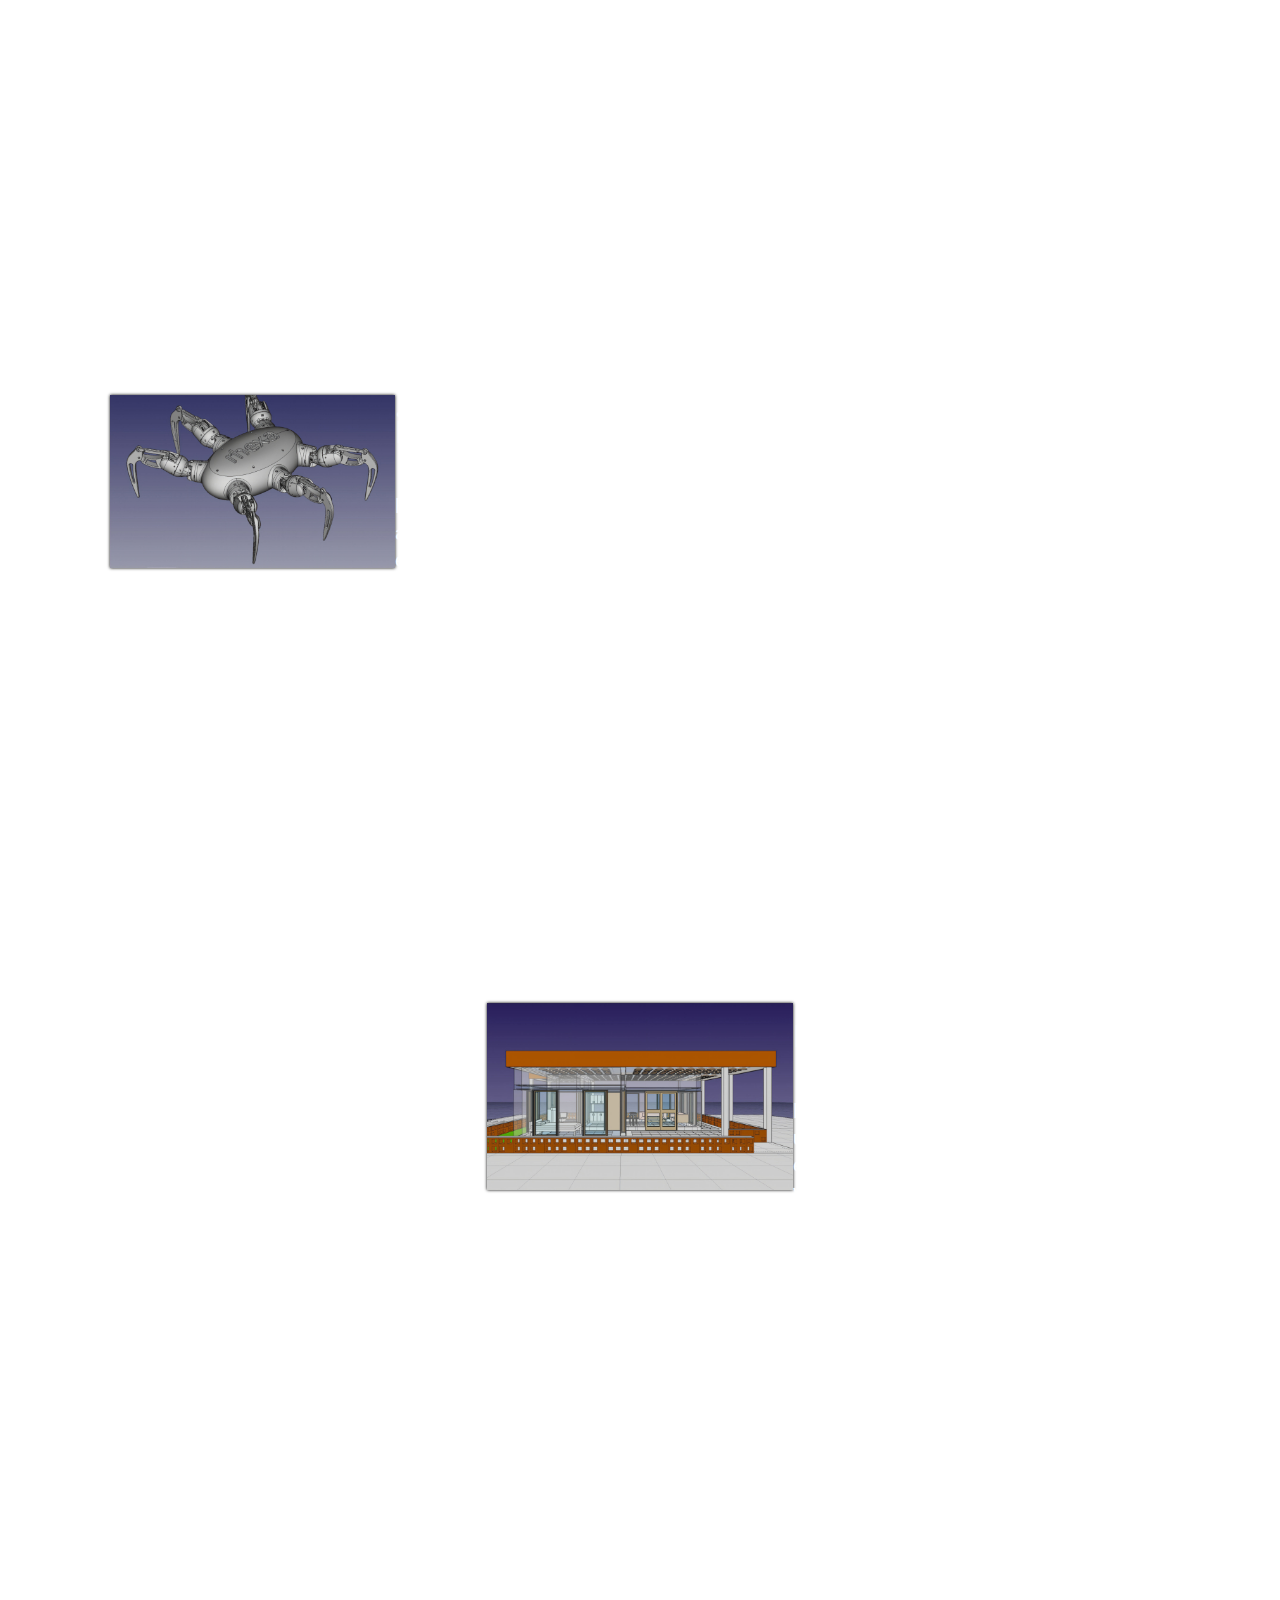
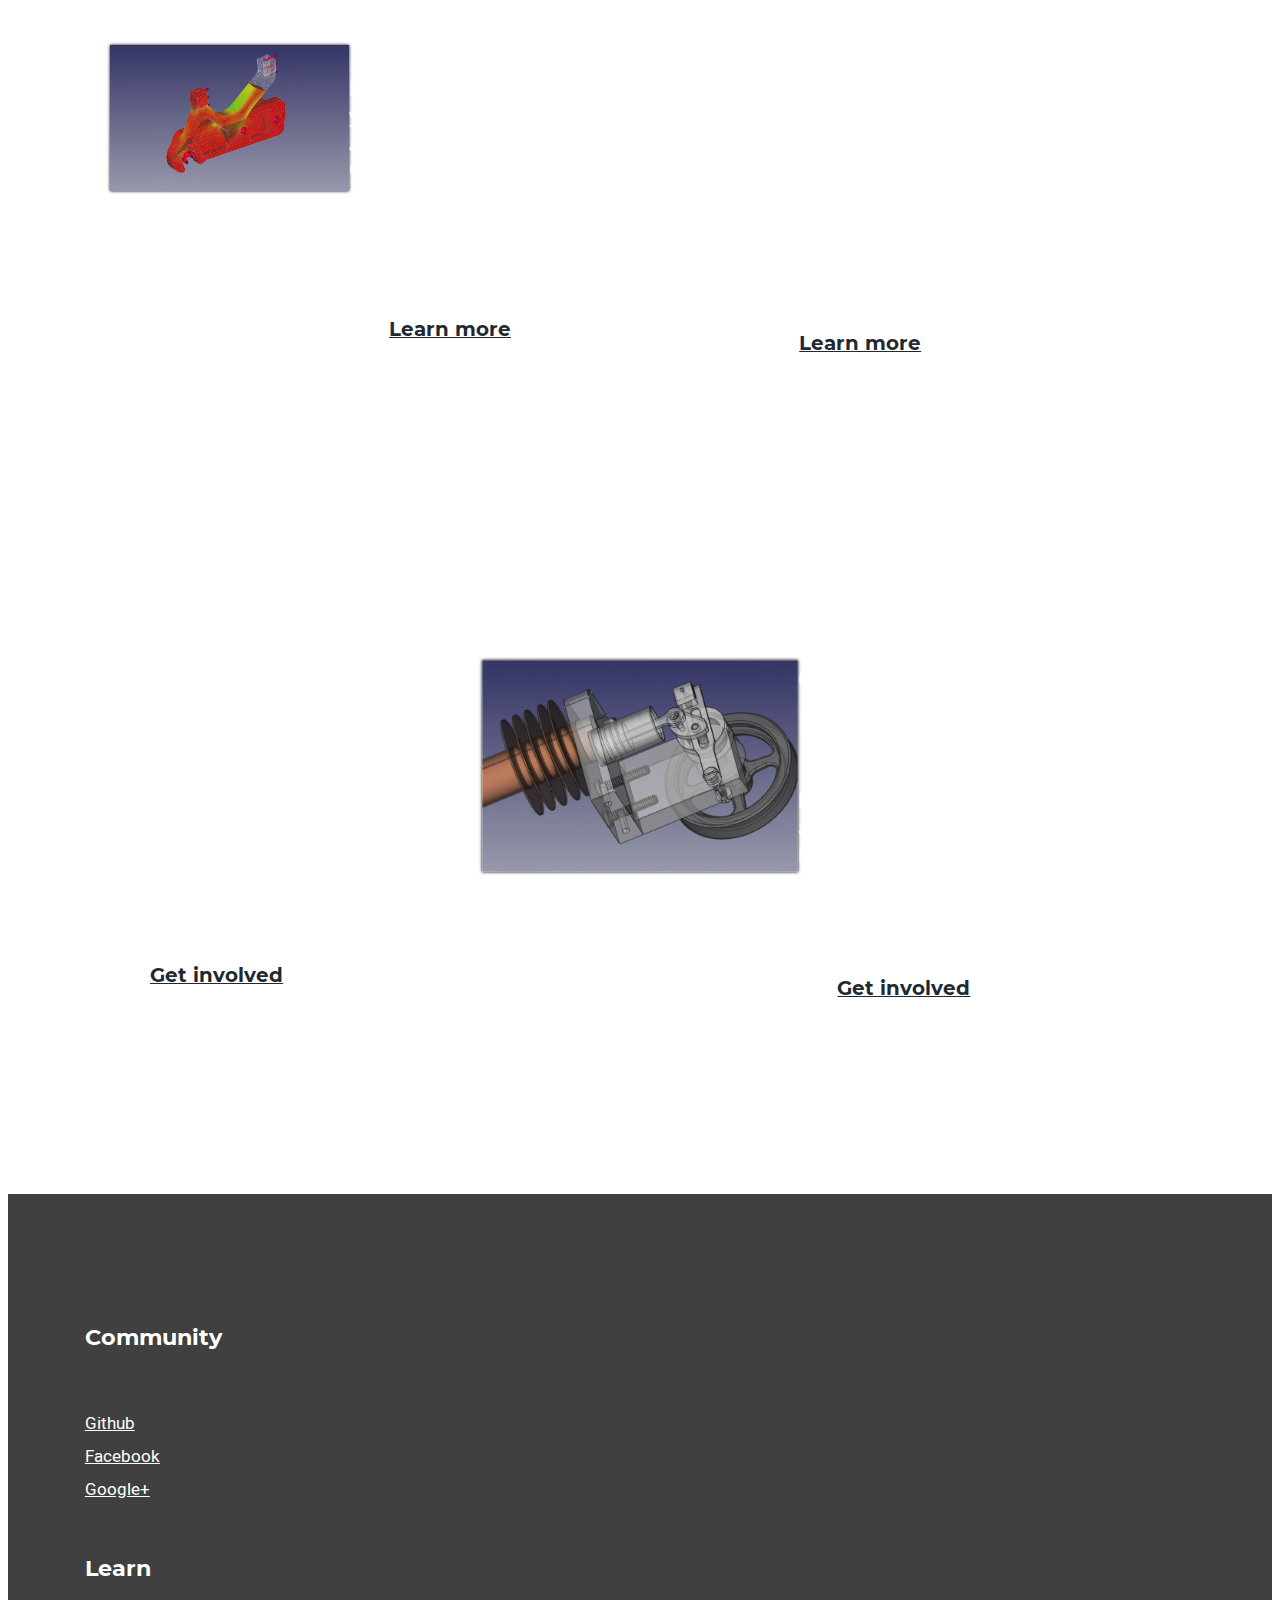
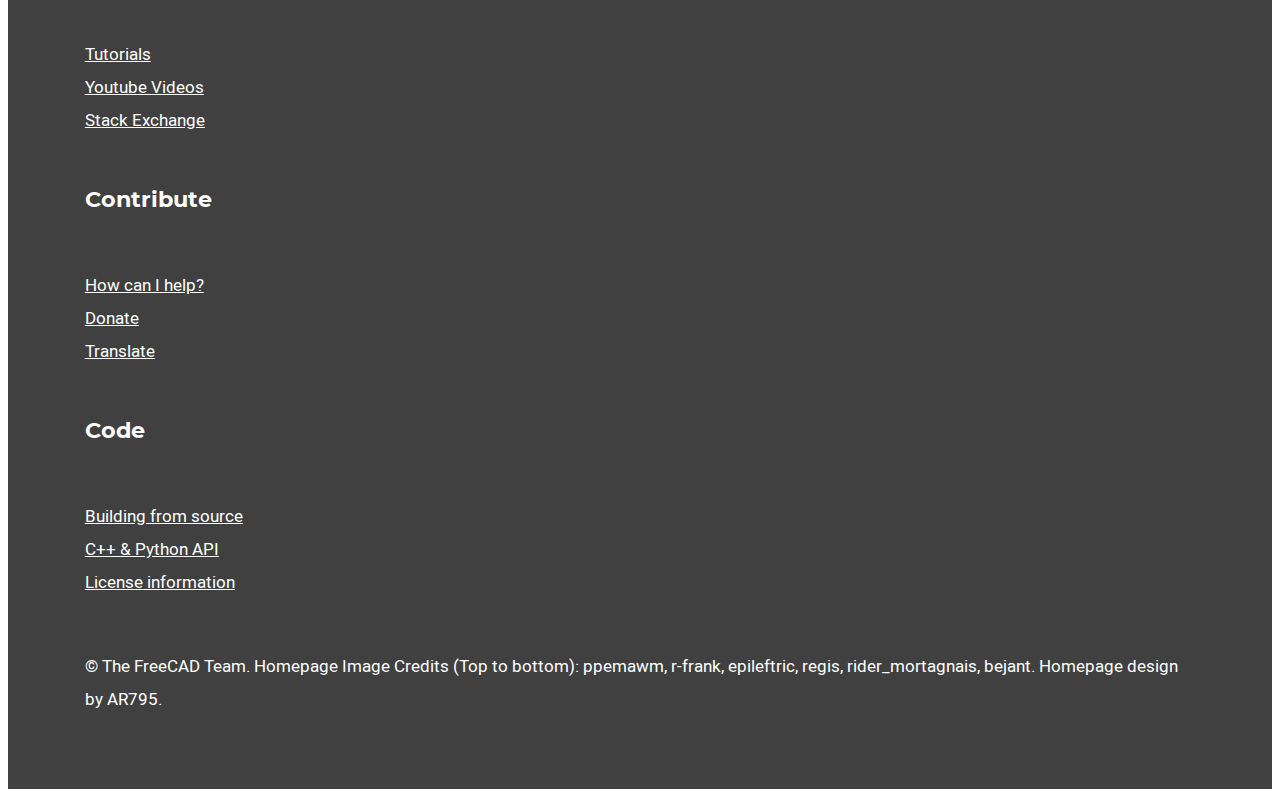
==== commit 0d21f7bf: "Optimized icon size and adjusted margins and font size" ====
--- a/index.html
+++ b/index.html
@@ -105,7 +105,10 @@
 			<div class="col-lg-4 d-none d-lg-block">
 				<h3 class="section-title">Freedom to build what you want</h3>
 				<p class="section-paragraph">
-					FreeCAD is an open-source parametric 3D modeler made primarily to design real-life objects of any size. Parametric modeling allows you to easily modify your design by going back into your model history and changing its parameters.
+					FreeCAD is an open-source parametric 3D modeler made primarily to design 
+					real-life objects of any size. Parametric modeling allows you to easily 
+					modify your design by going back into your model history and changing 
+					its parameters.
 				</p>
 			</div>
 
@@ -113,7 +116,10 @@
 			<div class="col-lg-4 d-lg-none section-mobile">
 				<h3 class="section-title">Freedom to build what you want</h3>
 				<p class="section-paragraph">
-					FreeCAD is an open-source parametric 3D modeler made primarily to design real-life objects of any size. Parametric modeling allows you to easily modify your design by going back into your model history and changing its parameters.
+					FreeCAD is an open-source parametric 3D modeler made primarily to design 
+					real-life objects of any size. Parametric modeling allows you to easily 
+					modify your design by going back into your model history and changing 
+					its parameters.
 				</p>
 			</div>
 		</div>
@@ -123,7 +129,10 @@
 			<div class="col-lg-4 d-none d-lg-block">
 				<h3 class="section-title">Create 3D from 2D & back</h3>
 				<p class="section-paragraph">
-					FreeCAD allows you to sketch geometry constrained 2D shapes and use them as a base to build other objects. It contains many components to adjust dimensions or extract design details from 3D models to create high quality production ready drawings.
+					FreeCAD allows you to sketch geometry constrained 2D shapes and use 
+					them as a base to build other objects. It contains many components 
+					to adjust dimensions or extract design details from 3D models to create 
+					high quality production ready drawings.
 				</p>
 			</div>
 
@@ -135,7 +144,10 @@
 			<div class="col-lg-4 d-lg-none section-mobile">
 				<h3 class="section-title">Create 3D from 2D & back</h3>
 				<p class="section-paragraph">
-					FreeCAD allows you to sketch geometry constrained 2D shapes and use them as a base to build other objects. It contains many components to adjust dimensions or extract design details from 3D models to create high quality production ready drawings. Have protoypes to 3D print?
+					FreeCAD allows you to sketch geometry constrained 2D shapes and use 
+					them as a base to build other objects. It contains many components 
+					to adjust dimensions or extract design details from 3D models to create 
+					high quality production ready drawings.
 				</p>
 			</div>
 		</div>
@@ -149,7 +161,10 @@
 			<div class="col-lg-4 d-none d-lg-block">
 				<h3 class="section-title">Accessible, flexible & integrated</h3>
 				<p class="section-paragraph">
-					FreeCAD is a multiplatfom (Windows, Mac and Linux), highly customizable and extensible software. It reads and writes to many open file formats such as STEP, IGES, STL, SVG, DXF, OBJ, IFC, DAE and many others, making it possible to seamlessly integrate it into your workflow.
+					FreeCAD is a multiplatfom (Windows, Mac and Linux), highly customizable 
+					and extensible software. It reads and writes to many open file formats 
+					such as STEP, IGES, STL, SVG, DXF, OBJ, IFC, DAE and many others, 
+					making it possible to seamlessly integrate it into your workflow.
 				</p>
 			</div>
 
@@ -157,7 +172,10 @@
 			<div class="col-lg-4 d-lg-none section-mobile">
 				<h3 class="section-title">Accessible, flexible & integrated</h3>
 				<p class="section-paragraph">
-					FreeCAD is a multiplatfom (Windows, Mac and Linux), highly customizable and extensible software. It reads and writes to many open file formats such as STEP, IGES, STL, SVG, DXF, OBJ, IFC, DAE and many others, making it possible to seamlessly integrate it into your workflow.
+					FreeCAD is a multiplatfom (Windows, Mac and Linux), highly customizable 
+					and extensible software. It reads and writes to many open file formats 
+					such as STEP, IGES, STL, SVG, DXF, OBJ, IFC, DAE and many others, 
+					making it possible to seamlessly integrate it into your workflow.
 				</p>
 			</div>
 		</div>
@@ -167,7 +185,10 @@
 			<div class="col-lg-4 d-none d-lg-block">
 				<h3 class="section-title">Designed for your needs</h3>
 				<p class="section-paragraph">
-					FreeCAD is designed to fit a wide range of uses including product design, mechanical engineering and architecture. Whether you are a hobbyist, a programmer, an experienced CAD user, a student or a teacher, you will feel right at home with FreeCAD.
+					FreeCAD is designed to fit a wide range of uses including product design, 
+					mechanical engineering and architecture. Whether you are a hobbyist, a 
+					programmer, an experienced CAD user, a student or a teacher, you will 
+					feel right at home with FreeCAD.
 				</p>
 			</div>
 
@@ -179,7 +200,10 @@
 			<div class="col-lg-4 d-lg-none section-mobile">
 				<h3 class="section-title">Designed for your needs</h3>
 				<p class="section-paragraph">
-					FreeCAD is designed to fit a wide range of uses including product design, mechanical engineering and architecture. Whether you are a hobbyist, a programmer, an experienced CAD user, a student or a teacher, you will feel right at home with FreeCAD.
+					FreeCAD is designed to fit a wide range of uses including product design, 
+					mechanical engineering and architecture. Whether you are a hobbyist, a 
+					programmer, an experienced CAD user, a student or a teacher, you will 
+					feel right at home with FreeCAD.
 				</p>
 			</div>
 		</div>
@@ -193,18 +217,28 @@
 			<div class="col-lg-4 d-none d-lg-block">
 				<h3 class="section-title">And many more great features</h3>
 				<p class="section-paragraph">
-					FreeCAD equips you with all the right tools for your needs. You get modern Finite Element Analysis (FEA) tools, experimental CFD, BIM, Geodata workbenches, Path workbench, a robot simulation module that allows you to study robot movements and many more features. FreeCAD really is a Swiss Army knife of general-purpose engineering toolkits.
-				</p>
-				<a class="btn btn-default btn-lg section-button" role="button" href="https://www.freecadweb.org/wiki/Feature_list#General_features:">Learn more</a>
+					FreeCAD equips you with all the right tools for your needs. You get 
+					modern Finite Element Analysis (FEA) tools, experimental CFD, BIM, 
+					Geodata workbenches, Path workbench, a robot simulation module that 
+					allows you to study robot movements and many more features. FreeCAD 
+					really is a Swiss Army knife of general-purpose engineering toolkits.
+				</p>
+				<a class="btn btn-default btn-lg section-button" role="button" 
+				href="https://www.freecadweb.org/wiki/Feature_list#General_features:">Learn more</a>
 			</div>
 
 			<!-- This div appears only on mobile devices -->
 			<div class="col-lg-4 d-lg-none section-mobile">
 				<h3 class="section-title">And many more great features</h3>
 				<p class="section-paragraph">
-					FreeCAD equips you with all the right tools for your needs. You get modern Finite Element Analysis (FEA) tools, experimental CFD, BIM, Geodata workbenches, Path workbench, a robot simulation module that allows you to study robot movements and many more features. FreeCAD really is a Swiss Army knife of general-purpose engineering toolkits.
-				</p>
-				<a class="btn btn-default btn-lg section-button" role="button" href="https://www.freecadweb.org/wiki/Feature_list#General_features:">Learn more</a>
+					FreeCAD equips you with all the right tools for your needs. You get 
+					modern Finite Element Analysis (FEA) tools, experimental CFD, BIM, 
+					Geodata workbenches, Path workbench, a robot simulation module that 
+					allows you to study robot movements and many more features. FreeCAD 
+					really is a Swiss Army knife of general-purpose engineering toolkits.
+				</p>
+				<a class="btn btn-default btn-lg section-button" role="button" 
+				href="https://www.freecadweb.org/wiki/Feature_list#General_features:">Learn more</a>
 			</div>
 		</div>
 
@@ -213,22 +247,31 @@
 			<div class="col-lg-4 d-none d-lg-block">
 				<h3 class="section-title">Want to contribute to FreeCAD?</h3>
 				<p class="section-paragraph">
-					FreeCAD is a truly open source project and if you would like to help fix bugs, implement new cool features or work on the documentation, we invite you to join us and create a software that benefits the whole community.
-				</p>
-				<a class="btn btn-default btn-lg section-button" role="button" href="https://github.com/FreeCAD/FreeCAD/">Get involved</a>
-			</div>
-
-			<div class="col-lg-7">
-				<img class="img-fluid screenshot" src="images/screenshot-06.jpg" alt="Screenshot 6">
+					FreeCAD is a truly open source project and if you would like to help 
+					fix bugs, implement new cool features or work on the documentation, 
+					we invite you to join us and create a software that benefits the 
+					whole community.
+				</p>
+				<a class="btn btn-default btn-lg section-button" role="button" 
+				href="https://github.com/FreeCAD/FreeCAD/">Get involved</a>
+			</div>
+
+			<div class="col-lg-7">
+				<img class="img-fluid screenshot" src="images/screenshot-06.jpg" 
+				alt="Screenshot 6">
 			</div>
 
 			<!-- This div appears only on mobile devices -->
 			<div class="col-lg-4 d-lg-none section-mobile">
 				<h3 class="section-title">Want to contribute to FreeCAD?</h3>
 				<p class="section-paragraph">
-					FreeCAD is a truly open source project and if you would like to help fix bugs, implement new cool features or work on the documentation, we invite you to join us and create a software that benefits the whole community.
-				</p>
-				<a class="btn btn-default btn-lg section-button" role="button" href="https://github.com/FreeCAD/FreeCAD/">Get involved</a>
+					FreeCAD is a truly open source project and if you would like to help 
+					fix bugs, implement new cool features or work on the documentation, 
+					we invite you to join us and create a software that benefits the 
+					whole community.
+				</p>
+				<a class="btn btn-default btn-lg section-button" role="button" 
+				href="https://github.com/FreeCAD/FreeCAD/">Get involved</a>
 			</div>
 		</div>
 	</div>
--- a/css/style.css
+++ b/css/style.css
@@ -31,10 +31,6 @@
 @font-face {
 	font-family: "Roboto-Bold";
 	src: url("../fonts/Roboto-Bold.woff") format('woff');
-}
-
-html {
-	font-size: 100%
 }
 
 body {
@@ -55,21 +51,9 @@
 	font-family: 'Roboto-Regular', sans-serif;
 }
 
-.small {
-	font-size: 11px;
-}
-
-.medium {
-	font-size: 14px;
-}
-
-.big {
-	font-size: 18px;
-}
-
 #main {
 	padding: 8vw;
-	background-image: url(../svg/pattern-repeat-with-background.png);
+	background-image: url(../svg/pattern-background.svg);
 	background-repeat: repeat-y;
 	background-size: 100% auto;
 	/* Fix jittery scroll in chrome */
@@ -78,30 +62,15 @@
 
 .navbar-custom {
 	background-color: rgba(50, 50, 50, 0.7);
-	padding-left: 6vw;
-	padding-right: 6vw;
-	padding-top: 0;
-	padding-bottom: 0;
-}
-
-#navbar-logo {
-	background-color: #FFFFFF;
+	padding: 0 6vw 0 6vw;
+}
+
+.navbar-custom .nav-pills .nav-link {
+	color: #FFFFFF;
+	font-family: 'Montserrat-Bold', sans-serif;
+	font-size: 0.56em;
 	border-radius: 5em;
-}
-
-#navbar-logo .nav-item .nav-link {
-	font-family: 'Montserrat-Black', sans-serif;
-	font-size: 0.8em;
-	color: #1F2932;
-}
-
-.navbar-custom .nav-pills .nav-link {
-	color: #FFFFFF;
-	font-family: 'Montserrat-Bold', sans-serif;
-	font-size: 0.6em;
-	border-radius: 5em;
-	margin-top: 0.8em;
-	margin-bottom: 0.8em;
+	margin: 0.8vw 0 0.8vw 0;
 	transition: all 0.3s ease;
 }
 
@@ -137,7 +106,8 @@
 	padding-right: 1em;
 }
 
-.navbar .dropdown-menu a:hover, .navbar .dropdown-menu a.active {
+.navbar .dropdown-menu a:hover, 
+.navbar .dropdown-menu a.active {
 	background-color: #404040;
 	color: #FFFFFF;
 }
@@ -149,79 +119,63 @@
 
 .section-cover {
 	height: 100%;
-	/* Work-a-round for IE since it does not support vmax */
-	padding-bottom: calc(6 * (1vw + 1vh - 1vmin));
+	padding-bottom: 10vh;
 }
 
 .section {
 	height: 100%;
-	/* Work-a-round for IE since it does not support vmax */
-	padding-top: calc(6 * (1vw + 1vh - 1vmin));
-	padding-bottom: calc(6 * (1vw + 1vh - 1vmin));
+	padding-top: 10vh;
+	padding-bottom: 10vh;
 }
 
 .section-mobile {
-	margin-top: 20px;
+	margin-top: 3vh;
 }
 
 .home-title {
 	font-family: 'Montserrat-Black', sans-serif;
-	font-size: 3.5em;
+	font-size: 3.2em;
 	color: #FFFFFF;
 	margin-top: 15vh;
 }
 
 .home-subtitle {
 	font-family: 'Montserrat-Medium', sans-serif;
-	font-size: 1.2em;
+	font-size: 1.1em;
 	color: #FFFFFF;
 }
 
 .btn-download {
-	margin-top: 1.2em;
-	margin-bottom: 1.2em;
-	margin-right: 1em;
-	margin-left: 0;
+	margin: 4vh 1.5vw 4vh 0;
 	padding: 0;
 	font-family: 'Montserrat-Bold', sans-serif;
-	font-size: 0.9em;
+	font-size: 0.8em;
 }
 
 .btn-download-left {
-	border-top-left-radius: 2em;
-	border-bottom-left-radius: 2em;
-	border-top-right-radius: 0;
-	border-bottom-right-radius: 0;
 	color: #1F2932;
 	background-color: #FFFFFF;
-	padding-left: 2em;
-	padding-right: 2em;
-	padding-top: 0.5em;
-	padding-bottom: 0.5em;
+	border-radius: 2em 0 0 2em;
+	padding: 0.5em 2em 0.5em 2em;
 	transition: color 0.3s ease;
 	float: left;
 }
 
 .btn-download-right {
-	border-top-left-radius: 0;
-	border-bottom-left-radius: 0;
-	border-top-right-radius: 2em;
-	border-bottom-right-radius: 2em;
 	color: #FFFFFF;
 	background-color: #FF2A2A;
-	padding-left: 1em;
-	padding-right: 1.2em;
-	padding-top: 0.5em;
-	padding-bottom: 0.5em;
+	border-radius: 0 2em 2em 0;
+	padding: 0.5em 1.2em 0.5em 1em;
 	float: left;
 }
 
-.btn-download:hover .btn-download-left, .btn-download:focus .btn-download-left{
+.btn-download:hover .btn-download-left, 
+.btn-download:focus .btn-download-left {
 	color: #FF2A2A;
 }
 
 #btn-features {
-	font-size: 0.8em;
+	font-size: 0.7em;
 	color: #FFFFFF;
 	font-family: 'Montserrat-SemiBold', sans-serif;
 }
@@ -235,29 +189,26 @@
 
 .section-title {
 	font-family: 'Montserrat-Bold', sans-serif;
-	font-size: 1.8em;
+	font-size: 1.6em;
 	color: #FFFFFF;
 }
 
 .section-paragraph {
 	color: #FFFFFF;
-	font-size: 0.9em;
+	font-size: 0.8em;
 }
 
 .section-button {
 	width: 100%;
-	font-size: 0.9em;
+	font-size: 0.8em;
+	padding: 0.5em 2em 0.5em 2em;
 	color:#1F2932;
-	padding-left: 2em;
-	padding-right: 2em;
-	padding-top: 0.5em;
-	padding-bottom: 0.5em;
 	background-color: white;
 }
 
 .screenshot {
 	width: 100%;
-	box-shadow: 0 0 10px;
+	box-shadow: 0 0 3px;
 }
 
 .footer-custom {
@@ -269,13 +220,13 @@
 .footer-custom h6 {
 	color: white;
 	font-family: 'Montserrat-Bold', sans-serif;
-	font-size: 1em;
+	font-size: 0.9em;
 }
 
 .footer-custom a, .footer-custom span {
 	color: white;
 	font-family: 'Roboto-Regular', sans-serif;
-	font-size: 0.8em;
+	font-size: 0.7em;
 }
 
 .footer-links {
@@ -293,14 +244,14 @@
 
 .downloads-select-platform {
 	font-family: 'Montserrat-Bold', sans-serif;
-	font-size: 1.8em;
-	color: #FFFFFF;
-	margin-top: 1.2em;
+	font-size: 1.6em;
+	color: #FFFFFF;
+	margin-top: 10vh;
 }
 
 .platform-select-text {
 	font-family: 'Roboto-Regular', sans-serif;
-	font-size: 0.8em;
+	font-size: 0.7em;
 }
 
 .platform-icon {
@@ -324,7 +275,7 @@
 .platform-download-btn {
 	border-radius: 0.8em;
 	font-family: 'Roboto-Bold', sans-serif;
-	font-size: 0.8em;
+	font-size: 0.7em;
 	color: #FFFFFF;
 	background-color:#FF2A2A;
 	margin-top: 0.3em;
@@ -333,7 +284,7 @@
 
 .platform-download-btn:hover, .platform-download-btn:focus {
 	color: #FFFFFF;
-	background-color: #007bd0;
+	background-color: #1F2932;
 }
 
 .download-notes h6 {
@@ -345,7 +296,7 @@
 .download-notes ul,
 .download-notes p {
 	font-family: 'Roboto-Regular', sans-serif;
-	font-size: 0.8em;
+	font-size: 0.7em;
 	color: #FFFFFF;
 }
 
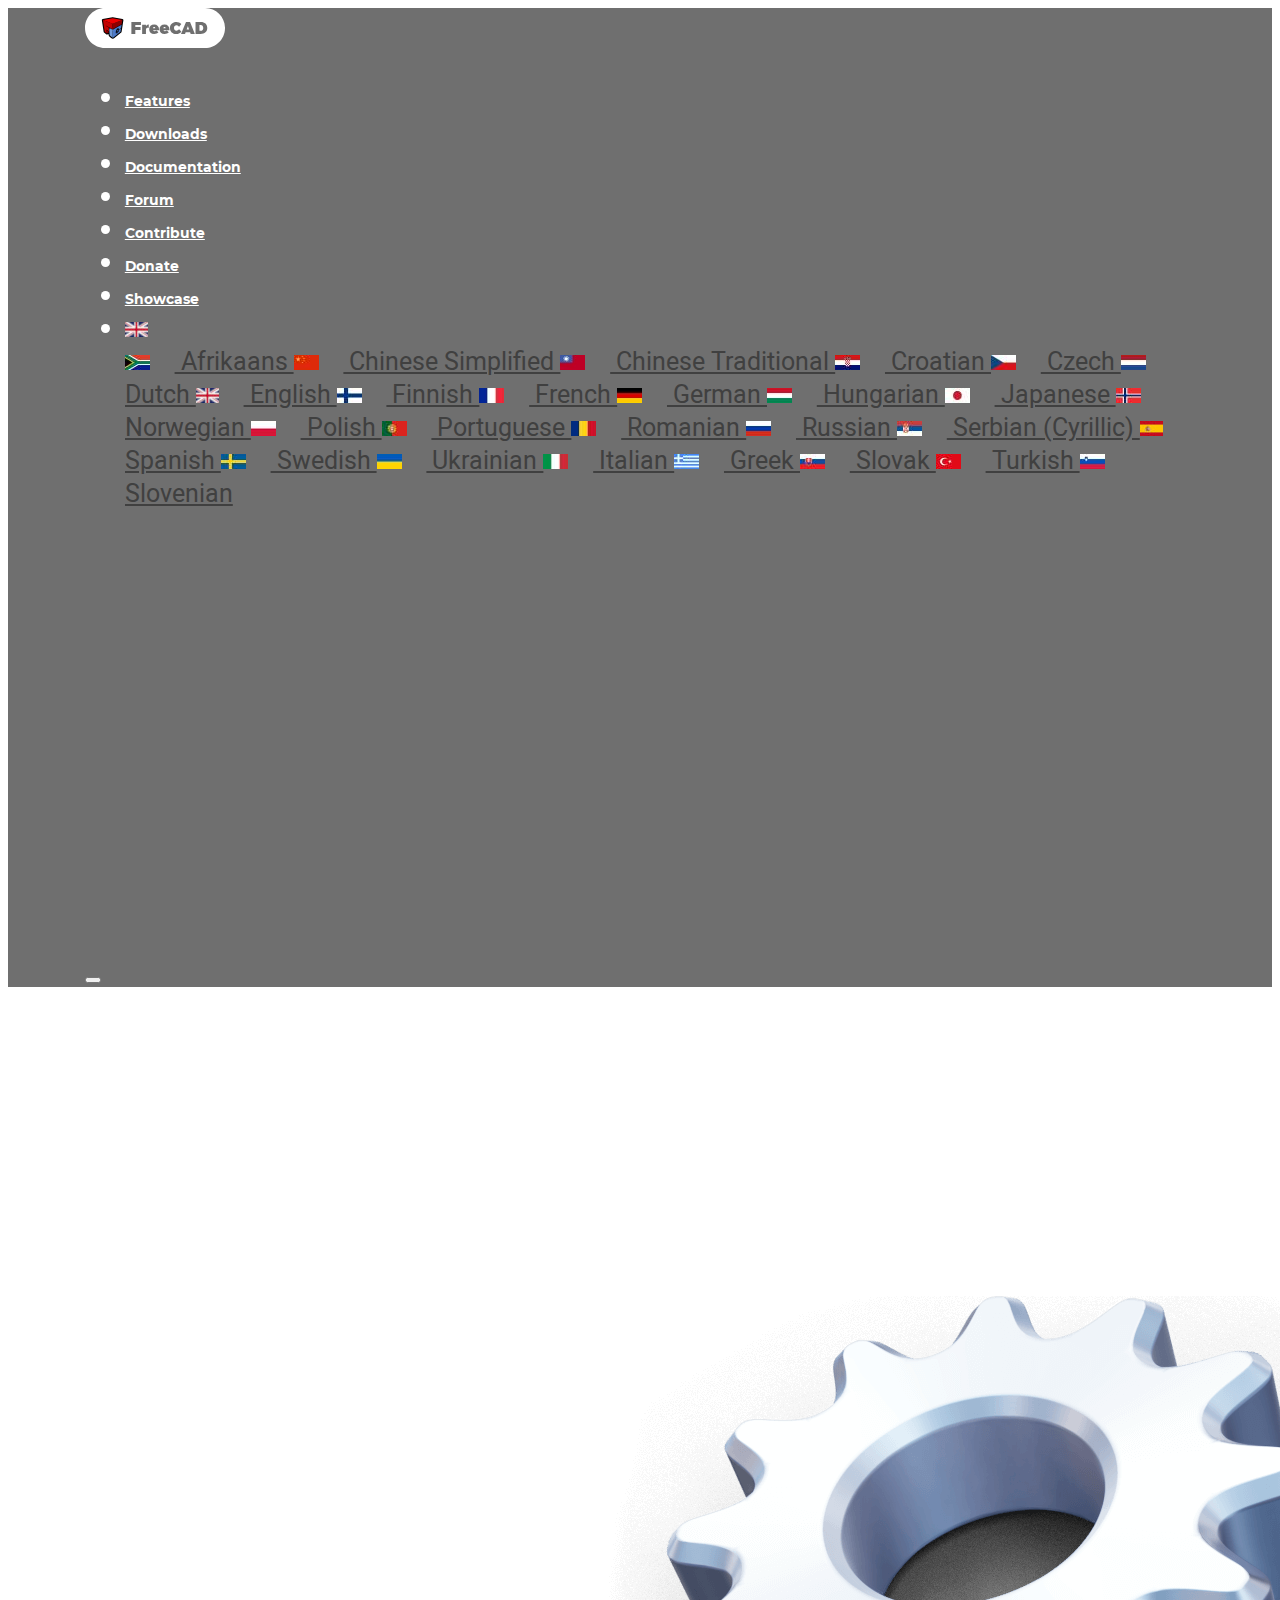
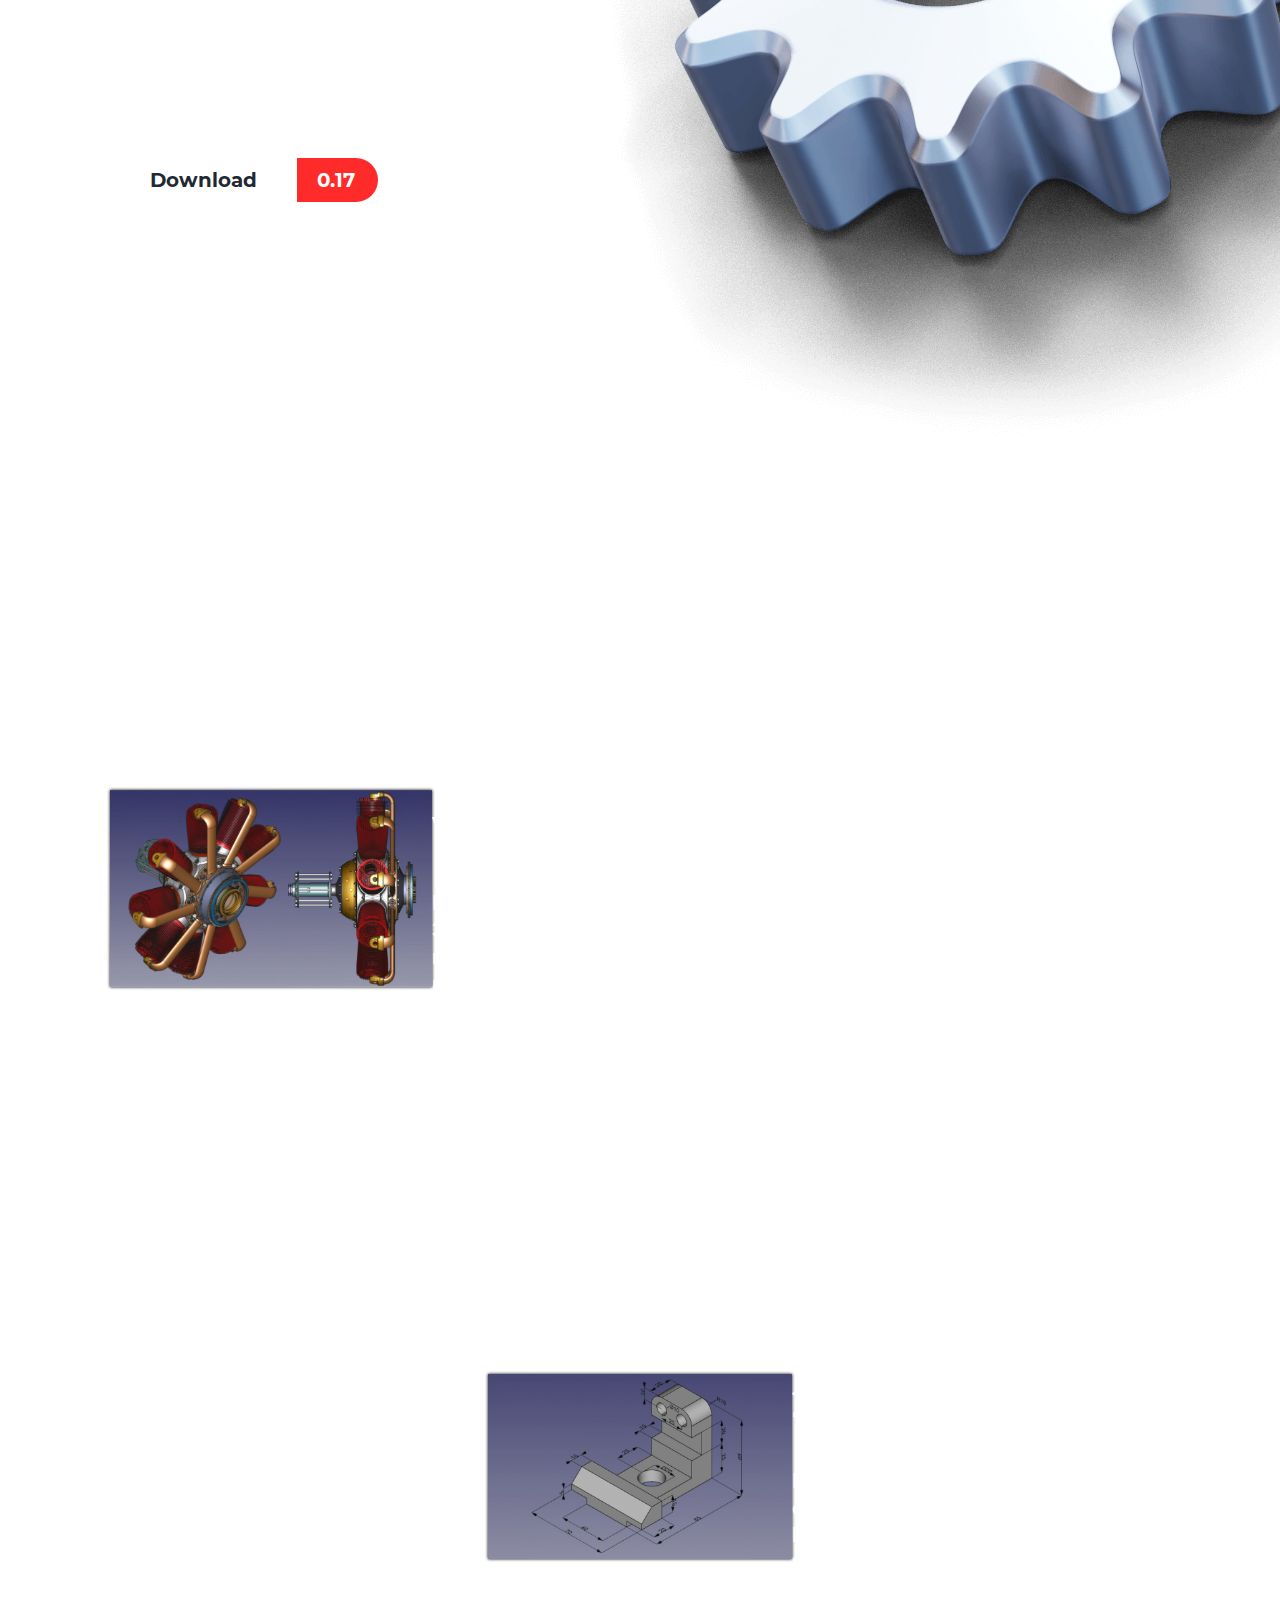
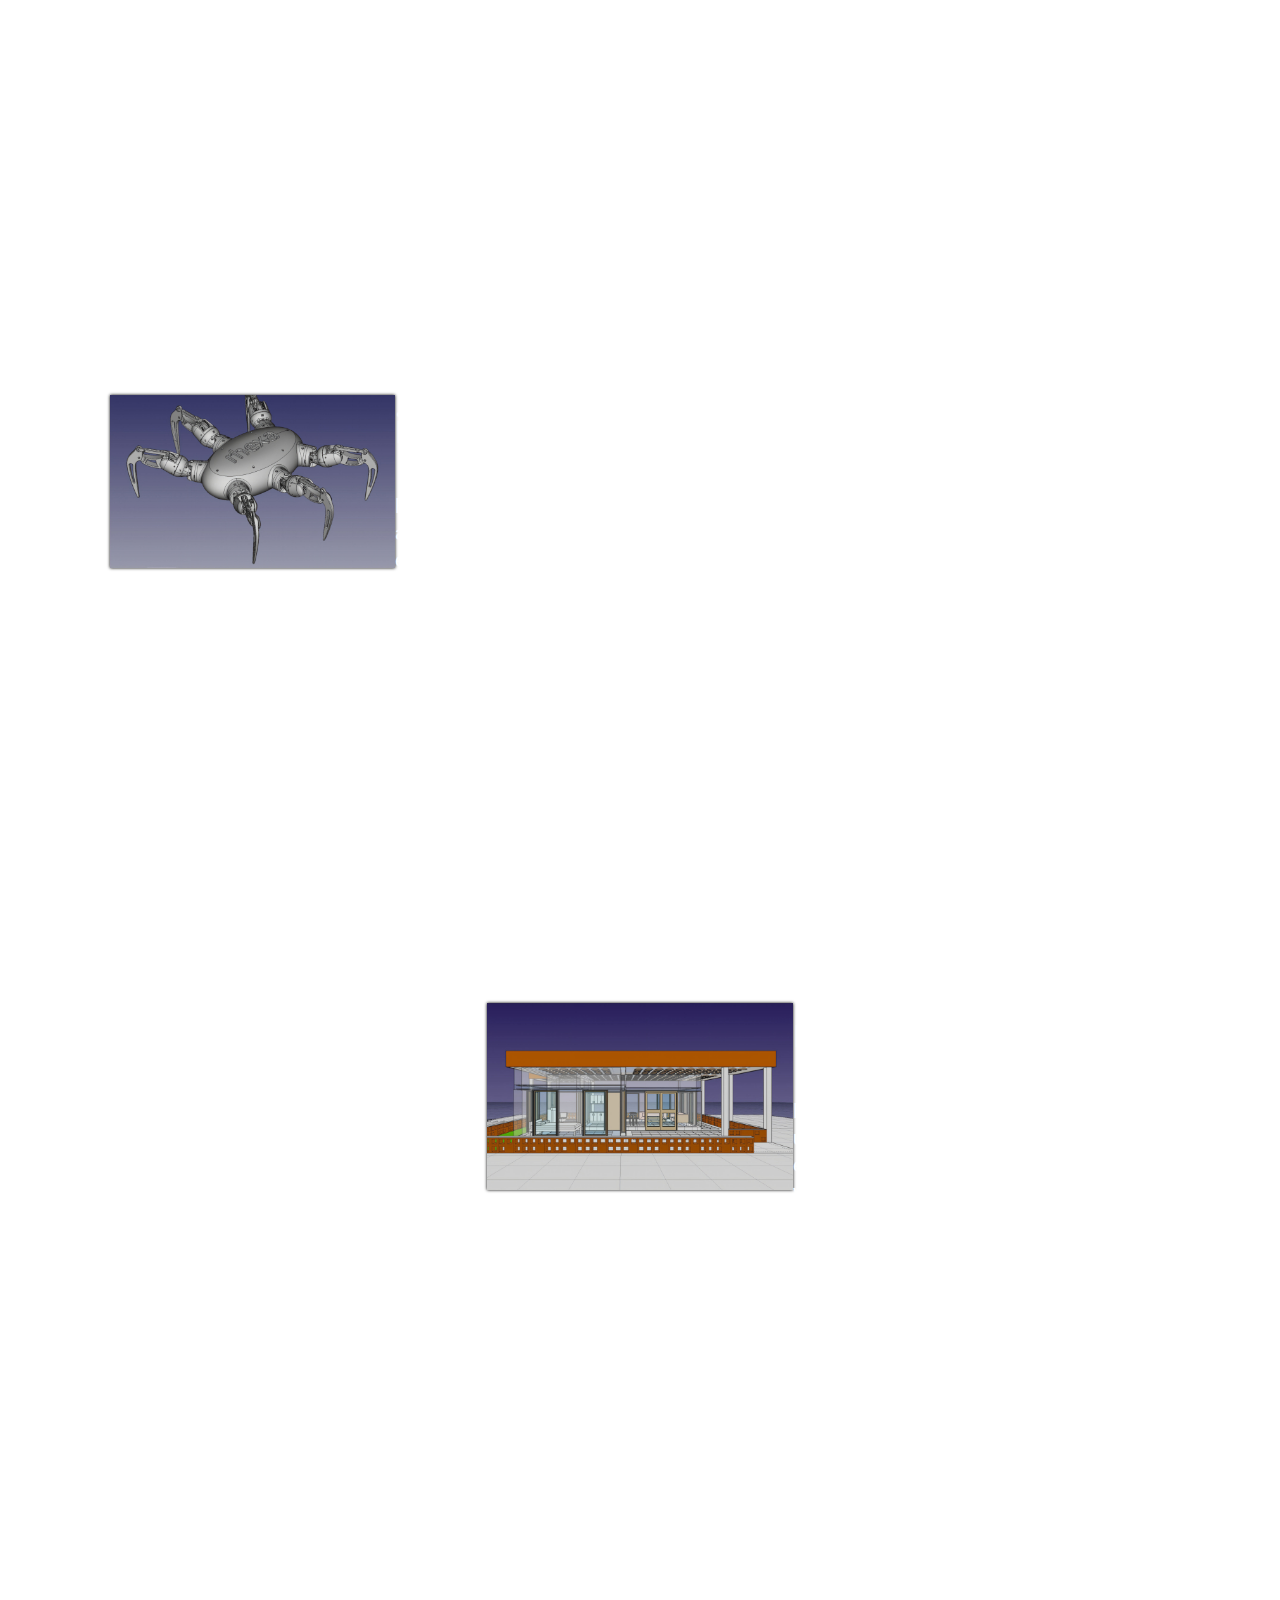
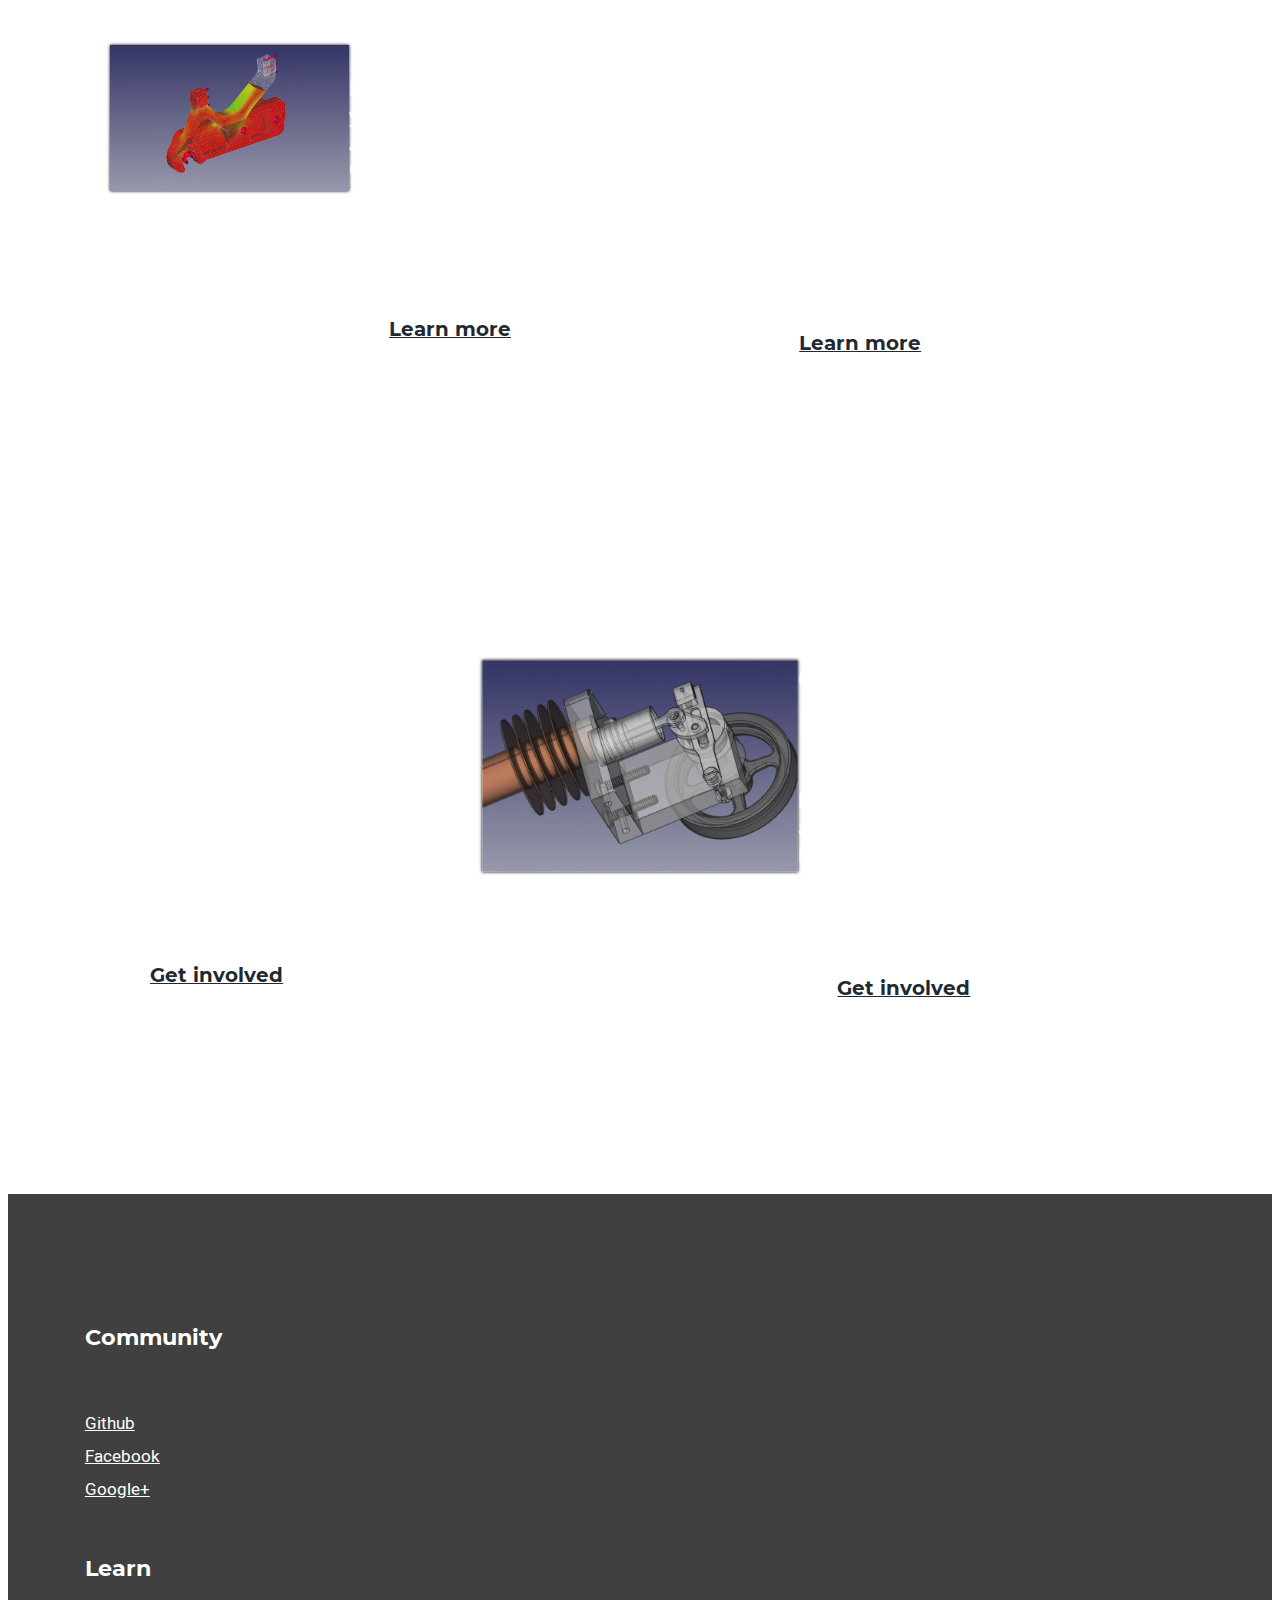
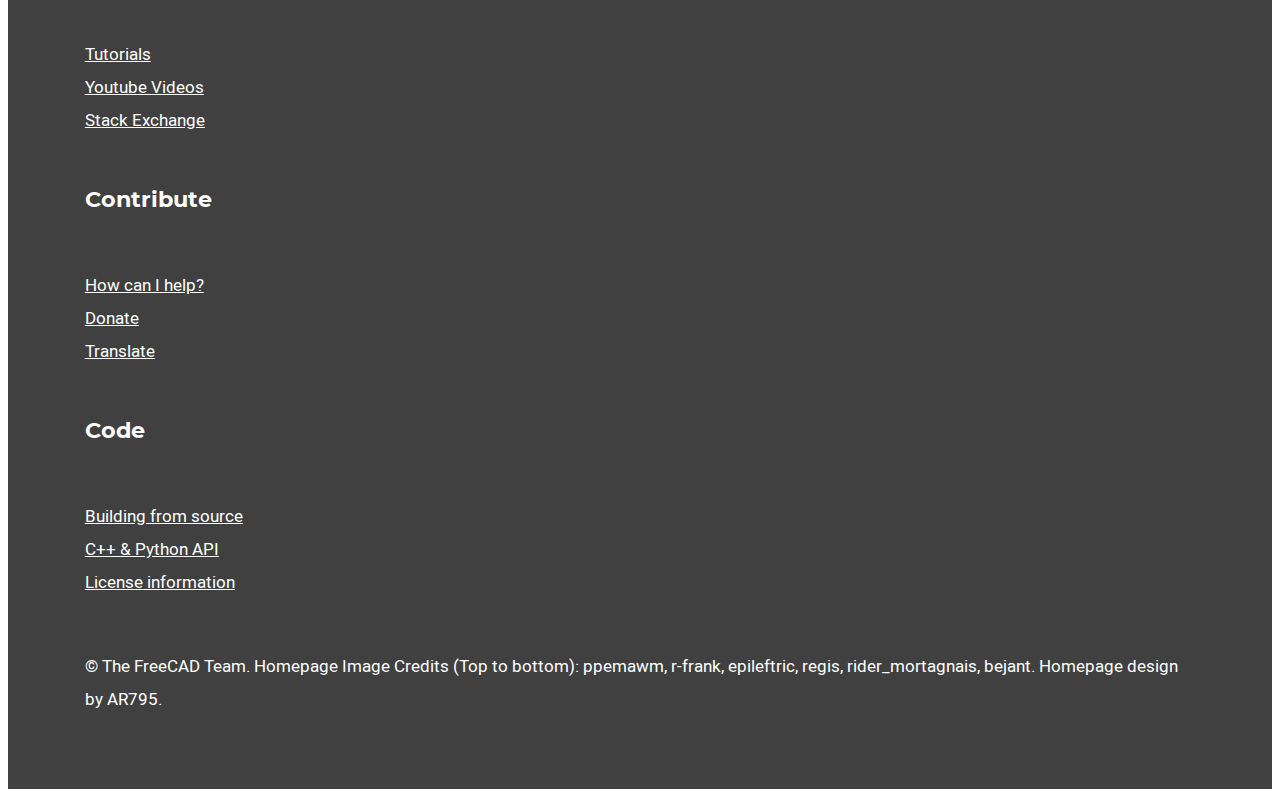
==== commit 3c5d2476: "Add new FreeCAD Logo" ====
--- a/index.html
+++ b/index.html
@@ -4,7 +4,8 @@
 	<meta charset="UTF-8">
 	<meta http-equiv="X-UA-Compatible" content="IE=edge">
 	<meta name="viewport" content="width = device-width, initial-scale = 1">
-	<meta name="Description" content="FreeCAD, the open source parametric modeler">
+	<meta name="description" content="FreeCAD, the open source parametric modeler">
+	<meta name="keywords" content="FreeCAD, Open Source, Parametric Modeler, CAD">
 
 	<title>FreeCAD: Your Own 3D Parametric Modeler</title>
 	<link rel="shortcut icon" href="images/favicon.ico">
@@ -18,61 +19,144 @@
 
 <body>
 	<nav class="navbar fixed-top navbar-expand-lg navbar-dark navbar-custom">
-
 		<a class="navbar-brand" href="index.html">
-			<img class="img-fluid" src="svg/logo-freecad.svg" alt="FreeCAD Logo">
+			<img class="img-fluid" src="svg/logo-freecad-new.svg" alt="FreeCAD Logo">
 		</a>
 
 		<div class="collapse navbar-collapse" id="navbarNav">
 			<ul class="nav nav-pills ml-auto">
-				<li class="nav-item"><a class="nav-link" href="https://www.freecadweb.org/wiki/Feature_list">Features</a></li>
-				<li class="nav-item"><a class="nav-link" href="downloads.html">Downloads</a></li>
-				<li class="nav-item"><a class="nav-link" href="https://www.freecadweb.org/wiki/Getting_started">Documentation</a></li>
-				<li class="nav-item"><a class="nav-link" href="https://forum.freecadweb.org/">Forum</a></li>
-				<li class="nav-item"><a class="nav-link" href="https://github.com/FreeCAD/FreeCAD/">Contribute</a></li>
-				<li class="nav-item"><a class="nav-link" href="https://www.freecadweb.org/wiki/Donate">Donate</a></li>
-				<li class="nav-item"><a class="nav-link" href="https://forum.freecadweb.org/viewforum.php?f=24">Showcase</a></li>
+				<li class="nav-item">
+					<a class="nav-link" href="https://www.freecadweb.org/wiki/Feature_list">
+						Features
+					</a>
+				</li>
+				<li class="nav-item">
+					<a class="nav-link" href="downloads.html">
+						Downloads
+					</a>
+				</li>
+				<li class="nav-item">
+					<a class="nav-link" href="https://www.freecadweb.org/wiki/Getting_started">
+						Documentation
+					</a>
+				</li>
+				<li class="nav-item">
+					<a class="nav-link" href="https://forum.freecadweb.org/">
+						Forum
+					</a>
+				</li>
+				<li class="nav-item">
+					<a class="nav-link" href="https://github.com/FreeCAD/FreeCAD/">
+						Contribute
+					</a>
+				</li>
+				<li class="nav-item">
+					<a class="nav-link" href="https://www.freecadweb.org/wiki/Donate">
+						Donate
+					</a>
+				</li>
+				<li class="nav-item">
+					<a class="nav-link" href="https://forum.freecadweb.org/viewforum.php?f=24">
+						Showcase
+					</a>
+				</li>
 				<li class="nav-item dropdown ml-auto">
-					<a class="nav-link dropdown-toggle" data-toggle="dropdown" href="#" role="button" aria-haspopup="true" aria-expanded="false">
+					<a class="nav-link dropdown-toggle" data-toggle="dropdown" href="#" 
+					role="button" aria-haspopup="true" aria-expanded="false">
 						<img src="lang/en/flag.jpg"/>
 					</a>
 					<div class="dropdown-menu dropdown-menu-right">
-						<a class="dropdown-item" href="/?lang=af"><img src="lang/af/flag.jpg"/>Afrikaans</a>
-						<a class="dropdown-item" href="/?lang=zh_CN"><img src="lang/zh_CN/flag.jpg"/>Chinese Simplified</a>
-						<a class="dropdown-item" href="/?lang=zh_TW"><img src="lang/zh_TW/flag.jpg"/>Chinese Traditional</a>
-						<a class="dropdown-item" href="/?lang=hr"><img src="lang/hr/flag.jpg"/>Croatian</a>
-						<a class="dropdown-item" href="/?lang=cs"><img src="lang/cs/flag.jpg"/>Czech</a>
-						<a class="dropdown-item" href="/?lang=nl"><img src="lang/nl/flag.jpg"/>Dutch</a>
-						<a class="dropdown-item" href="/"><img src="lang/en/flag.jpg"/>English</a>
-						<a class="dropdown-item" href="/?lang=fi"><img src="lang/fi/flag.jpg"/>Finnish</a>
-						<a class="dropdown-item" href="/?lang=fr"><img src="lang/fr/flag.jpg"/>French</a>
-						<a class="dropdown-item" href="/?lang=de"><img src="lang/de/flag.jpg"/>German</a>
-						<a class="dropdown-item" href="/?lang=hu"><img src="lang/hu/flag.jpg"/>Hungarian</a>
-						<a class="dropdown-item" href="/?lang=ja"><img src="lang/ja/flag.jpg"/>Japanese</a>
-						<a class="dropdown-item" href="/?lang=no"><img src="lang/no/flag.jpg"/>Norwegian</a>
-						<a class="dropdown-item" href="/?lang=pl"><img src="lang/pl/flag.jpg"/>Polish</a>
-						<a class="dropdown-item" href="/?lang=pt_PT"><img src="lang/pt_PT/flag.jpg"/>Portuguese</a>
-						<a class="dropdown-item" href="/?lang=ro"><img src="lang/ro/flag.jpg"/>Romanian</a>
-						<a class="dropdown-item" href="/?lang=ru"><img src="lang/ru/flag.jpg"/>Russian</a>
-						<a class="dropdown-item" href="/?lang=sr"><img src="lang/sr/flag.jpg"/>Serbian (Cyrillic)</a>
-						<a class="dropdown-item" href="/?lang=es_ES"><img src="lang/es_ES/flag.jpg"/>Spanish</a>
-						<a class="dropdown-item" href="/?lang=sv_SE"><img src="lang/sv_SE/flag.jpg"/>Swedish</a>
-						<a class="dropdown-item" href="/?lang=uk"><img src="lang/uk/flag.jpg"/>Ukrainian</a>
-						<a class="dropdown-item" href="/?lang=it"><img src="lang/it/flag.jpg"/>Italian</a>
-						<!-- <a class="dropdown-item" href="/?lang=pt_BR"><img src="lang/pt_BR/flag.jpg"/>Portuguese, Brazilian</a> -->
-						<a class="dropdown-item" href="/?lang=el"><img src="lang/el/flag.jpg"/>Greek</a>
-						<a class="dropdown-item" href="/?lang=sk"><img src="lang/sk/flag.jpg"/>Slovak</a>
-						<a class="dropdown-item" href="/?lang=tr"><img src="lang/tr/flag.jpg"/>Turkish</a>
-						<a class="dropdown-item" href="/?lang=sl"><img src="lang/sl/flag.jpg"/>Slovenian</a>
+						<a class="dropdown-item" href="/?lang=af"><img src="lang/af/flag.jpg"/>
+							Afrikaans
+						</a>
+						<a class="dropdown-item" href="/?lang=zh_CN"><img src="lang/zh_CN/flag.jpg"/>
+							Chinese Simplified
+						</a>
+						<a class="dropdown-item" href="/?lang=zh_TW"><img src="lang/zh_TW/flag.jpg"/>
+							Chinese Traditional
+						</a>
+						<a class="dropdown-item" href="/?lang=hr"><img src="lang/hr/flag.jpg"/>
+							Croatian
+						</a>
+						<a class="dropdown-item" href="/?lang=cs"><img src="lang/cs/flag.jpg"/>
+							Czech
+						</a>
+						<a class="dropdown-item" href="/?lang=nl"><img src="lang/nl/flag.jpg"/>
+							Dutch
+						</a>
+						<a class="dropdown-item" href="/"><img src="lang/en/flag.jpg"/>
+							English
+						</a>
+						<a class="dropdown-item" href="/?lang=fi"><img src="lang/fi/flag.jpg"/>
+							Finnish
+						</a>
+						<a class="dropdown-item" href="/?lang=fr"><img src="lang/fr/flag.jpg"/>
+							French
+						</a>
+						<a class="dropdown-item" href="/?lang=de"><img src="lang/de/flag.jpg"/>
+							German
+						</a>
+						<a class="dropdown-item" href="/?lang=hu"><img src="lang/hu/flag.jpg"/>
+							Hungarian
+						</a>
+						<a class="dropdown-item" href="/?lang=ja"><img src="lang/ja/flag.jpg"/>
+							Japanese
+						</a>
+						<a class="dropdown-item" href="/?lang=no"><img src="lang/no/flag.jpg"/>
+							Norwegian
+						</a>
+						<a class="dropdown-item" href="/?lang=pl"><img src="lang/pl/flag.jpg"/>
+							Polish
+						</a>
+						<a class="dropdown-item" href="/?lang=pt_PT"><img src="lang/pt_PT/flag.jpg"/>
+							Portuguese
+						</a>
+						<a class="dropdown-item" href="/?lang=ro"><img src="lang/ro/flag.jpg"/>
+							Romanian
+						</a>
+						<a class="dropdown-item" href="/?lang=ru"><img src="lang/ru/flag.jpg"/>
+							Russian
+						</a>
+						<a class="dropdown-item" href="/?lang=sr"><img src="lang/sr/flag.jpg"/>
+							Serbian (Cyrillic)
+						</a>
+						<a class="dropdown-item" href="/?lang=es_ES"><img src="lang/es_ES/flag.jpg"/>
+							Spanish
+						</a>
+						<a class="dropdown-item" href="/?lang=sv_SE"><img src="lang/sv_SE/flag.jpg"/>
+							Swedish
+						</a>
+						<a class="dropdown-item" href="/?lang=uk"><img src="lang/uk/flag.jpg"/>
+							Ukrainian
+						</a>
+						<a class="dropdown-item" href="/?lang=it"><img src="lang/it/flag.jpg"/>
+							Italian
+						</a>
+						<!-- <a class="dropdown-item" href="/?lang=pt_BR"><img src="lang/pt_BR/flag.jpg"/>
+							Portuguese, Brazilian
+						</a> -->
+						<a class="dropdown-item" href="/?lang=el"><img src="lang/el/flag.jpg"/>
+							Greek
+						</a>
+						<a class="dropdown-item" href="/?lang=sk"><img src="lang/sk/flag.jpg"/>
+							Slovak
+						</a>
+						<a class="dropdown-item" href="/?lang=tr"><img src="lang/tr/flag.jpg"/>
+							Turkish
+						</a>
+						<a class="dropdown-item" href="/?lang=sl"><img src="lang/sl/flag.jpg"/>
+							Slovenian
+						</a>
 					</div>
 				</li>
 			</ul>
 		</div>
 
-		<button class="navbar-toggler" type="button" data-toggle="collapse" data-target="#navbarNav" aria-controls="navbarNav" aria-expanded="false" aria-label="Toggle navigation">
+		<button class="navbar-toggler" type="button" data-toggle="collapse" 
+		data-target="#navbarNav" aria-controls="navbarNav" aria-expanded="false" 
+		aria-label="Toggle navigation">
 			<span class="navbar-toggler-icon"></span>
 		</button>
-
 	</nav>
 
 	<div id="main" class="container-fluid">
@@ -81,10 +165,13 @@
 				<h1 class="home-title">FreeCAD</h1>
 				<h2 class="home-subtitle">Your Own 3D Parametric Modeler</h2>
 				<a class="btn btn-default btn-download" role="button" href="downloads.html">
+					<!-- Download Version 0.17 -->
 					<div class="btn-download-left">Download</div>
 					<div class="btn-download-right">0.17</div>
 				</a>
-				<a id="btn-features" href="https://www.youtube.com/watch?v=7iLOaL9z59k">See what's new</a>
+				<a id="btn-features" href="https://www.youtube.com/watch?v=7iLOaL9z59k">
+					See what's new
+				</a>
 			</div>
 
 			<div class="col-lg-5 d-none d-lg-block">
@@ -98,7 +185,8 @@
 
 		<div id="section_first" class="row justify-content-around section vertical-align">
 			<div class="col-lg-7">
-				<img class="img-fluid screenshot" src="images/screenshot-01.jpg" alt="Screenshot 1">
+				<img class="img-fluid screenshot" src="images/screenshot-01.jpg" 
+				alt="Screenshot 1">
 			</div>
 
 			<!-- This div appears only on desktop and larger screens -->
@@ -137,7 +225,8 @@
 			</div>
 
 			<div class="col-lg-7">
-				<img class="img-fluid screenshot" src="images/screenshot-02.jpg" alt="Screenshot 2">
+				<img class="img-fluid screenshot" src="images/screenshot-02.jpg" 
+				alt="Screenshot 2">
 			</div>
 
 			<!-- This div appears only on mobile devices -->
@@ -154,7 +243,8 @@
 
 		<div class="row justify-content-around section vertical-align">
 			<div class="col-lg-7">
-				<img class="img-fluid screenshot" src="images/screenshot-03.jpg" alt="Screenshot 3">
+				<img class="img-fluid screenshot" src="images/screenshot-03.jpg" 
+				alt="Screenshot 3">
 			</div>
 
 			<!-- This div appears only on desktop and larger screens -->
@@ -193,7 +283,8 @@
 			</div>
 
 			<div class="col-lg-7">
-				<img class="img-fluid screenshot" src="images/screenshot-04.jpg" alt="Screenshot 4">
+				<img class="img-fluid screenshot" src="images/screenshot-04.jpg" 
+				alt="Screenshot 4">
 			</div>
 
 			<!-- This div appears only on mobile devices -->
@@ -210,7 +301,8 @@
 
 		<div class="row justify-content-around section vertical-align">
 			<div class="col-lg-7">
-				<img class="img-fluid screenshot" src="images/screenshot-05.jpg" alt="Screenshot 5">
+				<img class="img-fluid screenshot" src="images/screenshot-05.jpg" 
+				alt="Screenshot 5">
 			</div>
 
 			<!-- This div appears only on desktop and larger screens -->
@@ -224,7 +316,9 @@
 					really is a Swiss Army knife of general-purpose engineering toolkits.
 				</p>
 				<a class="btn btn-default btn-lg section-button" role="button" 
-				href="https://www.freecadweb.org/wiki/Feature_list#General_features:">Learn more</a>
+				href="https://www.freecadweb.org/wiki/Feature_list#General_features:">
+					Learn more
+				</a>
 			</div>
 
 			<!-- This div appears only on mobile devices -->
@@ -238,7 +332,9 @@
 					really is a Swiss Army knife of general-purpose engineering toolkits.
 				</p>
 				<a class="btn btn-default btn-lg section-button" role="button" 
-				href="https://www.freecadweb.org/wiki/Feature_list#General_features:">Learn more</a>
+				href="https://www.freecadweb.org/wiki/Feature_list#General_features:">
+					Learn more
+				</a>
 			</div>
 		</div>
 
@@ -252,7 +348,7 @@
 					we invite you to join us and create a software that benefits the 
 					whole community.
 				</p>
-				<a class="btn btn-default btn-lg section-button" role="button" 
+				<a class="btn btn-default section-button" role="button" 
 				href="https://github.com/FreeCAD/FreeCAD/">Get involved</a>
 			</div>
 
@@ -271,7 +367,9 @@
 					whole community.
 				</p>
 				<a class="btn btn-default btn-lg section-button" role="button" 
-				href="https://github.com/FreeCAD/FreeCAD/">Get involved</a>
+				href="https://github.com/FreeCAD/FreeCAD/">
+					Get involved
+				</a>
 			</div>
 		</div>
 	</div>
@@ -281,42 +379,91 @@
 			<div class="col-lg-3 col-sm-6 footer-links">
 				<h6>Community</h6>
 				<ul>
-					<li><a href="https://github.com/FreeCAD/FreeCAD">Github</a></li>
-					<li><a href="https://www.facebook.com/FreeCAD">Facebook</a></li>
-					<li><a href="https://plus.google.com/u/0/communities/103183769032333474646">Google+</a></li>
+					<li>
+						<a href="https://github.com/FreeCAD/FreeCAD">
+							Github
+						</a>
+					</li>
+					<li>
+						<a href="https://www.facebook.com/FreeCAD">
+							Facebook
+						</a>
+					</li>
+					<li>
+						<a href="https://plus.google.com/u/0/communities/103183769032333474646">
+							Google+
+						</a>
+					</li>
 				</ul>
 			</div>
 
 			<div class="col-lg-3 col-sm-6 footer-links">
 				<h6>Learn</h6>
 				<ul>
-					<li><a href="https://www.freecadweb.org/wiki/Tutorials">Tutorials</a></li>
-					<li><a href="https://www.youtube.com/results?search_query=freecad">Youtube Videos</a></li>
-					<li><a href="https://stackexchange.com/search?q=freecad">Stack Exchange</a></li>
+					<li>
+						<a href="https://www.freecadweb.org/wiki/Tutorials">
+							Tutorials
+						</a>
+					</li>
+					<li>
+						<a href="https://www.youtube.com/results?search_query=freecad">
+							Youtube Videos
+						</a>
+					</li>
+					<li>
+						<a href="https://stackexchange.com/search?q=freecad">
+							Stack Exchange
+						</a>
+					</li>
 				</ul>
 			</div>
 
 			<div class="col-lg-3 col-sm-6 footer-links">
 				<h6>Contribute</h6>
 				<ul>
-					<li><a href="https://www.freecadweb.org/wiki/Help_FreeCAD">How can I help?</a></li>
-					<li><a href="https://www.freecadweb.org/wiki/Donate">Donate</a></li>
-					<li><a href="https://crowdin.com/project/freecad">Translate</a></li>
+					<li>
+						<a href="https://www.freecadweb.org/wiki/Help_FreeCAD">
+							How can I help?
+						</a>
+					</li>
+					<li>
+						<a href="https://www.freecadweb.org/wiki/Donate">
+							Donate
+						</a>
+					</li>
+					<li>
+						<a href="https://crowdin.com/project/freecad">
+							Translate
+						</a>
+					</li>
 				</ul>
 			</div>
 
 			<div class="col-lg-3 col-sm-6 footer-links">
 				<h6>Code</h6>
 				<ul>
-					<li><a  href="https://www.freecadweb.org/wiki/Compiling">Building from source</a></li>
-					<li><a href="https://www.freecadweb.org/api/">C++ & Python API</a></li>
-					<li><a href="https://www.freecadweb.org/wiki/Licence">License information</a></li>
+					<li>
+						<a href="https://www.freecadweb.org/wiki/Compiling">
+							Building from source
+						</a>
+					</li>
+					<li>
+						<a href="https://www.freecadweb.org/api/">
+							C++ & Python API
+						</a>
+					</li>
+					<li>
+						<a href="https://www.freecadweb.org/wiki/Licence">
+							License information
+						</a>
+					</li>
 				</ul>
 			</div>
 		</div>
 
 		<span>
-			© The FreeCAD Team. Homepage Image Credits (Top to bottom): ppemawm, r-frank, epileftric, regis, rider_mortagnais, bejant. Homepage design by AR795.
+			© The FreeCAD Team. Homepage Image Credits (Top to bottom): ppemawm, r-frank, 
+			epileftric, regis, rider_mortagnais, bejant. Homepage design by AR795.
 		</span>
 	</footer>
 
@@ -325,4 +472,4 @@
 	<script src="js/popper-1.14.3.min.js"></script>
 	<script src="js/bootstrap-4.1.2.min.js"></script>
 </body>
-</html>
+</html>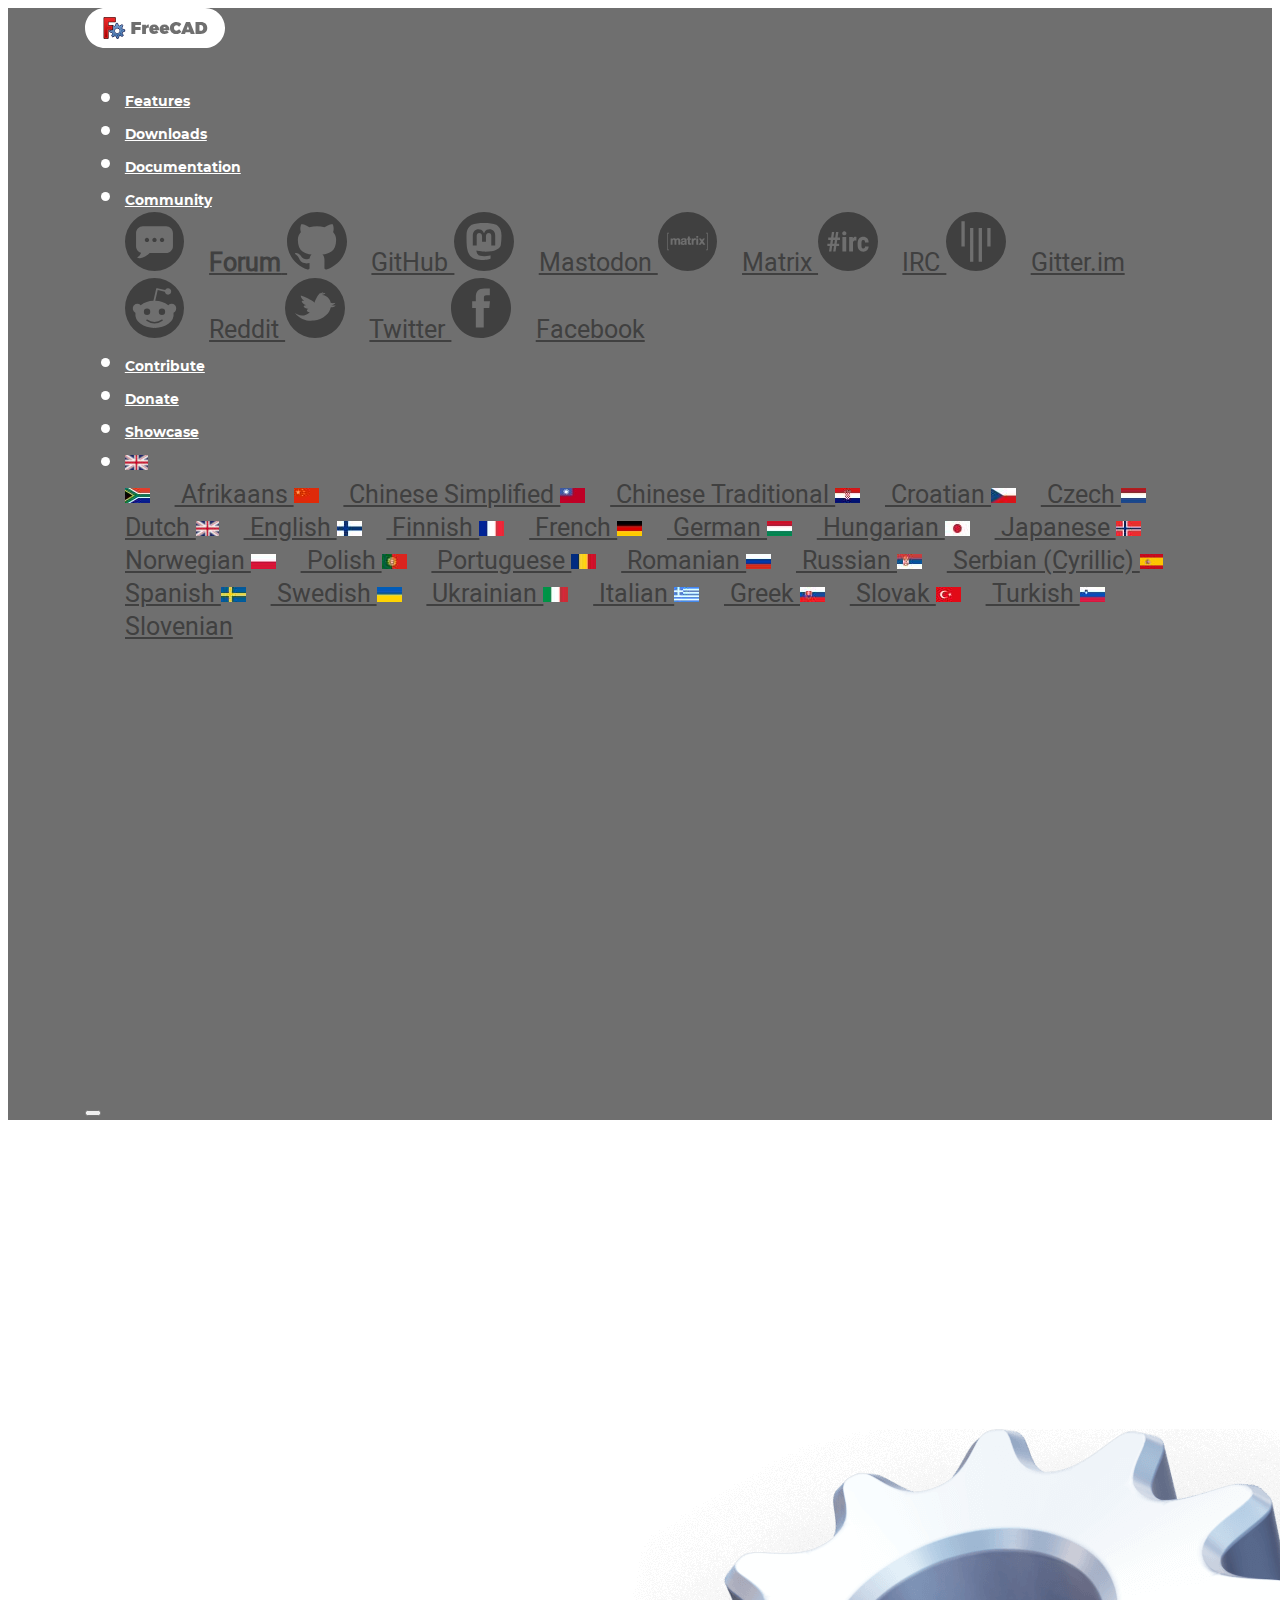
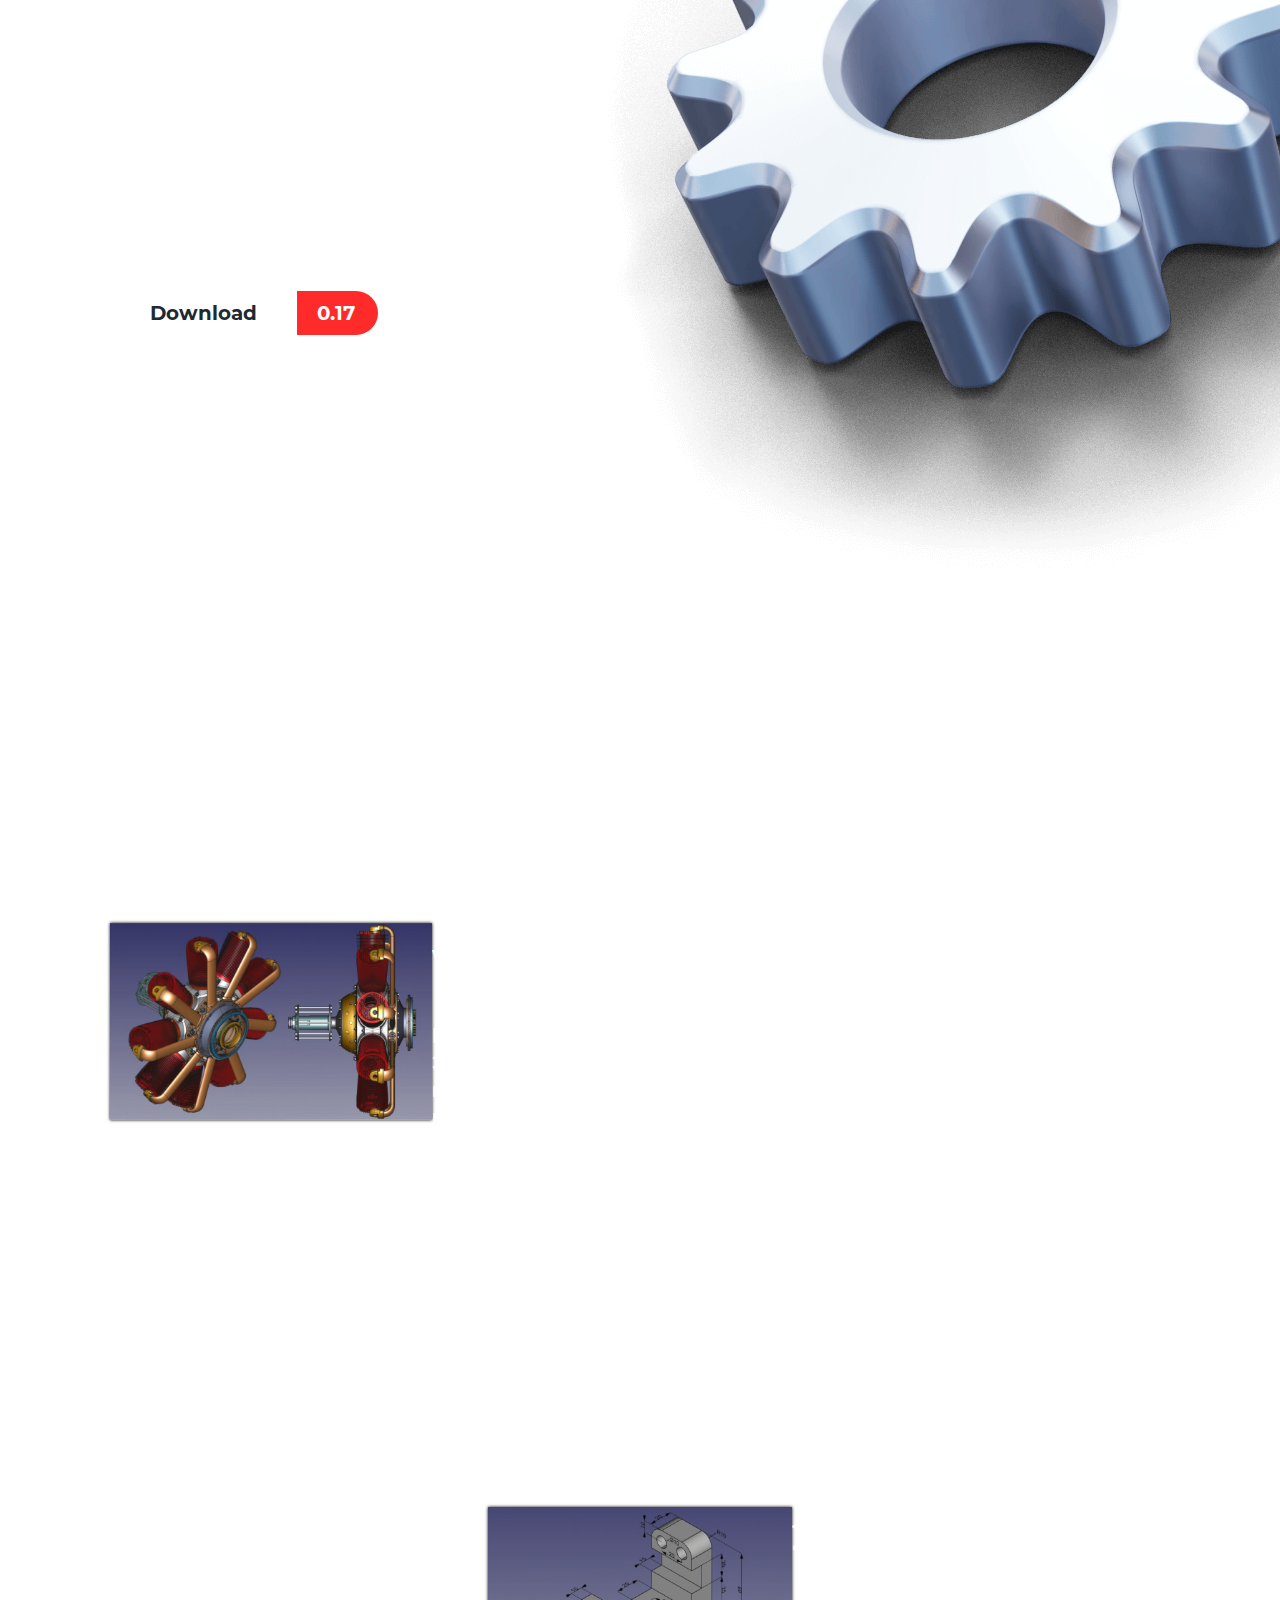
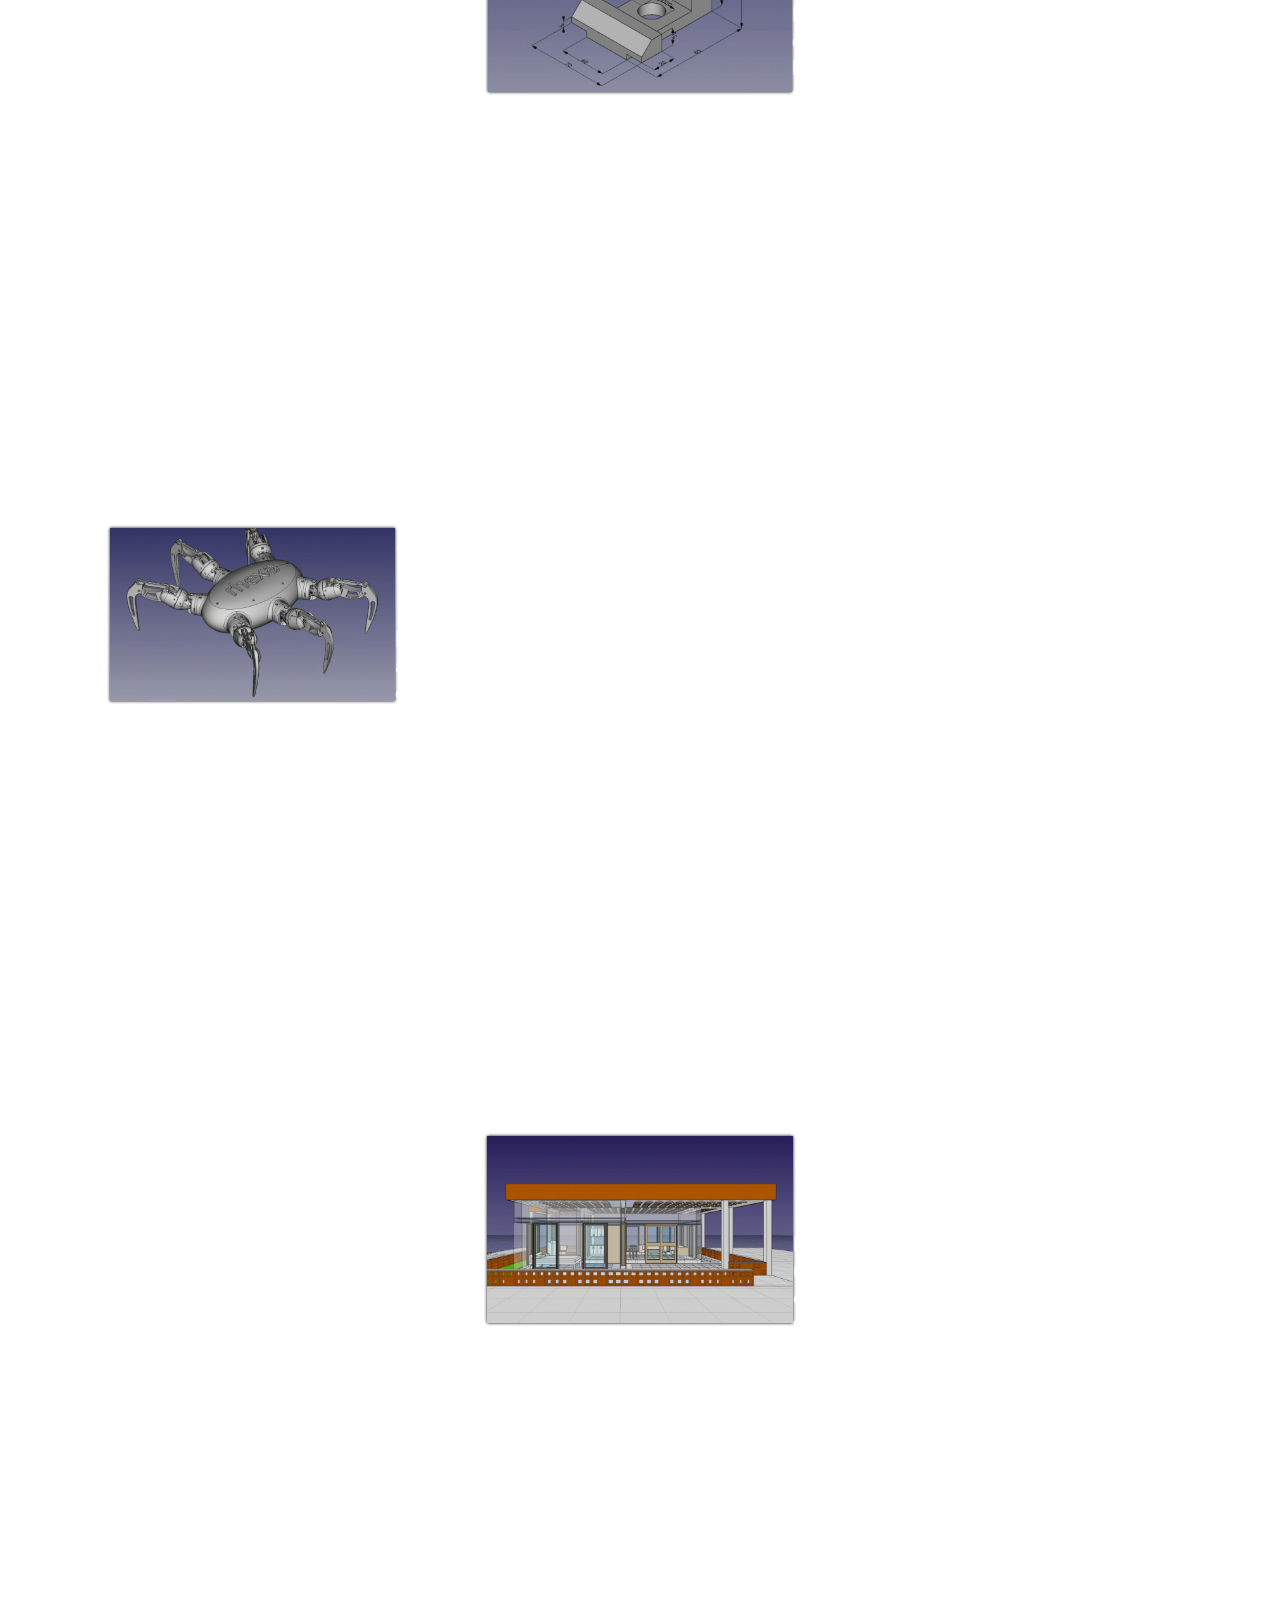
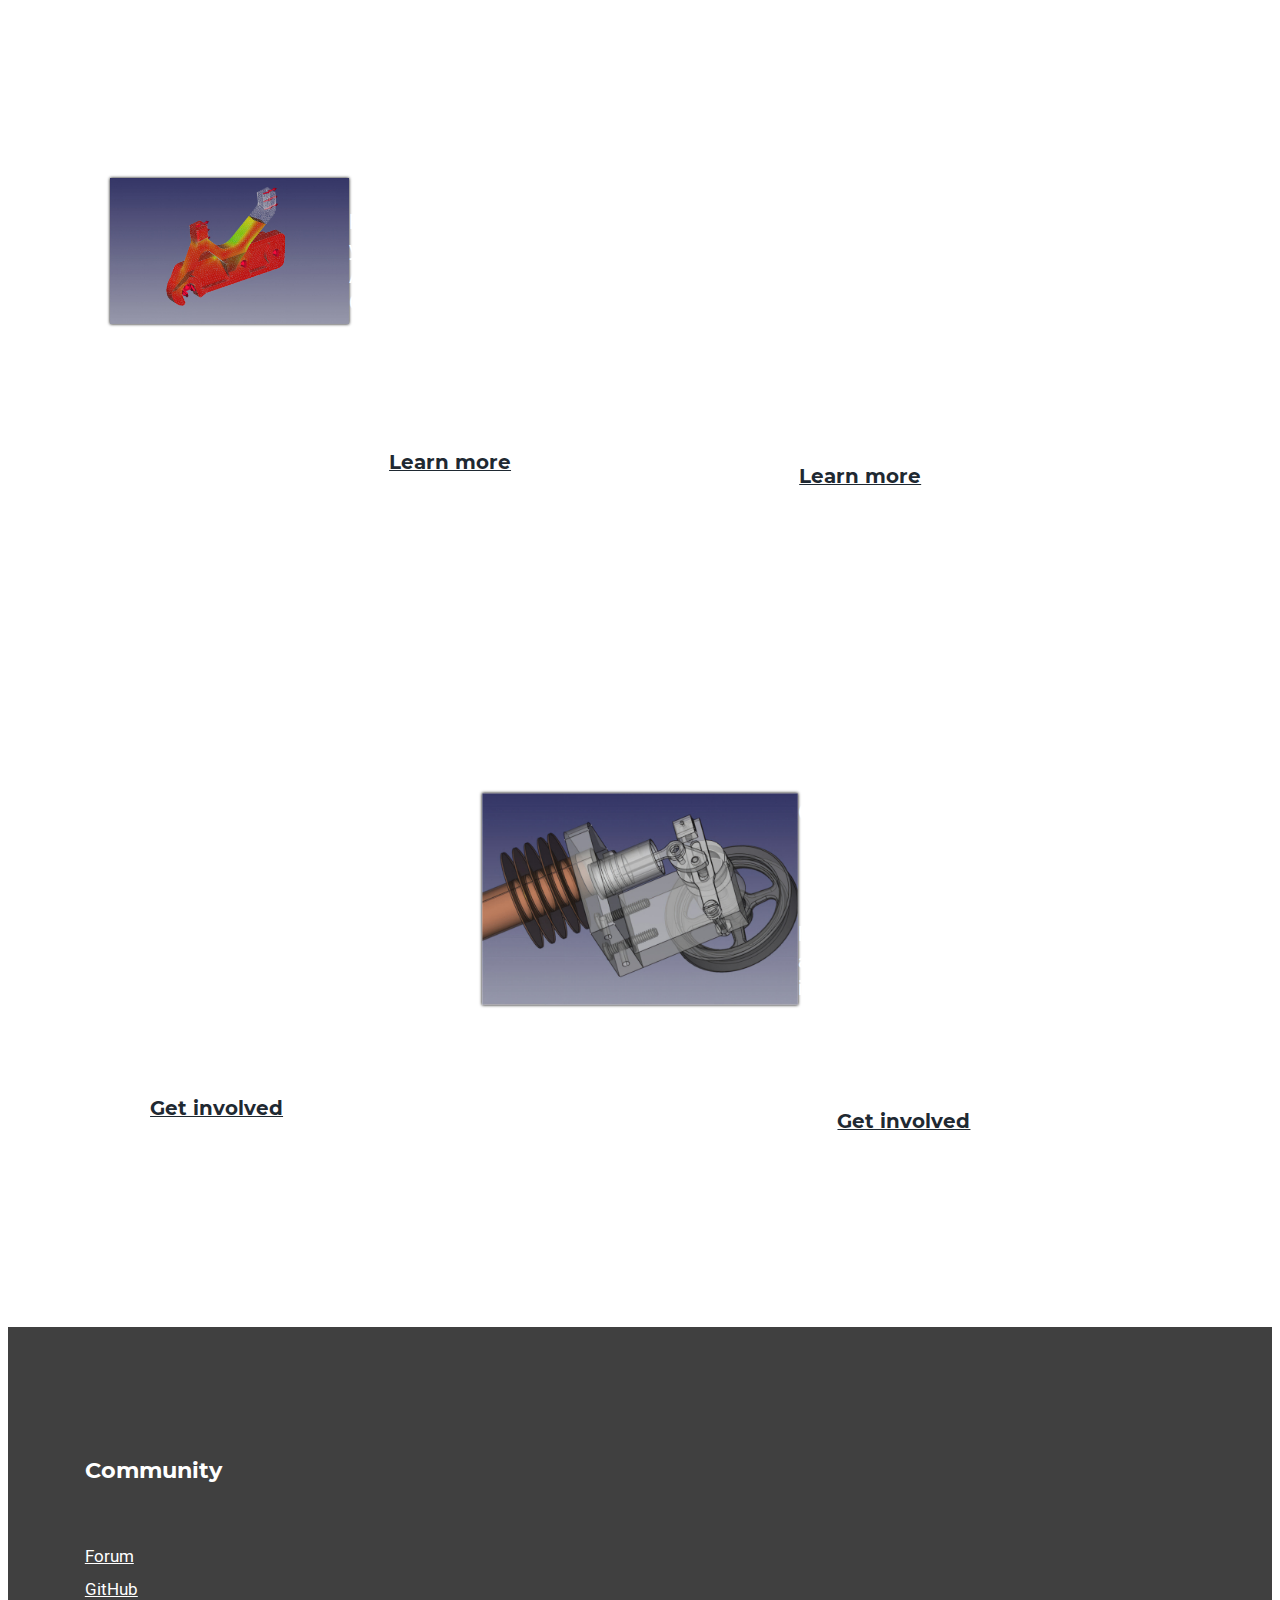
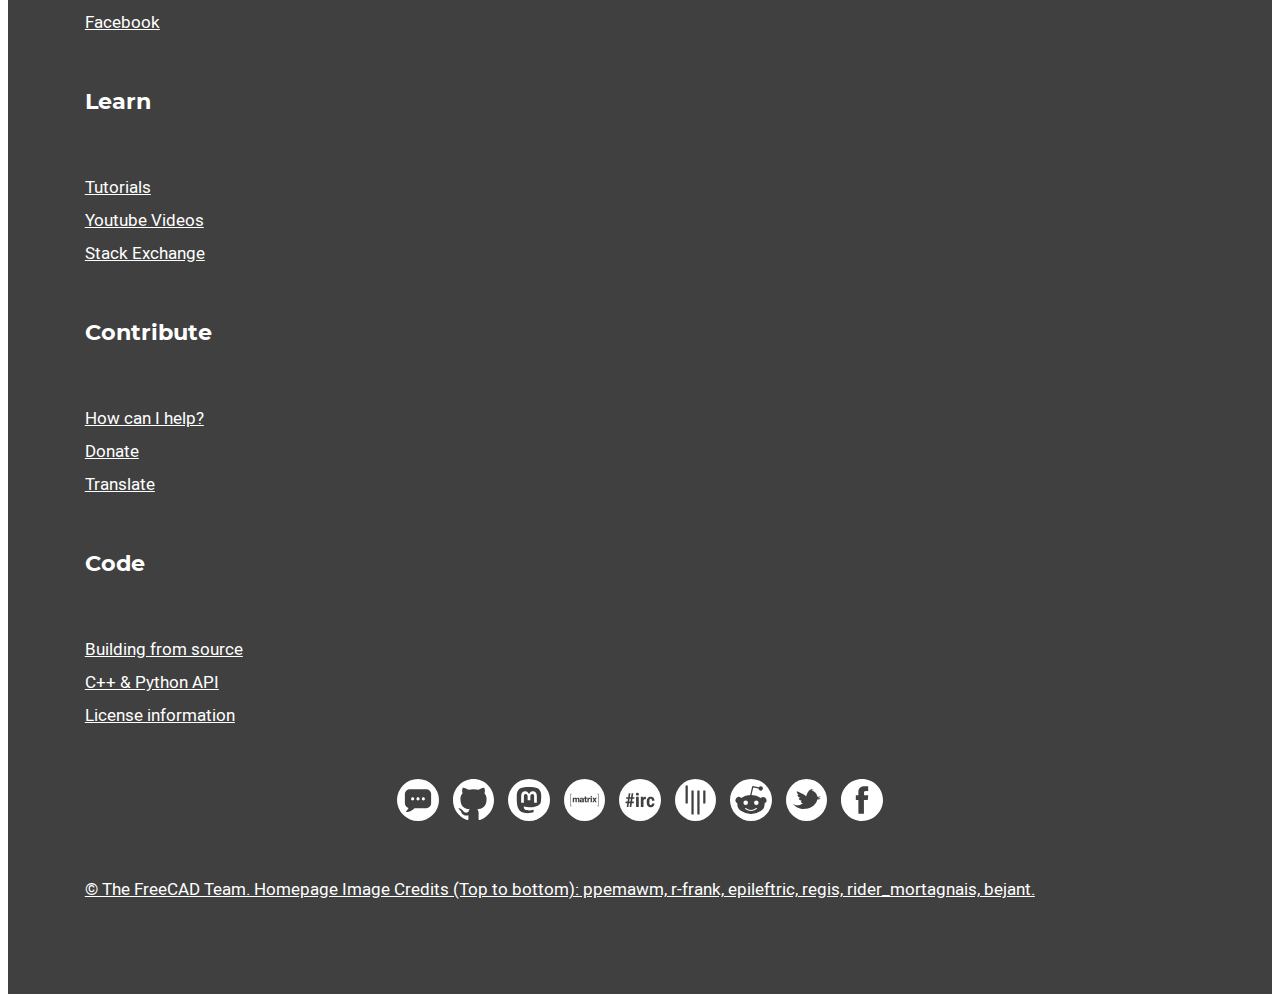
==== commit 7e32ca28: "Add FreeCAD social media links" ====
--- a/index.html
+++ b/index.html
@@ -20,7 +20,7 @@
 <body>
 	<nav class="navbar fixed-top navbar-expand-lg navbar-dark navbar-custom">
 		<a class="navbar-brand" href="index.html">
-			<img class="img-fluid" src="svg/logo-freecad-new.svg" alt="FreeCAD Logo">
+			<img class="img-fluid" src="svg/logo-freecad.svg" alt="FreeCAD Logo">
 		</a>
 
 		<div class="collapse navbar-collapse" id="navbarNav">
@@ -40,10 +40,40 @@
 						Documentation
 					</a>
 				</li>
-				<li class="nav-item">
-					<a class="nav-link" href="https://forum.freecadweb.org/">
-						Forum
-					</a>
+				<li class="nav-item dropdown ml-auto">
+					<a class="nav-link dropdown-toggle" data-toggle="dropdown" href="#" 
+					role="button" aria-haspopup="true" aria-expanded="false">
+						Community
+					</a>
+					<div class="dropdown-community dropdown-menu dropdown-menu-right">
+						<a class="dropdown-item" href="https://forum.freecadweb.org/">
+							<img src="svg/icon-forum-dark.svg"/><b>Forum</b>
+						</a>
+						<a class="dropdown-item" href="https://github.com/FreeCAD/FreeCAD">
+							<img src="svg/icon-github-dark.svg"/>GitHub
+						</a>
+						<a class="dropdown-item" href="https://fosstodon.org/@FreeCAD">
+							<img src="svg/icon-mastodon-dark.svg"/>Mastodon
+						</a>
+						<a class="dropdown-item" href="#">
+							<img src="svg/icon-matrix-dark.svg"/>Matrix
+						</a>
+						<a class="dropdown-item" href="irc://chat.freenode.net/freecad">
+							<img src="svg/icon-irc-dark.svg"/>IRC
+						</a>
+						<a class="dropdown-item" href="https://gitter.im/FreeCAD/FreeCAD">
+							<img src="svg/icon-gitter-dark.svg"/>Gitter.im
+						</a>
+						<a class="dropdown-item" href="https://www.reddit.com/r/freecad">
+							<img src="svg/icon-reddit-dark.svg"/>Reddit
+						</a>
+						<a class="dropdown-item" href="https://twitter.com/FreeCADNews">
+							<img src="svg/icon-twitter-dark.svg"/>Twitter
+						</a>
+						<a class="dropdown-item" href="https://www.facebook.com/FreeCAD">
+							<img src="svg/icon-facebook-dark.svg"/>Facebook
+						</a>
+					</div>
 				</li>
 				<li class="nav-item">
 					<a class="nav-link" href="https://github.com/FreeCAD/FreeCAD/">
@@ -65,7 +95,7 @@
 					role="button" aria-haspopup="true" aria-expanded="false">
 						<img src="lang/en/flag.jpg"/>
 					</a>
-					<div class="dropdown-menu dropdown-menu-right">
+					<div class="dropdown-lang dropdown-menu dropdown-menu-right">
 						<a class="dropdown-item" href="/?lang=af"><img src="lang/af/flag.jpg"/>
 							Afrikaans
 						</a>
@@ -380,18 +410,18 @@
 				<h6>Community</h6>
 				<ul>
 					<li>
+						<a href="https://forum.freecadweb.org/">
+							Forum
+						</a>
+					</li>
+					<li>
 						<a href="https://github.com/FreeCAD/FreeCAD">
-							Github
+							GitHub
 						</a>
 					</li>
 					<li>
 						<a href="https://www.facebook.com/FreeCAD">
 							Facebook
-						</a>
-					</li>
-					<li>
-						<a href="https://plus.google.com/u/0/communities/103183769032333474646">
-							Google+
 						</a>
 					</li>
 				</ul>
@@ -461,10 +491,22 @@
 			</div>
 		</div>
 
-		<span>
+		<div id="icons-social-media">
+			<a href="https://forum.freecadweb.org/"><img src="svg/icon-forum-light.svg" alt="Forum">
+			<a href="https://github.com/FreeCAD/FreeCAD"><img src="svg/icon-github-light.svg" alt="GitHub">
+			<a href="https://fosstodon.org/@FreeCAD"><img src="svg/icon-mastodon-light.svg" alt="Mastodon">
+			<a href="#"><img src="svg/icon-matrix-light.svg" alt="Matrix">
+			<a href="irc://chat.freenode.net/freecad"><img src="svg/icon-irc-light.svg" alt="IRC">
+			<a href="https://gitter.im/FreeCAD/FreeCAD"><img src="svg/icon-gitter-light.svg" alt="Gitter.im">
+			<a href="https://www.reddit.com/r/freecad"><img src="svg/icon-reddit-light.svg" alt="Reddit">
+			<a href="https://twitter.com/FreeCADNews"><img src="svg/icon-twitter-light.svg" alt="Twitter">
+			<a href="https://www.facebook.com/FreeCAD"><img src="svg/icon-facebook-light.svg" alt="Facebook">
+		</div>
+
+		<p>
 			© The FreeCAD Team. Homepage Image Credits (Top to bottom): ppemawm, r-frank, 
-			epileftric, regis, rider_mortagnais, bejant. Homepage design by AR795.
-		</span>
+			epileftric, regis, rider_mortagnais, bejant.
+		</p>
 	</footer>
 
 	<!-- Include Bootstrap JS files -->
@@ -472,4 +514,4 @@
 	<script src="js/popper-1.14.3.min.js"></script>
 	<script src="js/bootstrap-4.1.2.min.js"></script>
 </body>
-</html>+</html>
--- a/css/style.css
+++ b/css/style.css
@@ -89,13 +89,16 @@
 	color: #404040;
 }
 
-.navbar .dropdown-toggle:after {
+/* .navbar .dropdown-toggle:after {
 	content: none;
-}
+} */
 
 .navbar .dropdown-menu {
+	overflow: auto;
+}
+
+.navbar .dropdown-lang {
 	height: 65vh;
-	overflow: auto;
 }
 
 .navbar .dropdown-menu a {
@@ -106,10 +109,13 @@
 	padding-right: 1em;
 }
 
+.navbar .dropdown-community a img {
+	width: 2.4em;
+}
+
 .navbar .dropdown-menu a:hover, 
 .navbar .dropdown-menu a.active {
-	background-color: #404040;
-	color: #FFFFFF;
+	color: #007bd0;
 }
 
 .vertical-align {
@@ -238,6 +244,18 @@
 	padding-left: 0;
 }
 
+#icons-social-media {
+  display: flex;
+  justify-content: center;
+	margin-bottom: 4vw;
+}
+
+#icons-social-media a img {
+	width: 2.4em;
+	margin-left: 0.4em;
+	margin-right: 0.4em;
+}
+
 .allign-text-center {
 	text-align: center;
 }
@@ -304,5 +322,3 @@
 	font-family: 'Roboto-Bold', sans-serif;
 	color: #FFFFFF;
 }
-
-
